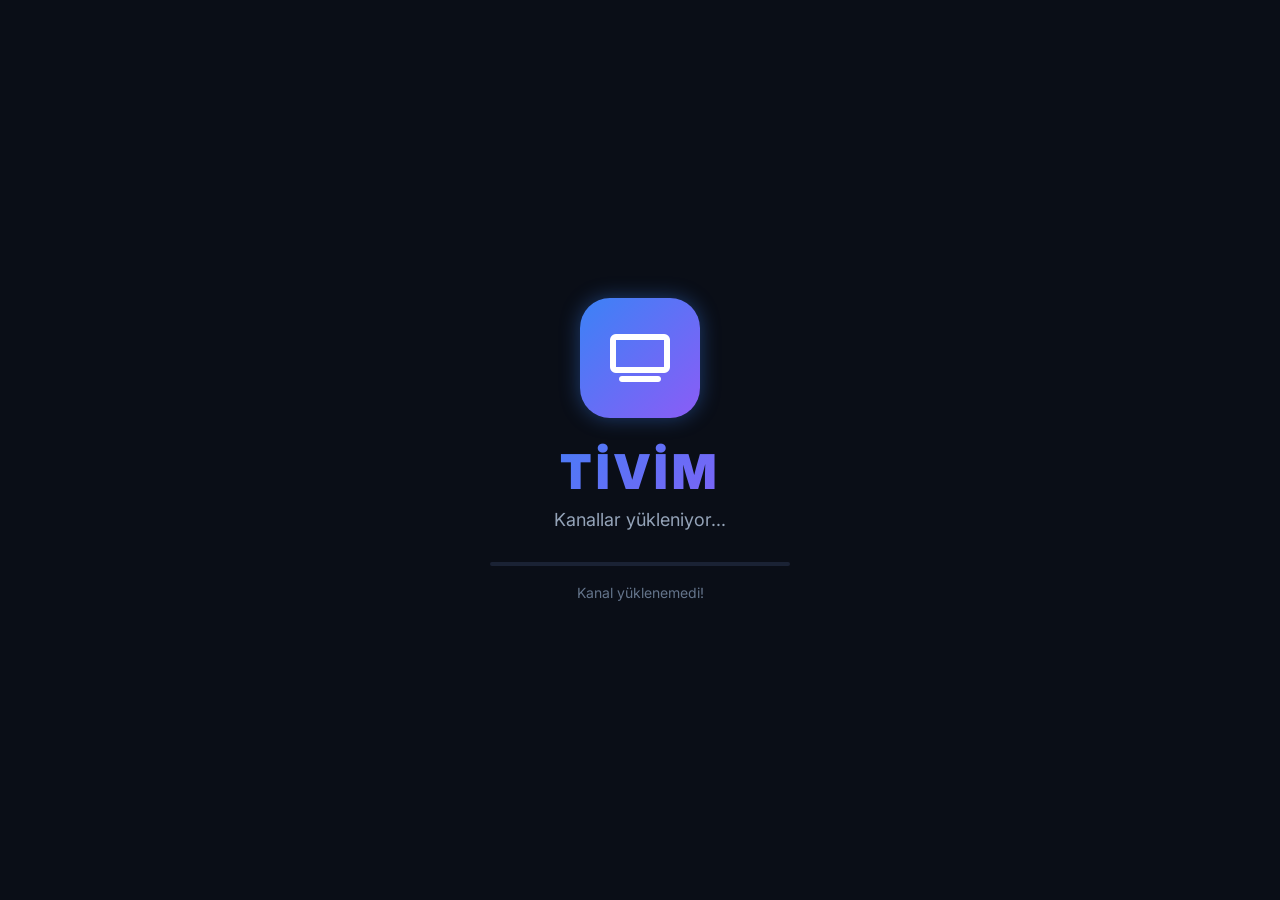
==== index.html @ acb21999 "Update index.html" ====
<!DOCTYPE html>
<html lang="tr">
<head>
    <meta charset="UTF-8">
    <meta name="viewport" content="width=device-width, initial-scale=1.0">
    <title>TİVİM - Canlı TV</title>
    <link rel="stylesheet" href="css/style.css">
    <link rel="stylesheet" href="css/remote.css">
    <!-- HLS.js - Her türlü video stream desteği -->
    <script src="https://cdn.jsdelivr.net/npm/hls.js@latest"></script>
    <!-- DASH desteği -->
    <script src="https://cdn.dashjs.org/latest/dash.all.min.js"></script>
    <!-- FLV desteği -->
    <script src="https://cdn.jsdelivr.net/npm/flv.js@latest/dist/flv.min.js"></script>
    <link href="https://fonts.googleapis.com/css2?family=Inter:wght@300;400;500;600;700;800;900&display=swap" rel="stylesheet">
    <link href="https://cdnjs.cloudflare.com/ajax/libs/font-awesome/6.5.0/css/all.min.css" rel="stylesheet">
</head>
<body>
    <!-- Splash Screen -->
    <div id="splashScreen" class="splash-screen">
        <div class="splash-content">
            <div class="splash-logo">
                <i class="fas fa-tv"></i>
            </div>
            <h1>TİVİM</h1>
            <p>Kanallar yükleniyor...</p>
            <div class="splash-loader">
                <div class="loader-bar"></div>
            </div>
            <span class="splash-status" id="splashStatus">Başlatılıyor...</span>
        </div>
    </div>

    <!-- Ana Uygulama -->
    <div id="app" class="app hidden">
        <!-- Üst Bar -->
        <header class="top-bar" id="topBar">
            <div class="top-bar-left">
                <div class="logo">
                    <i class="fas fa-tv"></i>
                    <span>TİVİM</span>
                </div>
            </div>
            <div class="top-bar-center">
                <div class="search-box" id="searchBox">
                    <i class="fas fa-search"></i>
                    <input type="text" id="searchInput" placeholder="Kanal ara..." autocomplete="off">
                    <kbd>OK tuşu ile ara</kbd>
                </div>
            </div>
            <div class="top-bar-right">
                <div class="clock" id="clock"></div>
                <div class="channel-count" id="channelCount">0 Kanal</div>
                <button class="btn-admin" id="btnAdmin" data-focusable="true">
                    <i class="fas fa-cog"></i>
                </button>
            </div>
        </header>

        <!-- Kategori Bar -->
        <nav class="category-bar" id="categoryBar">
            <div class="category-scroll" id="categoryScroll">
                <button class="category-btn active" data-category="all" data-focusable="true" data-focus-group="categories">
                    <i class="fas fa-globe"></i>
                    <span>Tümü</span>
                </button>
                <button class="category-btn" data-category="favorites" data-focusable="true" data-focus-group="categories">
                    <i class="fas fa-star"></i>
                    <span>Favoriler</span>
                </button>
                <button class="category-btn" data-category="recent" data-focusable="true" data-focus-group="categories">
                    <i class="fas fa-history"></i>
                    <span>Son İzlenen</span>
                </button>
                <!-- Dinamik kategoriler buraya eklenecek -->
            </div>
        </nav>

        <!-- Kanal Listesi -->
        <main class="main-content" id="mainContent">
            <div class="channel-grid" id="channelGrid">
                <!-- Kanallar dinamik olarak yüklenecek -->
            </div>
            <div class="no-results hidden" id="noResults">
                <i class="fas fa-search"></i>
                <h3>Kanal bulunamadı</h3>
                <p>Farklı bir arama terimi deneyin</p>
            </div>
        </main>

        <!-- Alt Bilgi Bar -->
        <footer class="bottom-bar" id="bottomBar">
            <div class="remote-hints">
                <span><kbd>◄►</kbd> Kategori</span>
                <span><kbd>▲▼</kbd> Gezin</span>
                <span><kbd>OK</kbd> İzle</span>
                <span><kbd>★</kbd> Favori</span>
                <span><kbd>↩</kbd> Geri</span>
                <span><kbd>🔍</kbd> Ara</span>
            </div>
        </footer>
    </div>

    <!-- Video Player Overlay -->
    <div id="playerOverlay" class="player-overlay hidden">
        <!-- Video Container -->
        <div class="video-container" id="videoContainer">
            <video id="videoPlayer" autoplay playsinline></video>
            <div class="player-loading" id="playerLoading">
                <div class="spinner"></div>
                <span>Yükleniyor...</span>
            </div>
            <div class="player-error hidden" id="playerError">
                <i class="fas fa-exclamation-triangle"></i>
                <span id="errorMessage">Yayın açılamadı</span>
                <button id="retryBtn" data-focusable="true">Tekrar Dene</button>
            </div>
        </div>

        <!-- Player Controls -->
        <div class="player-controls" id="playerControls">
            <div class="player-top-info">
                <div class="now-playing">
                    <img id="playerChannelLogo" src="" alt="" class="player-channel-logo">
                    <div class="player-channel-info">
                        <h2 id="playerChannelName">Kanal Adı</h2>
                        <span id="playerChannelCategory">Kategori</span>
                    </div>
                </div>
                <div class="player-time" id="playerTime"></div>
            </div>
            <div class="player-bottom-controls">
                <button class="player-btn" id="btnPrevChannel" data-focusable="true" data-focus-group="player">
                    <i class="fas fa-backward-step"></i>
                    <span>Önceki</span>
                </button>
                <button class="player-btn" id="btnPlayPause" data-focusable="true" data-focus-group="player">
                    <i class="fas fa-pause"></i>
                    <span>Duraklat</span>
                </button>
                <button class="player-btn" id="btnNextChannel" data-focusable="true" data-focus-group="player">
                    <i class="fas fa-forward-step"></i>
                    <span>Sonraki</span>
                </button>
                <button class="player-btn" id="btnToggleFav" data-focusable="true" data-focus-group="player">
                    <i class="fas fa-star"></i>
                    <span>Favori</span>
                </button>
                <button class="player-btn" id="btnAspectRatio" data-focusable="true" data-focus-group="player">
                    <i class="fas fa-expand"></i>
                    <span>Ekran</span>
                </button>
                <button class="player-btn" id="btnStop" data-focusable="true" data-focus-group="player">
                    <i class="fas fa-stop"></i>
                    <span>Kapat</span>
                </button>
            </div>
        </div>

        <!-- Channel Quick Switch -->
        <div class="channel-switch hidden" id="channelSwitch">
            <div class="switch-number" id="switchNumber"></div>
            <div class="switch-name" id="switchName"></div>
        </div>

        <!-- Volume Indicator -->
        <div class="volume-indicator hidden" id="volumeIndicator">
            <i class="fas fa-volume-up"></i>
            <div class="volume-bar">
                <div class="volume-level" id="volumeLevel"></div>
            </div>
            <span id="volumeText">100%</span>
        </div>

        <!-- Mini Channel List -->
        <div class="mini-channel-list hidden" id="miniChannelList">
            <h3>Kanallar</h3>
            <div class="mini-list-content" id="miniListContent"></div>
        </div>
    </div>

    <!-- EPG / Program Rehberi -->
    <div id="epgOverlay" class="epg-overlay hidden">
        <div class="epg-container">
            <h2><i class="fas fa-calendar-alt"></i> Program Rehberi</h2>
            <div class="epg-content" id="epgContent">
                <p>Program bilgisi bulunmuyor</p>
            </div>
        </div>
    </div>

    <script src="js/storage.js"></script>
    <script src="js/parser.js"></script>
    <script src="js/player.js"></script>
    <script src="js/remote.js"></script>
    <script src="js/app.js"></script>
</body>
</html>
---- css/style.css ----
/* ============================================
   TİVİM - Ana Stil Dosyası
   Android TV Box Optimizeli
   ============================================ */

:root {
    --bg-primary: #0a0e17;
    --bg-secondary: #111827;
    --bg-card: #1a2234;
    --bg-card-hover: #243049;
    --bg-overlay: rgba(0, 0, 0, 0.85);
    --text-primary: #ffffff;
    --text-secondary: #94a3b8;
    --text-muted: #64748b;
    --accent: #3b82f6;
    --accent-glow: rgba(59, 130, 246, 0.4);
    --accent-secondary: #8b5cf6;
    --success: #22c55e;
    --warning: #f59e0b;
    --danger: #ef4444;
    --favorite: #f59e0b;
    --border: #1e293b;
    --border-focus: #3b82f6;
    --gradient-1: linear-gradient(135deg, #3b82f6, #8b5cf6);
    --gradient-2: linear-gradient(135deg, #0a0e17, #1a2234);
    --shadow-sm: 0 2px 8px rgba(0,0,0,0.3);
    --shadow-md: 0 4px 16px rgba(0,0,0,0.4);
    --shadow-lg: 0 8px 32px rgba(0,0,0,0.5);
    --shadow-glow: 0 0 20px var(--accent-glow);
    --radius-sm: 8px;
    --radius-md: 12px;
    --radius-lg: 16px;
    --radius-xl: 24px;
    --transition: all 0.3s cubic-bezier(0.4, 0, 0.2, 1);
    --font: 'Inter', -apple-system, sans-serif;
}

* {
    margin: 0;
    padding: 0;
    box-sizing: border-box;
}

html {
    font-size: 16px;
    -webkit-font-smoothing: antialiased;
}

body {
    font-family: var(--font);
    background: var(--bg-primary);
    color: var(--text-primary);
    overflow: hidden;
    width: 100vw;
    height: 100vh;
    cursor: none;
    user-select: none;
}

.hidden {
    display: none !important;
}

/* ============ SPLASH SCREEN ============ */
.splash-screen {
    position: fixed;
    inset: 0;
    background: var(--bg-primary);
    display: flex;
    align-items: center;
    justify-content: center;
    z-index: 10000;
    transition: opacity 0.5s ease;
}

.splash-content {
    text-align: center;
}

.splash-logo {
    width: 120px;
    height: 120px;
    background: var(--gradient-1);
    border-radius: 30px;
    display: flex;
    align-items: center;
    justify-content: center;
    margin: 0 auto 24px;
    font-size: 48px;
    animation: pulse 2s infinite;
    box-shadow: var(--shadow-glow);
}

@keyframes pulse {
    0%, 100% { transform: scale(1); }
    50% { transform: scale(1.05); }
}

.splash-content h1 {
    font-size: 48px;
    font-weight: 900;
    background: var(--gradient-1);
    -webkit-background-clip: text;
    -webkit-text-fill-color: transparent;
    margin-bottom: 8px;
    letter-spacing: 4px;
}

.splash-content p {
    color: var(--text-secondary);
    font-size: 18px;
    margin-bottom: 32px;
}

.splash-loader {
    width: 300px;
    height: 4px;
    background: var(--bg-card);
    border-radius: 4px;
    margin: 0 auto 16px;
    overflow: hidden;
}

.loader-bar {
    height: 100%;
    width: 0%;
    background: var(--gradient-1);
    border-radius: 4px;
    transition: width 0.3s ease;
    animation: loading 2s infinite;
}

@keyframes loading {
    0% { width: 0%; margin-left: 0; }
    50% { width: 60%; margin-left: 20%; }
    100% { width: 0%; margin-left: 100%; }
}

.splash-status {
    color: var(--text-muted);
    font-size: 14px;
}

/* ============ TOP BAR ============ */
.top-bar {
    height: 70px;
    background: linear-gradient(180deg, var(--bg-secondary), transparent);
    display: flex;
    align-items: center;
    justify-content: space-between;
    padding: 0 32px;
    position: fixed;
    top: 0;
    left: 0;
    right: 0;
    z-index: 100;
    transition: var(--transition);
}

.logo {
    display: flex;
    align-items: center;
    gap: 12px;
    font-size: 28px;
    font-weight: 900;
    letter-spacing: 2px;
}

.logo i {
    color: var(--accent);
    font-size: 32px;
}

.logo span {
    background: var(--gradient-1);
    -webkit-background-clip: text;
    -webkit-text-fill-color: transparent;
}

.search-box {
    display: flex;
    align-items: center;
    background: var(--bg-card);
    border: 2px solid var(--border);
    border-radius: var(--radius-xl);
    padding: 10px 20px;
    gap: 12px;
    min-width: 400px;
    transition: var(--transition);
}

.search-box.focused {
    border-color: var(--accent);
    box-shadow: var(--shadow-glow);
}

.search-box i {
    color: var(--text-muted);
}

.search-box input {
    background: none;
    border: none;
    outline: none;
    color: var(--text-primary);
    font-size: 16px;
    flex: 1;
    font-family: var(--font);
}

.search-box input::placeholder {
    color: var(--text-muted);
}

.search-box kbd {
    background: var(--bg-secondary);
    padding: 4px 8px;
    border-radius: 6px;
    font-size: 11px;
    color: var(--text-muted);
    border: 1px solid var(--border);
}

.top-bar-right {
    display: flex;
    align-items: center;
    gap: 20px;
}

.clock {
    font-size: 20px;
    font-weight: 600;
    color: var(--text-secondary);
    font-variant-numeric: tabular-nums;
}

.channel-count {
    background: var(--bg-card);
    padding: 6px 14px;
    border-radius: var(--radius-xl);
    font-size: 13px;
    color: var(--text-secondary);
    border: 1px solid var(--border);
}

.btn-admin {
    width: 44px;
    height: 44px;
    border-radius: 50%;
    background: var(--bg-card);
    border: 2px solid var(--border);
    color: var(--text-secondary);
    font-size: 18px;
    cursor: pointer;
    transition: var(--transition);
    display: flex;
    align-items: center;
    justify-content: center;
}

.btn-admin:hover, .btn-admin.focused {
    border-color: var(--accent);
    color: var(--accent);
    box-shadow: var(--shadow-glow);
}

/* ============ CATEGORY BAR ============ */
.category-bar {
    position: fixed;
    top: 70px;
    left: 0;
    right: 0;
    height: 60px;
    background: var(--bg-secondary);
    border-bottom: 1px solid var(--border);
    z-index: 99;
    display: flex;
    align-items: center;
    overflow: hidden;
}

.category-scroll {
    display: flex;
    gap: 8px;
    padding: 0 32px;
    overflow-x: auto;
    scrollbar-width: none;
    scroll-behavior: smooth;
    width: 100%;
}

.category-scroll::-webkit-scrollbar {
    display: none;
}

.category-btn {
    display: flex;
    align-items: center;
    gap: 8px;
    padding: 10px 20px;
    background: transparent;
    border: 2px solid transparent;
    border-radius: var(--radius-xl);
    color: var(--text-secondary);
    font-size: 14px;
    font-weight: 500;
    cursor: pointer;
    white-space: nowrap;
    transition: var(--transition);
    font-family: var(--font);
    flex-shrink: 0;
}

.category-btn:hover, .category-btn.focused {
    background: var(--bg-card);
    border-color: var(--border);
    color: var(--text-primary);
}

.category-btn.active {
    background: var(--accent);
    border-color: var(--accent);
    color: white;
    font-weight: 600;
    box-shadow: 0 0 15px var(--accent-glow);
}

.category-btn i {
    font-size: 16px;
}

/* ============ MAIN CONTENT ============ */
.main-content {
    position: fixed;
    top: 130px;
    left: 0;
    right: 0;
    bottom: 50px;
    overflow-y: auto;
    padding: 24px 32px;
    scrollbar-width: thin;
    scrollbar-color: var(--bg-card) transparent;
    scroll-behavior: smooth;
}

.main-content::-webkit-scrollbar {
    width: 6px;
}

.main-content::-webkit-scrollbar-track {
    background: transparent;
}

.main-content::-webkit-scrollbar-thumb {
    background: var(--bg-card);
    border-radius: 3px;
}

/* ============ CHANNEL GRID ============ */
.channel-grid {
    display: grid;
    grid-template-columns: repeat(auto-fill, minmax(200px, 1fr));
    gap: 16px;
}

.channel-card {
    background: var(--bg-card);
    border: 2px solid var(--border);
    border-radius: var(--radius-md);
    padding: 16px;
    cursor: pointer;
    transition: var(--transition);
    position: relative;
    overflow: hidden;
    display: flex;
    flex-direction: column;
    align-items: center;
    text-align: center;
    gap: 12px;
    min-height: 160px;
    justify-content: center;
}

.channel-card::before {
    content: '';
    position: absolute;
    inset: 0;
    background: var(--gradient-1);
    opacity: 0;
    transition: opacity 0.3s;
}

.channel-card:hover, .channel-card.focused {
    border-color: var(--accent);
    transform: scale(1.05);
    box-shadow: var(--shadow-glow);
    z-index: 10;
}

.channel-card:hover::before, .channel-card.focused::before {
    opacity: 0.1;
}

.channel-card .channel-number {
    position: absolute;
    top: 8px;
    left: 8px;
    background: var(--bg-secondary);
    padding: 2px 8px;
    border-radius: var(--radius-sm);
    font-size: 11px;
    color: var(--text-muted);
    font-weight: 600;
    z-index: 1;
}

.channel-card .fav-indicator {
    position: absolute;
    top: 8px;
    right: 8px;
    color: var(--favorite);
    font-size: 14px;
    z-index: 1;
    display: none;
}

.channel-card.is-favorite .fav-indicator {
    display: block;
}

.channel-logo {
    width: 64px;
    height: 64px;
    border-radius: var(--radius-md);
    object-fit: contain;
    background: var(--bg-secondary);
    padding: 8px;
    z-index: 1;
    flex-shrink: 0;
}

.channel-logo-placeholder {
    width: 64px;
    height: 64px;
    border-radius: var(--radius-md);
    background: var(--gradient-1);
    display: flex;
    align-items: center;
    justify-content: center;
    font-size: 24px;
    font-weight: 700;
    color: white;
    z-index: 1;
    flex-shrink: 0;
}

.channel-name {
    font-size: 14px;
    font-weight: 600;
    line-height: 1.3;
    z-index: 1;
    word-break: break-word;
    max-width: 100%;
}

.channel-category-tag {
    font-size: 11px;
    color: var(--text-muted);
    background: var(--bg-secondary);
    padding: 2px 10px;
    border-radius: var(--radius-xl);
    z-index: 1;
}

/* ============ NO RESULTS ============ */
.no-results {
    text-align: center;
    padding: 80px 20px;
}

.no-results i {
    font-size: 64px;
    color: var(--text-muted);
    margin-bottom: 16px;
}

.no-results h3 {
    font-size: 24px;
    margin-bottom: 8px;
}

.no-results p {
    color: var(--text-secondary);
}

/* ============ BOTTOM BAR ============ */
.bottom-bar {
    position: fixed;
    bottom: 0;
    left: 0;
    right: 0;
    height: 50px;
    background: var(--bg-secondary);
    border-top: 1px solid var(--border);
    display: flex;
    align-items: center;
    justify-content: center;
    z-index: 100;
}

.remote-hints {
    display: flex;
    gap: 24px;
}

.remote-hints span {
    font-size: 13px;
    color: var(--text-muted);
    display: flex;
    align-items: center;
    gap: 6px;
}

.remote-hints kbd {
    background: var(--bg-card);
    padding: 3px 8px;
    border-radius: 4px;
    font-size: 11px;
    border: 1px solid var(--border);
    color: var(--text-secondary);
    font-family: var(--font);
}

/* ============ PLAYER OVERLAY ============ */
.player-overlay {
    position: fixed;
    inset: 0;
    background: #000;
    z-index: 1000;
    display: flex;
    align-items: center;
    justify-content: center;
}

.video-container {
    width: 100%;
    height: 100%;
    position: relative;
}

.video-container video {
    width: 100%;
    height: 100%;
    object-fit: contain;
    background: #000;
}

.video-container video.fill {
    object-fit: cover;
}

.video-container video.stretch {
    object-fit: fill;
}

.player-loading {
    position: absolute;
    inset: 0;
    background: rgba(0, 0, 0, 0.7);
    display: flex;
    flex-direction: column;
    align-items: center;
    justify-content: center;
    gap: 16px;
    z-index: 10;
}

.spinner {
    width: 48px;
    height: 48px;
    border: 4px solid var(--border);
    border-top-color: var(--accent);
    border-radius: 50%;
    animation: spin 1s linear infinite;
}

@keyframes spin {
    to { transform: rotate(360deg); }
}

.player-loading span {
    color: var(--text-secondary);
    font-size: 16px;
}

.player-error {
    position: absolute;
    inset: 0;
    background: rgba(0, 0, 0, 0.85);
    display: flex;
    flex-direction: column;
    align-items: center;
    justify-content: center;
    gap: 16px;
    z-index: 10;
}

.player-error i {
    font-size: 48px;
    color: var(--danger);
}

.player-error span {
    color: var(--text-secondary);
    font-size: 18px;
}

.player-error button {
    background: var(--accent);
    border: none;
    color: white;
    padding: 12px 32px;
    border-radius: var(--radius-md);
    font-size: 16px;
    cursor: pointer;
    font-family: var(--font);
    font-weight: 600;
    transition: var(--transition);
}

.player-error button.focused {
    box-shadow: var(--shadow-glow);
    transform: scale(1.1);
}

/* ============ PLAYER CONTROLS ============ */
.player-controls {
    position: absolute;
    inset: 0;
    background: linear-gradient(
        180deg,
        rgba(0,0,0,0.8) 0%,
        transparent 30%,
        transparent 70%,
        rgba(0,0,0,0.8) 100%
    );
    display: flex;
    flex-direction: column;
    justify-content: space-between;
    padding: 24px 32px;
    z-index: 5;
    transition: opacity 0.3s;
}

.player-controls.hidden-controls {
    opacity: 0;
    pointer-events: none;
}

.player-top-info {
    display: flex;
    justify-content: space-between;
    align-items: flex-start;
}

.now-playing {
    display: flex;
    align-items: center;
    gap: 16px;
}

.player-channel-logo {
    width: 56px;
    height: 56px;
    border-radius: var(--radius-md);
    object-fit: contain;
    background: var(--bg-card);
    padding: 4px;
}

.player-channel-info h2 {
    font-size: 28px;
    font-weight: 700;
}

.player-channel-info span {
    color: var(--text-secondary);
    font-size: 16px;
}

.player-time {
    font-size: 32px;
    font-weight: 600;
    font-variant-numeric: tabular-nums;
}

.player-bottom-controls {
    display: flex;
    justify-content: center;
    gap: 12px;
}

.player-btn {
    display: flex;
    flex-direction: column;
    align-items: center;
    gap: 6px;
    padding: 12px 24px;
    background: rgba(255, 255, 255, 0.1);
    backdrop-filter: blur(10px);
    border: 2px solid transparent;
    border-radius: var(--radius-md);
    color: white;
    cursor: pointer;
    transition: var(--transition);
    font-family: var(--font);
    font-size: 12px;
    min-width: 80px;
}

.player-btn i {
    font-size: 24px;
}

.player-btn:hover, .player-btn.focused {
    background: var(--accent);
    border-color: var(--accent);
    box-shadow: var(--shadow-glow);
    transform: scale(1.1);
}

/* ============ CHANNEL SWITCH OSD ============ */
.channel-switch {
    position: absolute;
    top: 40px;
    right: 40px;
    background: var(--bg-overlay);
    padding: 20px 32px;
    border-radius: var(--radius-lg);
    z-index: 20;
    text-align: center;
    backdrop-filter: blur(10px);
    border: 1px solid var(--border);
}

.switch-number {
    font-size: 48px;
    font-weight: 700;
    color: var(--accent);
    font-variant-numeric: tabular-nums;
}

.switch-name {
    font-size: 16px;
    color: var(--text-secondary);
    margin-top: 4px;
}

/* ============ VOLUME INDICATOR ============ */
.volume-indicator {
    position: absolute;
    left: 40px;
    top: 50%;
    transform: translateY(-50%);
    background: var(--bg-overlay);
    padding: 16px;
    border-radius: var(--radius-md);
    display: flex;
    flex-direction: column;
    align-items: center;
    gap: 8px;
    z-index: 20;
    backdrop-filter: blur(10px);
    border: 1px solid var(--border);
}

.volume-indicator i {
    font-size: 24px;
    color: var(--accent);
}

.volume-bar {
    width: 8px;
    height: 120px;
    background: var(--bg-card);
    border-radius: 4px;
    overflow: hidden;
    position: relative;
}

.volume-level {
    position: absolute;
    bottom: 0;
    width: 100%;
    background: var(--accent);
    border-radius: 4px;
    transition: height 0.1s;
}

.volume-indicator span {
    font-size: 14px;
    font-weight: 600;
}

/* ============ MINI CHANNEL LIST ============ */
.mini-channel-list {
    position: absolute;
    right: 0;
    top: 0;
    bottom: 0;
    width: 320px;
    background: var(--bg-overlay);
    backdrop-filter: blur(10px);
    z-index: 15;
    display: flex;
    flex-direction: column;
    border-left: 1px solid var(--border);
}

.mini-channel-list h3 {
    padding: 20px 24px;
    border-bottom: 1px solid var(--border);
    font-size: 18px;
}

.mini-list-content {
    flex: 1;
    overflow-y: auto;
    padding: 8px;
}

.mini-channel-item {
    display: flex;
    align-items: center;
    gap: 12px;
    padding: 12px 16px;
    border-radius: var(--radius-sm);
    cursor: pointer;
    transition: var(--transition);
    border: 2px solid transparent;
}

.mini-channel-item:hover, .mini-channel-item.focused {
    background: var(--bg-card);
    border-color: var(--accent);
}

.mini-channel-item.active {
    background: var(--accent);
    border-color: var(--accent);
}

.mini-channel-item img {
    width: 36px;
    height: 36px;
    border-radius: 6px;
    object-fit: contain;
    background: var(--bg-secondary);
}

.mini-channel-item .mini-ch-name {
    font-size: 14px;
    font-weight: 500;
    flex: 1;
    white-space: nowrap;
    overflow: hidden;
    text-overflow: ellipsis;
}

.mini-channel-item .mini-ch-num {
    font-size: 12px;
    color: var(--text-muted);
}

/* ============ EPG OVERLAY ============ */
.epg-overlay {
    position: fixed;
    inset: 0;
    background: var(--bg-overlay);
    z-index: 2000;
    display: flex;
    align-items: center;
    justify-content: center;
}

.epg-container {
    background: var(--bg-secondary);
    border-radius: var(--radius-lg);
    width: 80%;
    max-height: 80%;
    overflow-y: auto;
    padding: 32px;
    border: 1px solid var(--border);
}

.epg-container h2 {
    margin-bottom: 24px;
    display: flex;
    align-items: center;
    gap: 12px;
}

/* ============ RESPONSIVE ============ */
@media (max-width: 1280px) {
    .channel-grid {
        grid-template-columns: repeat(auto-fill, minmax(170px, 1fr));
    }
}

@media (max-width: 768px) {
    .channel-grid {
        grid-template-columns: repeat(auto-fill, minmax(140px, 1fr));
        gap: 8px;
    }
    
    .search-box {
        min-width: 200px;
    }
    
    .remote-hints {
        gap: 12px;
    }
}

/* ============ FOCUS ANIMATIONS ============ */
@keyframes focusPulse {
    0%, 100% { box-shadow: 0 0 0 0 var(--accent-glow); }
    50% { box-shadow: 0 0 0 8px transparent; }
}

.focused {
    animation: focusPulse 2s infinite;
}

/* ============ SCROLLBAR TV ============ */
::-webkit-scrollbar {
    width: 6px;
    height: 6px;
}

::-webkit-scrollbar-track {
    background: transparent;
}

::-webkit-scrollbar-thumb {
    background: var(--bg-card);
    border-radius: 3px;
}
---- css/remote.css ----
/* ============================================
   Kumanda Navigasyon Stilleri
   Android TV Box Remote Control Support
   ============================================ */

/* Focus Ring - Seçili öğe belirginleştirme */
[data-focusable].focused {
    outline: none;
    position: relative;
}

[data-focusable].focused::after {
    content: '';
    position: absolute;
    inset: -4px;
    border: 3px solid var(--accent);
    border-radius: inherit;
    pointer-events: none;
    animation: focusGlow 1.5s ease-in-out infinite;
    z-index: 100;
}

@keyframes focusGlow {
    0%, 100% {
        border-color: var(--accent);
        box-shadow: 0 0 10px var(--accent-glow);
    }
    50% {
        border-color: var(--accent-secondary);
        box-shadow: 0 0 20px rgba(139, 92, 246, 0.4);
    }
}

/* Kanal kartları focus */
.channel-card.focused {
    border-color: var(--accent) !important;
    transform: scale(1.08) !important;
    box-shadow: 0 0 30px var(--accent-glow), var(--shadow-lg) !important;
    z-index: 50 !important;
}

.channel-card.focused::after {
    border-radius: var(--radius-md);
}

.channel-card.focused .channel-name {
    color: var(--accent);
}

/* Kategori buton focus */
.category-btn.focused {
    border-color: var(--accent) !important;
    background: var(--bg-card-hover) !important;
    color: var(--text-primary) !important;
    transform: scale(1.05);
}

.category-btn.focused::after {
    border-radius: var(--radius-xl);
}

/* Player buton focus */
.player-btn.focused {
    transform: scale(1.15) !important;
    background: var(--accent) !important;
}

.player-btn.focused::after {
    border-radius: var(--radius-md);
}

/* D-Pad göstergesi */
.dpad-indicator {
    position: fixed;
    bottom: 60px;
    right: 20px;
    width: 100px;
    height: 100px;
    z-index: 9999;
    opacity: 0;
    transition: opacity 0.3s;
    pointer-events: none;
}

.dpad-indicator.visible {
    opacity: 0.5;
}

.dpad-indicator .dpad-center {
    position: absolute;
    top: 50%;
    left: 50%;
    transform: translate(-50%, -50%);
    width: 24px;
    height: 24px;
    background: var(--accent);
    border-radius: 50%;
}

.dpad-indicator .dpad-arrow {
    position: absolute;
    width: 0;
    height: 0;
    border: 10px solid transparent;
}

.dpad-indicator .dpad-up {
    top: 0;
    left: 50%;
    transform: translateX(-50%);
    border-bottom-color: var(--text-muted);
}

.dpad-indicator .dpad-down {
    bottom: 0;
    left: 50%;
    transform: translateX(-50%);
    border-top-color: var(--text-muted);
}

.dpad-indicator .dpad-left {
    left: 0;
    top: 50%;
    transform: translateY(-50%);
    border-right-color: var(--text-muted);
}

.dpad-indicator .dpad-right {
    right: 0;
    top: 50%;
    transform: translateY(-50%);
    border-left-color: var(--text-muted);
}

.dpad-indicator .dpad-arrow.active {
    border-bottom-color: var(--accent);
    border-top-color: var(--accent);
    border-right-color: var(--accent);
    border-left-color: var(--accent);
}

/* Scroll göstergesi */
.scroll-indicator {
    position: fixed;
    right: 12px;
    top: 140px;
    bottom: 60px;
    width: 4px;
    background: var(--bg-card);
    border-radius: 2px;
    z-index: 50;
    opacity: 0;
    transition: opacity 0.3s;
}

.scroll-indicator.visible {
    opacity: 1;
}

.scroll-indicator .scroll-thumb {
    width: 100%;
    background: var(--accent);
    border-radius: 2px;
    position: absolute;
    transition: top 0.1s, height 0.1s;
}
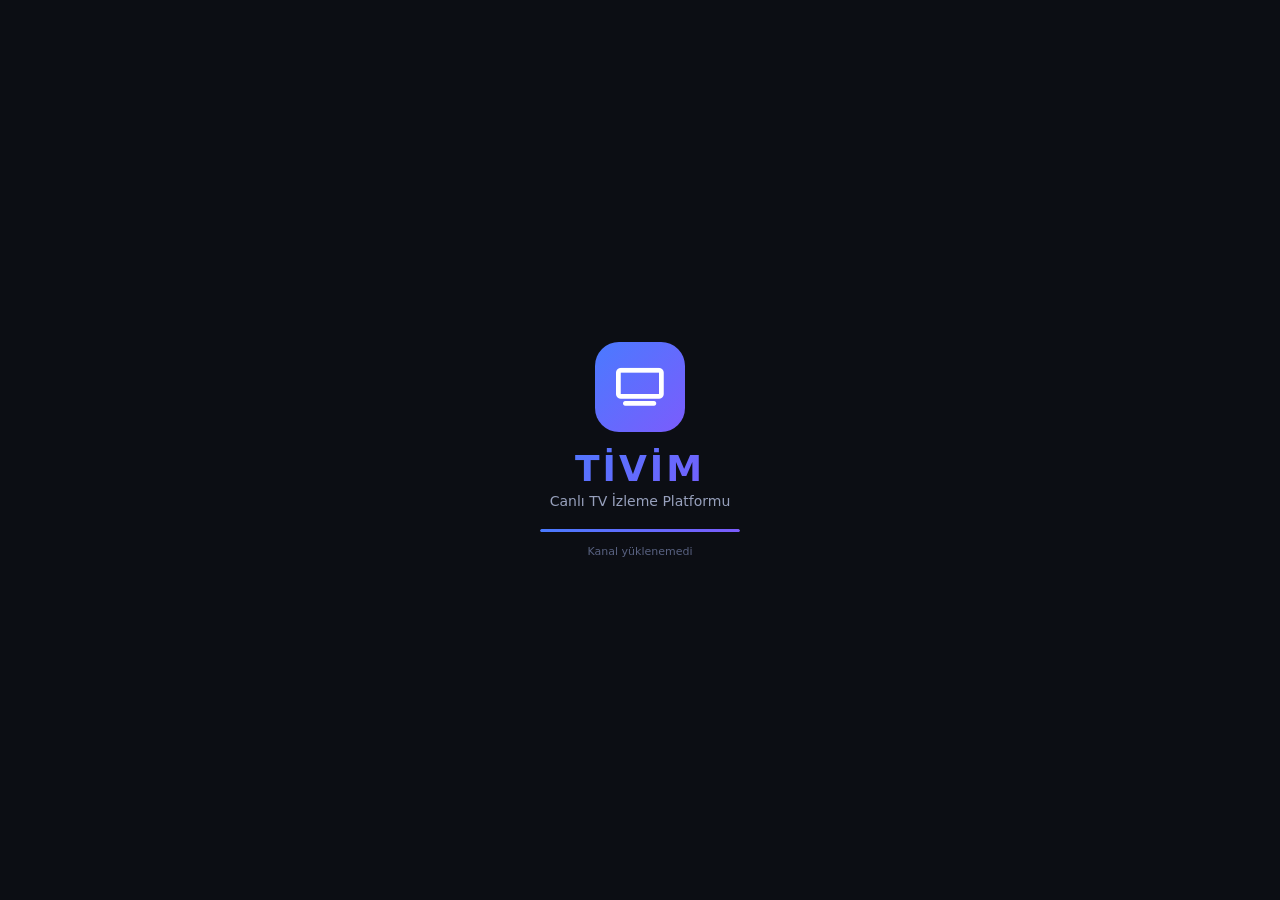
==== commit fa1ad19a: "Update index.html" ====
--- a/index.html
+++ b/index.html
@@ -2,197 +2,1031 @@
 <html lang="tr">
 <head>
     <meta charset="UTF-8">
-    <meta name="viewport" content="width=device-width, initial-scale=1.0">
+    <meta name="viewport" content="width=device-width, initial-scale=1.0, maximum-scale=1.0, user-scalable=no">
     <title>TİVİM - Canlı TV</title>
-    <link rel="stylesheet" href="css/style.css">
-    <link rel="stylesheet" href="css/remote.css">
-    <!-- HLS.js - Her türlü video stream desteği -->
-    <script src="https://cdn.jsdelivr.net/npm/hls.js@latest"></script>
-    <!-- DASH desteği -->
-    <script src="https://cdn.dashjs.org/latest/dash.all.min.js"></script>
-    <!-- FLV desteği -->
-    <script src="https://cdn.jsdelivr.net/npm/flv.js@latest/dist/flv.min.js"></script>
-    <link href="https://fonts.googleapis.com/css2?family=Inter:wght@300;400;500;600;700;800;900&display=swap" rel="stylesheet">
     <link href="https://cdnjs.cloudflare.com/ajax/libs/font-awesome/6.5.0/css/all.min.css" rel="stylesheet">
+    <script src="https://cdn.jsdelivr.net/npm/hls.js@1.5.7/dist/hls.min.js"></script>
+    <style>
+        *,*::before,*::after{margin:0;padding:0;box-sizing:border-box}
+        :root{
+            --bg:#0c0e14;--bg2:#151825;--bg3:#1e2235;--bg4:#282d48;
+            --acc:#4a7aff;--acc2:#7b5cfc;--acc-g:rgba(74,122,255,.35);
+            --txt:#edf0f7;--txt2:#97a0bc;--txt3:#586180;
+            --red:#ff4757;--grn:#2ed573;--ylw:#ffa502;
+            --brd:#252942;--r:12px;
+        }
+        html,body{width:100%;height:100%;overflow:hidden;font-family:'Segoe UI',system-ui,-apple-system,sans-serif;background:var(--bg);color:var(--txt);user-select:none;-webkit-user-select:none}
+        button{font-family:inherit;cursor:pointer;border:none;outline:none}
+        input,select,textarea{font-family:inherit;outline:none}
+        .hidden{display:none!important}
+
+        /* === SPLASH === */
+        #splash{position:fixed;inset:0;background:var(--bg);display:flex;align-items:center;justify-content:center;z-index:99999;transition:opacity .5s}
+        #splash.fade{opacity:0;pointer-events:none}
+        .sp-icon{width:90px;height:90px;background:linear-gradient(135deg,var(--acc),var(--acc2));border-radius:24px;display:flex;align-items:center;justify-content:center;font-size:38px;color:#fff;margin:0 auto 16px;animation:spP 1.4s ease infinite}
+        @keyframes spP{0%,100%{transform:scale(1);box-shadow:0 0 0 0 var(--acc-g)}50%{transform:scale(1.06);box-shadow:0 0 25px 8px var(--acc-g)}}
+        .sp-t{text-align:center}
+        .sp-t h1{font-size:36px;font-weight:800;letter-spacing:3px;background:linear-gradient(135deg,var(--acc),var(--acc2));-webkit-background-clip:text;-webkit-text-fill-color:transparent;background-clip:text}
+        .sp-t p{color:var(--txt2);font-size:14px;margin-top:4px}
+        .sp-bar{width:200px;height:3px;background:var(--bg3);border-radius:3px;margin:20px auto 8px;overflow:hidden}
+        .sp-fill{height:100%;background:linear-gradient(90deg,var(--acc),var(--acc2));border-radius:3px;animation:barM 1s ease infinite}
+        @keyframes barM{0%{width:8%;margin-left:0}50%{width:45%;margin-left:30%}100%{width:8%;margin-left:92%}}
+        #spMsg{font-size:11px;color:var(--txt3)}
+
+        /* === APP LAYOUT === */
+        #app{display:flex;flex-direction:column;height:100vh}
+
+        /* HEADER */
+        .hdr{height:52px;min-height:52px;background:var(--bg2);border-bottom:1px solid var(--brd);display:flex;align-items:center;padding:0 16px;gap:12px;z-index:100}
+        .hdr-logo{display:flex;align-items:center;gap:6px;font-size:18px;font-weight:800;letter-spacing:2px;flex-shrink:0}
+        .hdr-logo i{font-size:20px;color:var(--acc)}
+        .hdr-logo span{background:linear-gradient(135deg,var(--acc),var(--acc2));-webkit-background-clip:text;-webkit-text-fill-color:transparent;background-clip:text}
+        .hdr-src{flex:1;max-width:360px;position:relative}
+        .hdr-src input{width:100%;padding:7px 10px 7px 30px;background:var(--bg3);border:2px solid transparent;border-radius:8px;color:var(--txt);font-size:13px;transition:border-color .2s}
+        .hdr-src input::placeholder{color:var(--txt3)}
+        .hdr-src input:focus{border-color:var(--acc)}
+        .hdr-src i{position:absolute;left:9px;top:50%;transform:translateY(-50%);color:var(--txt3);font-size:12px}
+        .hdr-r{display:flex;align-items:center;gap:10px;margin-left:auto;flex-shrink:0}
+        .hdr-clk{font-size:15px;font-weight:600;color:var(--txt2);font-variant-numeric:tabular-nums}
+        .hdr-cnt{font-size:11px;color:var(--txt3);background:var(--bg3);padding:3px 8px;border-radius:16px}
+        .btn-i{width:32px;height:32px;border-radius:50%;background:var(--bg3);color:var(--txt2);display:flex;align-items:center;justify-content:center;font-size:13px;transition:all .2s}
+        .btn-i:hover,.btn-i.focused{background:var(--acc);color:#fff}
+
+        /* CATEGORIES */
+        .cats{height:44px;min-height:44px;background:var(--bg2);border-bottom:1px solid var(--brd);display:flex;align-items:center;overflow-x:auto;overflow-y:hidden;padding:0 16px;gap:5px;scrollbar-width:none}
+        .cats::-webkit-scrollbar{display:none}
+        .cat{padding:5px 14px;background:0;border:2px solid transparent;border-radius:18px;color:var(--txt2);font-size:12px;font-weight:500;white-space:nowrap;transition:all .2s;display:flex;align-items:center;gap:5px;flex-shrink:0}
+        .cat i{font-size:11px}
+        .cat:hover,.cat.foc{background:var(--bg3);color:var(--txt);border-color:var(--bg4)}
+        .cat.act{background:var(--acc);color:#fff;border-color:var(--acc)}
+        .cat.foc{border-color:var(--acc)!important;box-shadow:0 0 0 2px var(--acc-g)}
+
+        /* GRID */
+        .cnt{flex:1;overflow-y:auto;overflow-x:hidden;padding:14px 16px;scrollbar-width:thin;scrollbar-color:var(--bg3) transparent}
+        .cnt::-webkit-scrollbar{width:4px}
+        .cnt::-webkit-scrollbar-thumb{background:var(--bg3);border-radius:4px}
+        .grd{display:grid;grid-template-columns:repeat(auto-fill,minmax(165px,1fr));gap:10px}
+        .crd{background:var(--bg2);border:2px solid var(--brd);border-radius:var(--r);padding:12px;display:flex;flex-direction:column;align-items:center;gap:8px;text-align:center;cursor:pointer;transition:all .22s ease;position:relative;min-height:130px;justify-content:center}
+        .crd:hover,.crd.foc{border-color:var(--acc);transform:scale(1.06);box-shadow:0 0 18px var(--acc-g),0 6px 20px rgba(0,0,0,.3);z-index:5}
+        .crd.foc{animation:cG 1.4s ease infinite}
+        @keyframes cG{0%,100%{box-shadow:0 0 12px var(--acc-g)}50%{box-shadow:0 0 28px var(--acc-g)}}
+        .crd-n{position:absolute;top:5px;left:7px;font-size:9px;color:var(--txt3);background:var(--bg);padding:1px 5px;border-radius:5px;font-weight:600}
+        .crd-f{position:absolute;top:5px;right:7px;color:var(--ylw);font-size:11px;display:none}
+        .crd.fav .crd-f{display:block}
+        .crd-img{width:48px;height:48px;border-radius:10px;object-fit:contain;background:var(--bg);padding:3px}
+        .crd-ph{width:48px;height:48px;border-radius:10px;background:linear-gradient(135deg,var(--acc),var(--acc2));display:flex;align-items:center;justify-content:center;font-size:18px;font-weight:700;color:#fff}
+        .crd-nm{font-size:12px;font-weight:600;line-height:1.2;word-break:break-word}
+        .crd-gr{font-size:9px;color:var(--txt3);background:var(--bg);padding:1px 7px;border-radius:8px}
+        .no-d{text-align:center;padding:50px 20px;color:var(--txt3)}
+        .no-d i{font-size:42px;margin-bottom:10px;display:block}
+        .no-d h3{font-size:18px;color:var(--txt2);margin-bottom:3px}
+
+        /* FOOTER */
+        .ftr{height:36px;min-height:36px;background:var(--bg2);border-top:1px solid var(--brd);display:flex;align-items:center;justify-content:center;gap:16px;padding:0 16px}
+        .ftr span{font-size:10px;color:var(--txt3);display:flex;align-items:center;gap:3px}
+        .ftr kbd{background:var(--bg3);padding:1px 4px;border-radius:3px;font-size:9px;border:1px solid var(--bg4);font-family:inherit}
+
+        /* === PLAYER === */
+        #player{position:fixed;inset:0;background:#000;z-index:9000}
+        #player video{width:100%;height:100%;object-fit:contain}
+        #player video.cover{object-fit:cover}
+        #player video.stretch{object-fit:fill}
+
+        .pl{position:absolute;inset:0;background:rgba(0,0,0,.7);display:flex;flex-direction:column;align-items:center;justify-content:center;gap:10px;z-index:10}
+        .spn{width:36px;height:36px;border:3px solid var(--bg3);border-top-color:var(--acc);border-radius:50%;animation:spin .7s linear infinite}
+        @keyframes spin{to{transform:rotate(360deg)}}
+        .pl span{color:var(--txt2);font-size:13px}
+
+        .pe{position:absolute;inset:0;background:rgba(0,0,0,.85);display:flex;flex-direction:column;align-items:center;justify-content:center;gap:12px;z-index:11}
+        .pe i{font-size:36px;color:var(--red)}
+        .pe span{color:var(--txt2);font-size:15px;max-width:80%;text-align:center}
+        .pe button{padding:9px 24px;background:var(--acc);color:#fff;border-radius:8px;font-size:13px;font-weight:600;transition:all .2s}
+        .pe button.foc{transform:scale(1.1);box-shadow:0 0 12px var(--acc-g)}
+
+        .pc{position:absolute;inset:0;background:linear-gradient(180deg,rgba(0,0,0,.7) 0%,transparent 22%,transparent 78%,rgba(0,0,0,.7) 100%);display:flex;flex-direction:column;justify-content:space-between;padding:16px 20px;z-index:5;transition:opacity .3s}
+        .pc.hid{opacity:0;pointer-events:none}
+        .pc-t{display:flex;justify-content:space-between;align-items:flex-start}
+        .pc-now{display:flex;align-items:center;gap:12px}
+        .pc-now img{width:40px;height:40px;border-radius:8px;object-fit:contain;background:rgba(255,255,255,.1);padding:2px}
+        .pc-now h2{font-size:20px;font-weight:700}
+        .pc-now small{color:var(--txt2);font-size:12px}
+        .pc-clk{font-size:24px;font-weight:600;font-variant-numeric:tabular-nums}
+
+        .pc-b{display:flex;justify-content:center;gap:8px}
+        .pb{display:flex;flex-direction:column;align-items:center;gap:3px;padding:8px 15px;background:rgba(255,255,255,.1);backdrop-filter:blur(6px);border:2px solid transparent;border-radius:10px;color:#fff;font-size:10px;transition:all .2s;min-width:62px}
+        .pb i{font-size:18px}
+        .pb:hover,.pb.foc{background:var(--acc);border-color:var(--acc);transform:scale(1.1);box-shadow:0 0 12px var(--acc-g)}
+
+        /* OSDs */
+        .osd-ch{position:absolute;top:24px;right:24px;background:rgba(0,0,0,.8);backdrop-filter:blur(8px);padding:14px 22px;border-radius:12px;border:1px solid var(--brd);text-align:center;z-index:20}
+        .osd-ch-n{font-size:36px;font-weight:700;color:var(--acc);font-variant-numeric:tabular-nums}
+        .osd-ch-nm{font-size:13px;color:var(--txt2);margin-top:2px}
+
+        .osd-v{position:absolute;left:24px;top:50%;transform:translateY(-50%);background:rgba(0,0,0,.8);backdrop-filter:blur(8px);padding:12px;border-radius:10px;border:1px solid var(--brd);display:flex;flex-direction:column;align-items:center;gap:6px;z-index:20}
+        .osd-v i{font-size:18px;color:var(--acc)}
+        .vb{width:5px;height:90px;background:var(--bg3);border-radius:3px;position:relative;overflow:hidden}
+        .vf{position:absolute;bottom:0;width:100%;background:var(--acc);border-radius:3px;transition:height .1s}
+        .osd-v span{font-size:11px;font-weight:600}
+
+        .osd-t{position:absolute;bottom:90px;left:50%;transform:translateX(-50%);background:rgba(0,0,0,.8);backdrop-filter:blur(8px);padding:8px 18px;border-radius:8px;border:1px solid var(--brd);font-size:15px;font-weight:600;z-index:20;white-space:nowrap}
+
+        /* MINI LIST */
+        .ml{position:absolute;right:0;top:0;bottom:0;width:280px;background:rgba(12,14,20,.95);backdrop-filter:blur(8px);z-index:15;display:flex;flex-direction:column;border-left:1px solid var(--brd)}
+        .ml h3{padding:12px 14px;font-size:14px;border-bottom:1px solid var(--brd)}
+        .ml-items{flex:1;overflow-y:auto;padding:4px}
+        .mi{display:flex;align-items:center;gap:8px;padding:7px 10px;border-radius:7px;cursor:pointer;transition:all .2s;border:2px solid transparent}
+        .mi:hover,.mi.foc{background:var(--bg3);border-color:var(--acc)}
+        .mi.act{background:var(--acc)}
+        .mi img{width:26px;height:26px;border-radius:5px;object-fit:contain;background:var(--bg2)}
+        .mi-nm{flex:1;font-size:12px;font-weight:500;white-space:nowrap;overflow:hidden;text-overflow:ellipsis}
+        .mi-n{font-size:10px;color:var(--txt3)}
+
+        /* === ADMIN === */
+        .adm-ov{position:fixed;inset:0;background:rgba(0,0,0,.85);z-index:10000;display:flex;align-items:center;justify-content:center;padding:16px}
+        .adm-box{background:var(--bg2);border-radius:14px;width:100%;max-width:860px;max-height:85vh;display:flex;flex-direction:column;border:1px solid var(--brd);overflow:hidden}
+        .adm-hd{display:flex;align-items:center;justify-content:space-between;padding:14px 18px;border-bottom:1px solid var(--brd);background:var(--bg)}
+        .adm-hd h2{font-size:16px;display:flex;align-items:center;gap:7px}
+        .adm-hd h2 i{color:var(--acc)}
+        .adm-cl{width:28px;height:28px;border-radius:50%;background:var(--bg3);color:var(--txt2);display:flex;align-items:center;justify-content:center;font-size:12px}
+        .adm-cl:hover{background:var(--red);color:#fff}
+        .adm-bd{display:flex;flex:1;overflow:hidden}
+        .adm-nv{width:160px;min-width:160px;background:var(--bg);border-right:1px solid var(--brd);padding:8px 4px;display:flex;flex-direction:column;gap:2px}
+        .adm-nv button{display:flex;align-items:center;gap:7px;padding:8px 12px;background:0;color:var(--txt2);font-size:12px;border-radius:7px;transition:all .2s;text-align:left;width:100%}
+        .adm-nv button i{width:14px;text-align:center;font-size:12px}
+        .adm-nv button:hover{background:var(--bg3);color:var(--txt)}
+        .adm-nv button.act{background:var(--acc);color:#fff}
+        .adm-ct{flex:1;overflow-y:auto;padding:16px}
+        .adm-s{display:none}.adm-s.act{display:block}
+        .adm-s h3{font-size:15px;margin-bottom:12px;display:flex;align-items:center;gap:7px}
+        .adm-s h3 i{color:var(--acc)}
+        .sts{display:grid;grid-template-columns:repeat(auto-fill,minmax(145px,1fr));gap:10px;margin-bottom:16px}
+        .st{background:var(--bg);padding:14px;border-radius:10px;border:1px solid var(--brd)}
+        .st-v{font-size:24px;font-weight:700}
+        .st-l{font-size:11px;color:var(--txt3);margin-top:2px}
+        .fg{margin-bottom:12px}
+        .fg label{display:block;font-size:12px;color:var(--txt2);margin-bottom:4px;font-weight:500}
+        .fg input,.fg select,.fg textarea{width:100%;padding:9px 12px;background:var(--bg);border:2px solid var(--brd);border-radius:7px;color:var(--txt);font-size:13px;transition:border-color .2s}
+        .fg input:focus,.fg select:focus,.fg textarea:focus{border-color:var(--acc)}
+        .fg textarea{height:70px;resize:vertical}
+        .btn{padding:8px 18px;border-radius:7px;font-size:12px;font-weight:600;display:inline-flex;align-items:center;gap:5px;transition:all .2s}
+        .btn-p{background:var(--acc);color:#fff}.btn-p:hover{filter:brightness(1.15)}
+        .btn-s{background:var(--grn);color:#fff}
+        .btn-d{background:var(--red);color:#fff}
+        .alr{padding:8px 14px;border-radius:7px;margin:10px 0;font-size:12px;display:flex;align-items:center;gap:7px}
+        .alr-i{background:rgba(74,122,255,.1);border:1px solid rgba(74,122,255,.2);color:var(--acc)}
+
+        @media(max-width:600px){
+            .grd{grid-template-columns:repeat(auto-fill,minmax(120px,1fr));gap:7px}
+            .hdr-src{max-width:180px}
+            .ftr span{font-size:8px}
+            .ml{width:220px}
+            .adm-nv{width:120px;min-width:120px}
+        }
+    </style>
 </head>
 <body>
-    <!-- Splash Screen -->
-    <div id="splashScreen" class="splash-screen">
-        <div class="splash-content">
-            <div class="splash-logo">
-                <i class="fas fa-tv"></i>
-            </div>
-            <h1>TİVİM</h1>
-            <p>Kanallar yükleniyor...</p>
-            <div class="splash-loader">
-                <div class="loader-bar"></div>
-            </div>
-            <span class="splash-status" id="splashStatus">Başlatılıyor...</span>
+
+<div id="splash">
+    <div class="sp-t">
+        <div class="sp-icon"><i class="fas fa-tv"></i></div>
+        <h1>TİVİM</h1>
+        <p>Canlı TV İzleme Platformu</p>
+        <div class="sp-bar"><div class="sp-fill"></div></div>
+        <span id="spMsg">Başlatılıyor...</span>
+    </div>
+</div>
+
+<div id="app" class="hidden">
+    <div class="hdr">
+        <div class="hdr-logo"><i class="fas fa-tv"></i><span>TİVİM</span></div>
+        <div class="hdr-src"><i class="fas fa-search"></i><input type="text" id="srcIn" placeholder="Kanal ara..."></div>
+        <div class="hdr-r">
+            <span class="hdr-clk" id="clk">--:--</span>
+            <span class="hdr-cnt" id="chCnt">0</span>
+            <button class="btn-i" id="btnAdm" title="Admin"><i class="fas fa-cog"></i></button>
         </div>
     </div>
-
-    <!-- Ana Uygulama -->
-    <div id="app" class="app hidden">
-        <!-- Üst Bar -->
-        <header class="top-bar" id="topBar">
-            <div class="top-bar-left">
-                <div class="logo">
-                    <i class="fas fa-tv"></i>
-                    <span>TİVİM</span>
-                </div>
-            </div>
-            <div class="top-bar-center">
-                <div class="search-box" id="searchBox">
-                    <i class="fas fa-search"></i>
-                    <input type="text" id="searchInput" placeholder="Kanal ara..." autocomplete="off">
-                    <kbd>OK tuşu ile ara</kbd>
-                </div>
-            </div>
-            <div class="top-bar-right">
-                <div class="clock" id="clock"></div>
-                <div class="channel-count" id="channelCount">0 Kanal</div>
-                <button class="btn-admin" id="btnAdmin" data-focusable="true">
-                    <i class="fas fa-cog"></i>
-                </button>
-            </div>
-        </header>
-
-        <!-- Kategori Bar -->
-        <nav class="category-bar" id="categoryBar">
-            <div class="category-scroll" id="categoryScroll">
-                <button class="category-btn active" data-category="all" data-focusable="true" data-focus-group="categories">
-                    <i class="fas fa-globe"></i>
-                    <span>Tümü</span>
-                </button>
-                <button class="category-btn" data-category="favorites" data-focusable="true" data-focus-group="categories">
-                    <i class="fas fa-star"></i>
-                    <span>Favoriler</span>
-                </button>
-                <button class="category-btn" data-category="recent" data-focusable="true" data-focus-group="categories">
-                    <i class="fas fa-history"></i>
-                    <span>Son İzlenen</span>
-                </button>
-                <!-- Dinamik kategoriler buraya eklenecek -->
-            </div>
-        </nav>
-
-        <!-- Kanal Listesi -->
-        <main class="main-content" id="mainContent">
-            <div class="channel-grid" id="channelGrid">
-                <!-- Kanallar dinamik olarak yüklenecek -->
-            </div>
-            <div class="no-results hidden" id="noResults">
-                <i class="fas fa-search"></i>
-                <h3>Kanal bulunamadı</h3>
-                <p>Farklı bir arama terimi deneyin</p>
-            </div>
-        </main>
-
-        <!-- Alt Bilgi Bar -->
-        <footer class="bottom-bar" id="bottomBar">
-            <div class="remote-hints">
-                <span><kbd>◄►</kbd> Kategori</span>
-                <span><kbd>▲▼</kbd> Gezin</span>
-                <span><kbd>OK</kbd> İzle</span>
-                <span><kbd>★</kbd> Favori</span>
-                <span><kbd>↩</kbd> Geri</span>
-                <span><kbd>🔍</kbd> Ara</span>
-            </div>
-        </footer>
+    <div class="cats" id="catBar">
+        <button class="cat act" data-c="all"><i class="fas fa-globe"></i> Tümü</button>
+        <button class="cat" data-c="favs"><i class="fas fa-star"></i> Favoriler</button>
+        <button class="cat" data-c="recent"><i class="fas fa-history"></i> Son İzlenen</button>
     </div>
-
-    <!-- Video Player Overlay -->
-    <div id="playerOverlay" class="player-overlay hidden">
-        <!-- Video Container -->
-        <div class="video-container" id="videoContainer">
-            <video id="videoPlayer" autoplay playsinline></video>
-            <div class="player-loading" id="playerLoading">
-                <div class="spinner"></div>
-                <span>Yükleniyor...</span>
-            </div>
-            <div class="player-error hidden" id="playerError">
-                <i class="fas fa-exclamation-triangle"></i>
-                <span id="errorMessage">Yayın açılamadı</span>
-                <button id="retryBtn" data-focusable="true">Tekrar Dene</button>
-            </div>
+    <div class="cnt" id="cnt">
+        <div class="grd" id="grd"></div>
+        <div class="no-d hidden" id="noD"><i class="fas fa-satellite-dish"></i><h3>Kanal bulunamadı</h3><p>Farklı bir arama deneyin</p></div>
+    </div>
+    <div class="ftr">
+        <span><kbd>▲▼◄►</kbd> Gezin</span>
+        <span><kbd>OK</kbd> İzle</span>
+        <span><kbd>CH±</kbd> Kanal</span>
+        <span><kbd>VOL</kbd> Ses</span>
+        <span><kbd>↩</kbd> Geri</span>
+    </div>
+</div>
+
+<div id="player" class="hidden">
+    <video id="vid" autoplay playsinline></video>
+    <div class="pl" id="pL"><div class="spn"></div><span>Yükleniyor...</span></div>
+    <div class="pe hidden" id="pE"><i class="fas fa-exclamation-triangle"></i><span id="pEM">Yayın açılamadı</span><button id="btnRt">Tekrar Dene</button></div>
+    <div class="pc" id="pC">
+        <div class="pc-t">
+            <div class="pc-now"><img id="pLg" src="" style="display:none"><div><h2 id="pNm">-</h2><small id="pCt">-</small></div></div>
+            <span class="pc-clk" id="pClk">--:--</span>
         </div>
-
-        <!-- Player Controls -->
-        <div class="player-controls" id="playerControls">
-            <div class="player-top-info">
-                <div class="now-playing">
-                    <img id="playerChannelLogo" src="" alt="" class="player-channel-logo">
-                    <div class="player-channel-info">
-                        <h2 id="playerChannelName">Kanal Adı</h2>
-                        <span id="playerChannelCategory">Kategori</span>
-                    </div>
-                </div>
-                <div class="player-time" id="playerTime"></div>
-            </div>
-            <div class="player-bottom-controls">
-                <button class="player-btn" id="btnPrevChannel" data-focusable="true" data-focus-group="player">
-                    <i class="fas fa-backward-step"></i>
-                    <span>Önceki</span>
-                </button>
-                <button class="player-btn" id="btnPlayPause" data-focusable="true" data-focus-group="player">
-                    <i class="fas fa-pause"></i>
-                    <span>Duraklat</span>
-                </button>
-                <button class="player-btn" id="btnNextChannel" data-focusable="true" data-focus-group="player">
-                    <i class="fas fa-forward-step"></i>
-                    <span>Sonraki</span>
-                </button>
-                <button class="player-btn" id="btnToggleFav" data-focusable="true" data-focus-group="player">
-                    <i class="fas fa-star"></i>
-                    <span>Favori</span>
-                </button>
-                <button class="player-btn" id="btnAspectRatio" data-focusable="true" data-focus-group="player">
-                    <i class="fas fa-expand"></i>
-                    <span>Ekran</span>
-                </button>
-                <button class="player-btn" id="btnStop" data-focusable="true" data-focus-group="player">
-                    <i class="fas fa-stop"></i>
-                    <span>Kapat</span>
-                </button>
-            </div>
-        </div>
-
-        <!-- Channel Quick Switch -->
-        <div class="channel-switch hidden" id="channelSwitch">
-            <div class="switch-number" id="switchNumber"></div>
-            <div class="switch-name" id="switchName"></div>
-        </div>
-
-        <!-- Volume Indicator -->
-        <div class="volume-indicator hidden" id="volumeIndicator">
-            <i class="fas fa-volume-up"></i>
-            <div class="volume-bar">
-                <div class="volume-level" id="volumeLevel"></div>
-            </div>
-            <span id="volumeText">100%</span>
-        </div>
-
-        <!-- Mini Channel List -->
-        <div class="mini-channel-list hidden" id="miniChannelList">
-            <h3>Kanallar</h3>
-            <div class="mini-list-content" id="miniListContent"></div>
+        <div class="pc-b">
+            <button class="pb" id="bPrv"><i class="fas fa-backward-step"></i>Önceki</button>
+            <button class="pb" id="bPP"><i class="fas fa-pause"></i>Duraklat</button>
+            <button class="pb" id="bNxt"><i class="fas fa-forward-step"></i>Sonraki</button>
+            <button class="pb" id="bFav"><i class="far fa-star"></i>Favori</button>
+            <button class="pb" id="bRat"><i class="fas fa-expand"></i>Ekran</button>
+            <button class="pb" id="bStp"><i class="fas fa-stop"></i>Kapat</button>
         </div>
     </div>
-
-    <!-- EPG / Program Rehberi -->
-    <div id="epgOverlay" class="epg-overlay hidden">
-        <div class="epg-container">
-            <h2><i class="fas fa-calendar-alt"></i> Program Rehberi</h2>
-            <div class="epg-content" id="epgContent">
-                <p>Program bilgisi bulunmuyor</p>
-            </div>
-        </div>
-    </div>
-
-    <script src="js/storage.js"></script>
-    <script src="js/parser.js"></script>
-    <script src="js/player.js"></script>
-    <script src="js/remote.js"></script>
-    <script src="js/app.js"></script>
+    <div class="osd-ch hidden" id="osdCh"><div class="osd-ch-n" id="osdN"></div><div class="osd-ch-nm" id="osdNm"></div></div>
+    <div class="osd-v hidden" id="osdV"><i class="fas fa-volume-up" id="vIc"></i><div class="vb"><div class="vf" id="vFl" style="height:100%"></div></div><span id="vTx">100%</span></div>
+    <div class="osd-t hidden" id="osdT"></div>
+    <div class="ml hidden" id="mL"><h3><i class="fas fa-list"></i> Kanallar</h3><div class="ml-items" id="mLi"></div></div>
+</div>
+
+<script>
+/* ===================================================================
+   STORAGE
+   =================================================================== */
+const S={
+    p:'tv_',
+    g(k,d=null){try{const v=localStorage.getItem(this.p+k);return v?JSON.parse(v):d}catch(e){return d}},
+    s(k,v){try{localStorage.setItem(this.p+k,JSON.stringify(v))}catch(e){}},
+    d(k){localStorage.removeItem(this.p+k)},
+    favs(){return this.g('f',[])},
+    tFav(id){let f=this.favs();const i=f.indexOf(id);if(i>-1)f.splice(i,1);else f.push(id);this.s('f',f);return i===-1},
+    isFav(id){return this.favs().includes(id)},
+    rec(){return this.g('r',[])},
+    aRec(id){let r=this.rec().filter(x=>x!==id);r.unshift(id);this.s('r',r.slice(0,50))},
+    cf(){return this.g('c',{url:'https://raw.githubusercontent.com/kadirsener1/tivim/refs/heads/main/merged.m3u',pass:'admin123',vol:100,interval:3600000,lastUp:null})},
+    sCf(c){this.s('c',{...this.cf(),...c})},
+    ca(){return this.g('cache',null)},
+    sCa(d){this.s('cache',{d:d,t:Date.now()})},
+    clr(){Object.keys(localStorage).filter(k=>k.startsWith(this.p)).forEach(k=>localStorage.removeItem(k))}
+};
+
+/* ===================================================================
+   M3U PARSER  - Header & URL desteği ile
+   =================================================================== */
+function parseM3U(text){
+    const ls=text.split('\n').map(l=>l.trim()).filter(l=>l);
+    const chs=[];
+    let info=null,extraHeaders={},kodiProps={};
+
+    for(let i=0;i<ls.length;i++){
+        const L=ls[i];
+
+        if(L.startsWith('#EXTINF:')){
+            info={};extraHeaders={};kodiProps={};
+            const m=t=>{const r=L.match(new RegExp(t+'="([^"]*)"','i'));return r?r[1]:''};
+            info.logo=m('tvg-logo');
+            info.group=m('group-title')||'Diğer';
+            info.tvgId=m('tvg-id');
+            info.tvgName=m('tvg-name');
+
+            // http-referrer / http-user-agent in EXTINF
+            const ref=m('http-referrer')||m('http-referer');
+            if(ref) extraHeaders['Referer']=ref;
+            const ua=m('http-user-agent');
+            if(ua) extraHeaders['User-Agent']=ua;
+
+            const nm=L.match(/,\s*(.+)$/);
+            info.name=nm?nm[1].trim():'Kanal '+(chs.length+1);
+        }
+        else if(L.startsWith('#EXTVLCOPT:')){
+            // #EXTVLCOPT:http-referrer=xxx
+            const m=L.match(/#EXTVLCOPT:(.+?)=(.+)/i);
+            if(m){
+                const k=m[1].trim().toLowerCase(),v=m[2].trim();
+                if(k.includes('referrer')||k.includes('referer')) extraHeaders['Referer']=v;
+                else if(k.includes('user-agent')) extraHeaders['User-Agent']=v;
+                else if(k.includes('origin')) extraHeaders['Origin']=v;
+            }
+        }
+        else if(L.startsWith('#KODIPROP:')){
+            // #KODIPROP:inputstream.adaptive.stream_headers=Referer=xxx
+            const m=L.match(/#KODIPROP:(.+?)=(.+)/i);
+            if(m){
+                const k=m[1].trim().toLowerCase(),v=m[2].trim();
+                if(k.includes('stream_headers')){
+                    // Parse "key=value&key2=value2"
+                    v.split('&').forEach(p=>{
+                        const [hk,...hv]=p.split('=');
+                        if(hk&&hv.length) extraHeaders[hk.trim()]=hv.join('=').trim();
+                    });
+                }
+                if(k.includes('license_key')) kodiProps.licenseKey=v;
+            }
+        }
+        else if(!L.startsWith('#')&&info){
+            let url=L;
+
+            // URL'de headers parametresi var mı? (base64 encoded)
+            let urlHeaders={...extraHeaders};
+            try{
+                const u=new URL(url);
+                const hParam=u.searchParams.get('headers');
+                if(hParam){
+                    try{
+                        const decoded=JSON.parse(atob(hParam));
+                        Object.assign(urlHeaders,decoded);
+                    }catch(e2){
+                        try{
+                            const decoded=JSON.parse(decodeURIComponent(hParam));
+                            Object.assign(urlHeaders,decoded);
+                        }catch(e3){
+                            try{ Object.assign(urlHeaders,JSON.parse(hParam)); }catch(e4){}
+                        }
+                    }
+                }
+            }catch(e){}
+
+            let type='hls';
+            const ul=url.toLowerCase();
+            if(ul.includes('.mpd'))type='dash';
+            else if(ul.includes('.flv'))type='flv';
+            else if(ul.includes('.mp4')&&!ul.includes('.m3u'))type='mp4';
+
+            chs.push({
+                id:(info.name||'c').toLowerCase().replace(/[^a-z0-9]/g,'_').slice(0,25)+'_'+chs.length,
+                num:chs.length+1,
+                name:info.name,url,type,
+                logo:info.logo,group:info.group,
+                tvgId:info.tvgId,
+                headers:urlHeaders,
+                kodiProps
+            });
+            info=null;extraHeaders={};kodiProps={};
+        }
+    }
+    return chs;
+}
+
+async function fetchM3U(url){
+    const px=[
+        url,
+        'https://api.allorigins.win/raw?url='+encodeURIComponent(url),
+        'https://corsproxy.io/?'+encodeURIComponent(url),
+        'https://api.codetabs.com/v1/proxy?quest='+encodeURIComponent(url)
+    ];
+    for(const p of px){
+        try{
+            const r=await fetch(p,{headers:{'Accept':'*/*'}});
+            if(r.ok){const t=await r.text();if(t.length>20)return t;}
+        }catch(e){continue}
+    }
+    throw new Error('M3U indirilemedi');
+}
+
+function catIcon(g){
+    const c=g.toLowerCase();
+    const m={haber:'fa-newspaper',news:'fa-newspaper',spor:'fa-futbol',sport:'fa-futbol',sports:'fa-futbol',sinema:'fa-film',film:'fa-film',movie:'fa-film',dizi:'fa-tv',series:'fa-tv',müzik:'fa-music',music:'fa-music',çocuk:'fa-child',kids:'fa-child',belgesel:'fa-earth-americas',documentary:'fa-earth-americas',eğlence:'fa-masks-theater',entertainment:'fa-masks-theater',din:'fa-mosque',radyo:'fa-radio',radio:'fa-radio',ulusal:'fa-flag',national:'fa-flag',tr:'fa-flag','türk':'fa-flag'};
+    for(const[k,v]of Object.entries(m))if(c.includes(k))return v;
+    return'fa-layer-group';
+}
+
+function getCats(chs){
+    const m=new Map();
+    chs.forEach(c=>{if(!m.has(c.group))m.set(c.group,{name:c.group,cnt:0,icon:catIcon(c.group)});m.get(c.group).cnt++});
+    return[...m.values()].sort((a,b)=>b.cnt-a.cnt);
+}
+
+/* ===================================================================
+   VIDEO PLAYER - Gelişmiş header desteği
+   =================================================================== */
+const V={
+    el:null,hls:null,ch:null,playing:false,
+    vol:100,asp:0,asps:['','cover','stretch'],
+    retry:0,maxR:4,rT:null,
+    cT:null,cVis:true,
+
+    init(){
+        this.el=$('vid');
+        this.vol=S.cf().vol||100;
+        this.el.volume=this.vol/100;
+        this.el.addEventListener('playing',()=>this.onPlay());
+        this.el.addEventListener('waiting',()=>this.onBuf());
+        this.el.addEventListener('error',()=>this.onFail());
+        this.el.addEventListener('pause',()=>{
+            $('bPP').querySelector('i').className='fas fa-play';
+            $('bPP').lastChild.textContent='Oynat';
+        });
+    },
+
+    async play(ch){
+        this.ch=ch;this.retry=0;
+        this.kill();
+        this.showL(true);this.showE(false);
+        this.updUI(ch);
+        S.aRec(ch.id);
+        console.log('▶️',ch.name,'|',ch.type,'|',ch.url);
+        if(Object.keys(ch.headers||{}).length)console.log('📋 Headers:',ch.headers);
+        try{await this.load(ch)}catch(e){console.error('Play fail:',e);this.fail()}
+    },
+
+    async load(ch){
+        const url=ch.url;
+        const headers=ch.headers||{};
+        const hasHeaders=Object.keys(headers).length>0;
+
+        // Her zaman önce HLS dene
+        if(Hls.isSupported()){
+            return new Promise((ok,no)=>{
+                const cfg={
+                    maxBufferLength:30,
+                    maxMaxBufferLength:600,
+                    maxBufferSize:60*1000*1000,
+                    maxBufferHole:0.5,
+                    enableWorker:true,
+                    lowLatencyMode:false,
+                    startLevel:-1,
+                    fragLoadingMaxRetry:8,
+                    manifestLoadingMaxRetry:6,
+                    levelLoadingMaxRetry:6,
+                    fragLoadingRetryDelay:1000,
+                    manifestLoadingRetryDelay:1000,
+                    xhrSetup:(xhr,xhrUrl)=>{
+                        // Custom headers ekle
+                        if(headers['Referer']){
+                            try{xhr.setRequestHeader('Referer',headers['Referer'])}catch(e){}
+                        }
+                        if(headers['Origin']){
+                            try{xhr.setRequestHeader('Origin',headers['Origin'])}catch(e){}
+                        }
+                        if(headers['User-Agent']){
+                            try{xhr.setRequestHeader('User-Agent',headers['User-Agent'])}catch(e){}
+                        }
+                        // Diğer tüm headerlar
+                        Object.entries(headers).forEach(([k,v])=>{
+                            if(!['Referer','Origin','User-Agent'].includes(k)){
+                                try{xhr.setRequestHeader(k,v)}catch(e){}
+                            }
+                        });
+                    }
+                };
+
+                const h=new Hls(cfg);
+
+                h.loadSource(url);
+                h.attachMedia(this.el);
+
+                let resolved=false;
+
+                h.on(Hls.Events.MANIFEST_PARSED,(ev,data)=>{
+                    console.log('✅ HLS manifest parsed, levels:',data.levels.length);
+                    this.el.play().then(()=>{resolved=true;ok()}).catch(e=>{
+                        // Autoplay blocked - try muted
+                        this.el.muted=true;
+                        this.el.play().then(()=>{resolved=true;ok()}).catch(no);
+                    });
+                });
+
+                h.on(Hls.Events.ERROR,(ev,data)=>{
+                    console.warn('HLS Error:',data.type,data.details,data.fatal);
+                    if(data.fatal){
+                        switch(data.type){
+                            case Hls.ErrorTypes.NETWORK_ERROR:
+                                if(this.retry<2){h.startLoad();this.retry++;return;}
+                                h.destroy();
+                                if(!resolved)no(new Error('network'));
+                                break;
+                            case Hls.ErrorTypes.MEDIA_ERROR:
+                                h.recoverMediaError();
+                                break;
+                            default:
+                                h.destroy();
+                                if(!resolved)no(new Error(data.details));
+                                break;
+                        }
+                    }
+                });
+
+                this.hls=h;
+
+                // Timeout - 20 saniye sonra hala yüklenmediyse
+                setTimeout(()=>{
+                    if(!resolved){
+                        console.warn('HLS timeout');
+                        h.destroy();
+                        this.hls=null;
+                        no(new Error('timeout'));
+                    }
+                },20000);
+            });
+        }
+
+        // Native HLS (Safari)
+        if(this.el.canPlayType('application/vnd.apple.mpegurl')){
+            return new Promise((ok,no)=>{
+                this.el.src=url;
+                this.el.addEventListener('loadedmetadata',()=>this.el.play().then(ok).catch(no),{once:true});
+                this.el.addEventListener('error',()=>no(new Error('native hls fail')),{once:true});
+            });
+        }
+
+        // Direct
+        return this.loadDirect(url);
+    },
+
+    loadDirect(url){
+        return new Promise((ok,no)=>{
+            this.el.src=url;
+            this.el.addEventListener('canplay',()=>this.el.play().then(ok).catch(no),{once:true});
+            this.el.addEventListener('error',()=>no(new Error('direct fail')),{once:true});
+            this.el.load();
+        });
+    },
+
+    kill(){
+        if(this.hls){this.hls.destroy();this.hls=null}
+        this.el.removeAttribute('src');
+        this.el.load();
+        clearTimeout(this.rT);
+    },
+
+    stop(){this.kill();this.ch=null;this.playing=false},
+    tPP(){this.el.paused?this.el.play():this.el.pause()},
+
+    sVol(v){
+        this.vol=Math.max(0,Math.min(100,v));
+        this.el.volume=this.vol/100;
+        this.el.muted=this.vol===0;
+        S.sCf({vol:this.vol});
+        this.showVol();
+    },
+    vUp(){this.sVol(this.vol+5)},
+    vDn(){this.sVol(this.vol-5)},
+    tMute(){this.el.muted=!this.el.muted;this.showVol()},
+
+    cyAsp(){
+        this.asp=(this.asp+1)%this.asps.length;
+        this.el.className=this.asps[this.asp];
+        this.showTxt('Ekran: '+['Sığdır','Doldur','Ger'][this.asp]);
+    },
+
+    showL(b){$('pL').classList.toggle('hidden',!b)},
+    showE(b,msg){$('pE').classList.toggle('hidden',!b);if(msg)$('pEM').textContent=msg;if(b)this.showL(false)},
+
+    updUI(ch){
+        $('pNm').textContent=ch.name;
+        $('pCt').textContent=ch.group;
+        const lg=$('pLg');
+        if(ch.logo){lg.src=ch.logo;lg.style.display='block';lg.onerror=()=>lg.style.display='none'}
+        else lg.style.display='none';
+        this.updFav();
+    },
+
+    updFav(){
+        if(!this.ch)return;
+        const f=S.isFav(this.ch.id);
+        const b=$('bFav');
+        b.querySelector('i').className=f?'fas fa-star':'far fa-star';
+        b.style.color=f?'var(--ylw)':'#fff';
+    },
+
+    showVol(){
+        const e=$('osdV');
+        $('vFl').style.height=this.vol+'%';
+        $('vTx').textContent=(this.el.muted?0:this.vol)+'%';
+        $('vIc').className=this.el.muted||this.vol===0?'fas fa-volume-mute':this.vol<50?'fas fa-volume-down':'fas fa-volume-up';
+        e.classList.remove('hidden');
+        clearTimeout(this._vt);
+        this._vt=setTimeout(()=>e.classList.add('hidden'),2000);
+    },
+
+    showTxt(m){
+        const e=$('osdT');e.textContent=m;e.classList.remove('hidden');
+        clearTimeout(this._tt);this._tt=setTimeout(()=>e.classList.add('hidden'),2000);
+    },
+
+    showC(){
+        $('pC').classList.remove('hid');this.cVis=true;
+        clearTimeout(this.cT);
+        this.cT=setTimeout(()=>{if(this.playing){$('pC').classList.add('hid');this.cVis=false}},5000);
+    },
+    hideC(){$('pC').classList.add('hid');this.cVis=false},
+
+    onPlay(){
+        this.playing=true;this.showL(false);this.showE(false);this.retry=0;
+        $('bPP').querySelector('i').className='fas fa-pause';
+        $('bPP').lastChild.textContent='Duraklat';
+        this.showC();
+    },
+    onBuf(){this.showL(true)},
+    onFail(){this.fail()},
+
+    fail(){
+        if(this.retry<this.maxR&&this.ch){
+            this.retry++;
+            console.log('🔄 Retry',this.retry+'/'+this.maxR);
+            this.showL(true);
+            this.rT=setTimeout(()=>{
+                this.kill();
+                // Son denemede direct dene
+                const p = this.retry>=this.maxR-1 ? this.loadDirect(this.ch.url) : this.load(this.ch);
+                p.catch(()=>this.fail());
+            },2000*this.retry);
+        }else{
+            this.showE(true,'Yayın açılamadı. Kanal aktif olmayabilir.');
+        }
+    },
+
+    retr(){if(this.ch){this.retry=0;this.play(this.ch)}}
+};
+
+function $(id){return document.getElementById(id)}
+
+/* ===================================================================
+   APP
+   =================================================================== */
+const A={
+    chs:[],flt:[],cats:[],
+    curC:'all',curI:-1,
+    area:'grid',_fi:-1,
+
+    async init(){
+        msg('Sistem hazırlanıyor...');
+        V.init();
+        this.clk();
+        msg('Kanallar yükleniyor...');
+        await this.loadChs();
+        this.bind();
+        this.bindRC();
+
+        setTimeout(()=>{
+            const sp=$('splash');
+            sp.classList.add('fade');
+            setTimeout(()=>{sp.classList.add('hidden');$('app').classList.remove('hidden')},600);
+            setTimeout(()=>this.focCard(0),400);
+        },1200);
+
+        try{if(!document.fullscreenElement)document.documentElement.requestFullscreen().catch(()=>{})}catch(e){}
+    },
+
+    async loadChs(){
+        const cf=S.cf(),ca=S.ca();
+        if(ca&&ca.d&&(Date.now()-ca.t<cf.interval)){
+            this.chs=ca.d;msg('Cache yüklendi');
+        }else{
+            try{
+                msg('M3U indiriliyor...');
+                const txt=await fetchM3U(cf.url);
+                this.chs=parseM3U(txt);
+                this.chs.forEach((c,i)=>c.num=i+1);
+                S.sCa(this.chs);S.sCf({lastUp:Date.now()});
+                msg(this.chs.length+' kanal yüklendi');
+            }catch(e){
+                msg('Hata! Cache deneniyor...');
+                if(ca&&ca.d)this.chs=ca.d;
+                else{this.chs=[];msg('Kanal yüklenemedi')}
+            }
+        }
+        this.cats=getCats(this.chs);
+        this.renderCats();
+        this.filter('all');
+        $('chCnt').textContent=this.chs.length+' kanal';
+    },
+
+    renderCats(){
+        const bar=$('catBar');
+        bar.querySelectorAll('.cat.dyn').forEach(b=>b.remove());
+        this.cats.forEach(c=>{
+            const b=document.createElement('button');
+            b.className='cat dyn';b.dataset.c=c.name;
+            b.innerHTML=`<i class="fas ${c.icon}"></i> ${c.name} (${c.cnt})`;
+            bar.appendChild(b);
+        });
+    },
+
+    filter(c){
+        this.curC=c;
+        if(c==='all')this.flt=[...this.chs];
+        else if(c==='favs')this.flt=this.chs.filter(x=>S.isFav(x.id));
+        else if(c==='recent'){const r=S.rec();this.flt=r.map(id=>this.chs.find(x=>x.id===id)).filter(Boolean)}
+        else this.flt=this.chs.filter(x=>x.group===c);
+        this.renderGrid();this.updCats();
+    },
+
+    renderGrid(){
+        const g=$('grd'),nd=$('noD');
+        if(!this.flt.length){g.innerHTML='';nd.classList.remove('hidden');return}
+        nd.classList.add('hidden');
+        g.innerHTML=this.flt.map(ch=>{
+            const fv=S.isFav(ch.id)?'fav':'';
+            const logo=ch.logo?`<img class="crd-img" src="${ch.logo}" loading="lazy" onerror="this.style.display='none';this.nextElementSibling.style.display='flex'">`:'';
+            const ph=`<div class="crd-ph" style="${ch.logo?'display:none':''}">${ch.name.charAt(0).toUpperCase()}</div>`;
+            return`<div class="crd ${fv}" data-id="${ch.id}"><span class="crd-n">${ch.num}</span><span class="crd-f"><i class="fas fa-star"></i></span>${logo}${ph}<div class="crd-nm">${ch.name}</div><span class="crd-gr">${ch.group}</span></div>`;
+        }).join('');
+    },
+
+    updCats(){
+        document.querySelectorAll('.cat').forEach(b=>b.classList.toggle('act',b.dataset.c===this.curC));
+    },
+
+    search(q){
+        q=q.toLowerCase().trim();
+        if(!q){this.filter(this.curC);return}
+        this.flt=this.chs.filter(c=>c.name.toLowerCase().includes(q)||c.group.toLowerCase().includes(q)||String(c.num).includes(q));
+        this.renderGrid();
+    },
+
+    async playCh(id){
+        const ch=this.chs.find(c=>c.id===id);if(!ch)return;
+        this.curI=this.flt.findIndex(c=>c.id===id);
+        $('player').classList.remove('hidden');
+        $('mL').classList.add('hidden');
+        await V.play(ch);
+    },
+
+    nextCh(){if(!this.flt.length)return;this.curI=(this.curI+1)%this.flt.length;this.playCh(this.flt[this.curI].id)},
+    prevCh(){if(!this.flt.length)return;this.curI=(this.curI-1+this.flt.length)%this.flt.length;this.playCh(this.flt[this.curI].id)},
+    chByNum(n){return this.chs.find(c=>c.num===n)},
+    closeP(){V.stop();$('player').classList.add('hidden');$('mL').classList.add('hidden');this.area='grid'},
+    pVis(){return!$('player').classList.contains('hidden')},
+
+    tMini(){
+        const e=$('mL');
+        if(e.classList.contains('hidden')){this.renderMini();e.classList.remove('hidden');this.area='mini'}
+        else{e.classList.add('hidden');this.area='player'}
+    },
+
+    renderMini(){
+        const cur=V.ch?.id;
+        $('mLi').innerHTML=this.flt.map(ch=>{
+            const a=ch.id===cur?'act':'';
+            const img=ch.logo?`<img src="${ch.logo}" onerror="this.style.display='none'">`:`<div style="width:26px;height:26px;border-radius:5px;background:linear-gradient(135deg,var(--acc),var(--acc2));display:flex;align-items:center;justify-content:center;font-weight:700;font-size:11px;color:#fff">${ch.name.charAt(0)}</div>`;
+            return`<div class="mi ${a}" data-id="${ch.id}"><span class="mi-n">${ch.num}</span>${img}<span class="mi-nm">${ch.name}</span></div>`;
+        }).join('');
+    },
+
+    tFav(){
+        if(this.pVis()&&V.ch){
+            const a=S.tFav(V.ch.id);V.updFav();
+            V.showTxt(a?'⭐ Favorilere eklendi':'☆ Favoriden çıkarıldı');
+        }else{
+            const fc=document.querySelector('.crd.foc');
+            if(fc){const id=fc.dataset.id;const a=S.tFav(id);fc.classList.toggle('fav',a)}
+        }
+    },
+
+    // ADMIN
+    openAdm(){
+        const p=prompt('Admin Şifresi:');
+        if(p!==S.cf().pass){if(p!==null)alert('Yanlış şifre!');return}
+        this.renderAdm();
+    },
+    closeAdm(){const o=document.querySelector('.adm-ov');if(o)o.remove()},
+
+    renderAdm(){
+        this.closeAdm();
+        const cf=S.cf(),cats=this.cats;
+        const ov=document.createElement('div');ov.className='adm-ov';
+        ov.innerHTML=`<div class="adm-box"><div class="adm-hd"><h2><i class="fas fa-cog"></i> Admin Panel</h2><button class="adm-cl" onclick="A.closeAdm()"><i class="fas fa-times"></i></button></div><div class="adm-bd"><div class="adm-nv"><button class="act" onclick="admS('dash',this)"><i class="fas fa-tachometer-alt"></i> Dashboard</button><button onclick="admS('pl',this)"><i class="fas fa-list"></i> Playlist</button><button onclick="admS('ch',this)"><i class="fas fa-tv"></i> Kanallar</button><button onclick="admS('set',this)"><i class="fas fa-sliders-h"></i> Ayarlar</button><button onclick="admS('bk',this)"><i class="fas fa-database"></i> Yedekleme</button></div><div class="adm-ct"><div class="adm-s act" id="a-dash"><h3><i class="fas fa-tachometer-alt"></i> Dashboard</h3><div class="sts"><div class="st"><div class="st-v" style="color:var(--acc)">${this.chs.length}</div><div class="st-l">Toplam Kanal</div></div><div class="st"><div class="st-v" style="color:var(--grn)">${cats.length}</div><div class="st-l">Kategori</div></div><div class="st"><div class="st-v" style="color:var(--ylw)">${S.favs().length}</div><div class="st-l">Favori</div></div><div class="st"><div class="st-v" style="color:var(--acc2)">${S.rec().length}</div><div class="st-l">Son İzlenen</div></div></div><h3>Kategoriler</h3><div style="margin-top:6px;max-height:260px;overflow-y:auto">${cats.map(c=>`<div style="display:flex;justify-content:space-between;padding:5px 10px;border-bottom:1px solid var(--brd);font-size:12px"><span><i class="fas ${c.icon}" style="color:var(--acc);width:16px;margin-right:5px"></i>${c.name}</span><span style="color:var(--txt3)">${c.cnt}</span></div>`).join('')}</div></div><div class="adm-s" id="a-pl"><h3><i class="fas fa-list"></i> Playlist</h3><div class="fg"><label>M3U URL</label><input id="aUrl" value="${cf.url}"></div><div class="fg"><label>Güncelleme Aralığı</label><select id="aInt"><option value="1800000" ${cf.interval==1800000?'selected':''}>30 dk</option><option value="3600000" ${cf.interval==3600000?'selected':''}>1 saat</option><option value="21600000" ${cf.interval==21600000?'selected':''}>6 saat</option><option value="86400000" ${cf.interval==86400000?'selected':''}>24 saat</option></select></div><div style="display:flex;gap:6px"><button class="btn btn-p" onclick="S.sCf({url:$('aUrl').value,interval:+$('aInt').value});alert('Kaydedildi!')"><i class="fas fa-save"></i> Kaydet</button><button class="btn btn-s" onclick="S.d('cache');alert('Sayfa yenilenecek');location.reload()"><i class="fas fa-sync-alt"></i> Güncelle</button></div><div class="alr alr-i" style="margin-top:10px"><i class="fas fa-info-circle"></i>Son güncelleme: ${cf.lastUp?new Date(cf.lastUp).toLocaleString('tr-TR'):'Hiç'}</div><h3 style="margin-top:16px"><i class="fas fa-plus-circle"></i> Manuel Kanal</h3><div class="fg"><label>Kanal Adı</label><input id="mNm" placeholder="Ad"></div><div class="fg"><label>URL</label><input id="mUr" placeholder="http://..."></div><div class="fg"><label>Kategori</label><input id="mGr" value="Özel"></div><div class="fg"><label>Logo</label><input id="mLo" placeholder="https://..."></div><div class="fg"><label>Referer Header (opsiyonel)</label><input id="mRef" placeholder="https://example.com/"></div><button class="btn btn-p" onclick="A.addCh()"><i class="fas fa-plus"></i> Ekle</button></div><div class="adm-s" id="a-ch"><h3><i class="fas fa-tv"></i> Kanallar (${this.chs.length})</h3><div class="fg"><input id="aSrc" placeholder="Ara..." oninput="A.fltAdm(this.value)"></div><div style="max-height:350px;overflow-y:auto" id="aChL"></div></div><div class="adm-s" id="a-set"><h3><i class="fas fa-sliders-h"></i> Ayarlar</h3><div class="fg"><label>Admin Şifresi</label><input id="aPas" value="${cf.pass}"></div><div class="fg"><label>Varsayılan Ses: <b id="aVoV">${cf.vol}%</b></label><input type="range" id="aVol" min="0" max="100" value="${cf.vol}" style="width:100%" oninput="$('aVoV').textContent=this.value+'%'"></div><button class="btn btn-p" onclick="S.sCf({pass:$('aPas').value,vol:+$('aVol').value});alert('Kaydedildi!')"><i class="fas fa-save"></i> Kaydet</button></div><div class="adm-s" id="a-bk"><h3><i class="fas fa-database"></i> Yedekleme</h3><div style="display:flex;gap:6px;flex-wrap:wrap;margin-bottom:12px"><button class="btn btn-p" onclick="A.exp()"><i class="fas fa-download"></i> Dışa Aktar</button><button class="btn btn-d" onclick="S.d('cache');alert('Cache temizlendi!')"><i class="fas fa-broom"></i> Cache Temizle</button><button class="btn btn-d" onclick="if(confirm('TÜM veriler silinecek!')){S.clr();location.reload()}"><i class="fas fa-trash"></i> Sıfırla</button></div><div class="alr alr-i"><i class="fas fa-info-circle"></i>Depolama: ~${(JSON.stringify(localStorage).length/1024).toFixed(1)} KB</div></div></div></div></div>`;
+        document.body.appendChild(ov);
+        this.fillAdm(this.chs.slice(0,150));
+    },
+
+    fillAdm(list){
+        const el=$('aChL');if(!el)return;
+        el.innerHTML=`<table style="width:100%;border-collapse:collapse;font-size:12px">${list.map(c=>`<tr style="border-bottom:1px solid var(--brd)"><td style="padding:5px 8px;color:var(--txt3)">${c.num}</td><td style="padding:5px">${c.logo?`<img src="${c.logo}" style="width:22px;height:22px;border-radius:3px;object-fit:contain;vertical-align:middle" onerror="this.style.display='none'">`:'—'}</td><td style="padding:5px">${c.name}</td><td style="padding:5px;color:var(--txt3)">${c.group}</td><td style="padding:5px;color:var(--txt3)">${c.type}</td><td style="padding:5px;color:var(--txt3)">${Object.keys(c.headers||{}).length?'🔒':''}</td></tr>`).join('')}</table>`;
+    },
+    fltAdm(q){q=q.toLowerCase();this.fillAdm(this.chs.filter(c=>c.name.toLowerCase().includes(q)||c.group.toLowerCase().includes(q)).slice(0,150))},
+
+    addCh(){
+        const n=$('mNm').value.trim(),u=$('mUr').value.trim();
+        if(!n||!u){alert('Ad ve URL gerekli!');return}
+        const headers={};
+        const ref=$('mRef').value.trim();
+        if(ref)headers['Referer']=ref;
+
+        const ch={id:n.toLowerCase().replace(/[^a-z0-9]/g,'_')+'_'+Date.now(),num:this.chs.length+1,name:n,url:u,group:$('mGr').value.trim()||'Özel',logo:$('mLo').value.trim(),type:'hls',headers};
+        this.chs.push(ch);S.sCa(this.chs);
+        this.cats=getCats(this.chs);this.renderCats();this.filter(this.curC);
+        $('mNm').value='';$('mUr').value='';$('mLo').value='';$('mRef').value='';
+        alert('"'+n+'" eklendi!');
+    },
+
+    exp(){
+        const d={};Object.keys(localStorage).filter(k=>k.startsWith('tv_')).forEach(k=>d[k.replace('tv_','')]=JSON.parse(localStorage.getItem(k)));
+        const b=new Blob([JSON.stringify(d,null,2)],{type:'application/json'});
+        const a=document.createElement('a');a.href=URL.createObjectURL(b);a.download='tivim_backup.json';a.click();
+    },
+
+    clk(){
+        const u=()=>{const t=new Date().toLocaleTimeString('tr-TR',{hour:'2-digit',minute:'2-digit'});$('clk').textContent=t;$('pClk').textContent=t};
+        u();setInterval(u,1000);
+    },
+
+    // ====== NAVIGATION ======
+    focCard(i){
+        const cards=document.querySelectorAll('#grd .crd');
+        cards.forEach(c=>c.classList.remove('foc'));
+        if(i<0||i>=cards.length)return;
+        this._fi=i;cards[i].classList.add('foc');
+        cards[i].scrollIntoView({behavior:'smooth',block:'nearest'});
+        this.area='grid';
+    },
+
+    focCat(dir){
+        const bs=[...document.querySelectorAll('.cat')];
+        let fi=bs.findIndex(b=>b.classList.contains('foc'));
+        bs.forEach(b=>b.classList.remove('foc'));
+        if(dir==='r')fi=Math.min(bs.length-1,fi+1);else fi=Math.max(0,fi-1);
+        if(fi<0)fi=0;
+        bs[fi].classList.add('foc');bs[fi].scrollIntoView({behavior:'smooth',block:'nearest',inline:'center'});
+        this.area='cats';
+    },
+
+    actCat(){
+        const b=document.querySelector('.cat.foc');
+        if(b){this.filter(b.dataset.c);setTimeout(()=>this.focCard(0),50)}
+    },
+
+    navG(d){
+        const cards=document.querySelectorAll('#grd .crd');
+        if(!cards.length)return;
+        const cols=Math.max(1,Math.round($('grd').clientWidth/(cards[0].offsetWidth+10)));
+        let fi=this._fi;if(fi<0)fi=0;
+        switch(d){
+            case'u':if(fi<cols){this.toCats();return}fi-=cols;break;
+            case'd':fi=Math.min(cards.length-1,fi+cols);break;
+            case'l':fi=Math.max(0,fi-1);break;
+            case'r':fi=Math.min(cards.length-1,fi+1);break;
+        }
+        this.focCard(fi);
+    },
+
+    toCats(){
+        document.querySelectorAll('#grd .crd').forEach(c=>c.classList.remove('foc'));
+        const a=document.querySelector('.cat.act')||document.querySelector('.cat');
+        if(a){document.querySelectorAll('.cat').forEach(b=>b.classList.remove('foc'));a.classList.add('foc');this.area='cats'}
+    },
+
+    navP(d){
+        const bs=[...$('pC').querySelectorAll('.pb')];
+        let fi=bs.findIndex(b=>b.classList.contains('foc'));
+        bs.forEach(b=>b.classList.remove('foc'));
+        if(d==='l')fi=Math.max(0,fi-1);else if(d==='r')fi=Math.min(bs.length-1,fi+1);
+        if(fi<0)fi=0;
+        bs[fi].classList.add('foc');
+    },
+
+    actP(){const b=document.querySelector('.pb.foc');if(b)b.click()},
+
+    navM(d){
+        const its=[...document.querySelectorAll('.mi')];if(!its.length)return;
+        let fi=its.findIndex(i=>i.classList.contains('foc'));
+        its.forEach(i=>i.classList.remove('foc'));
+        if(d==='u')fi=Math.max(0,fi-1);else if(d==='d')fi=Math.min(its.length-1,fi+1);else if(d==='l'){this.tMini();return}
+        if(fi<0)fi=0;
+        its[fi].classList.add('foc');its[fi].scrollIntoView({behavior:'smooth',block:'nearest'});
+    },
+
+    actM(){const it=document.querySelector('.mi.foc');if(it){this.playCh(it.dataset.id);this.tMini()}},
+
+    // ====== EVENTS ======
+    bind(){
+        let st;
+        $('srcIn').addEventListener('input',e=>{clearTimeout(st);st=setTimeout(()=>this.search(e.target.value),300)});
+        $('catBar').addEventListener('click',e=>{const b=e.target.closest('.cat');if(b){this.filter(b.dataset.c);setTimeout(()=>this.focCard(0),50)}});
+        $('grd').addEventListener('click',e=>{const c=e.target.closest('.crd');if(c)this.playCh(c.dataset.id)});
+        $('btnAdm').addEventListener('click',()=>this.openAdm());
+        $('bPP').addEventListener('click',()=>V.tPP());
+        $('bNxt').addEventListener('click',()=>this.nextCh());
+        $('bPrv').addEventListener('click',()=>this.prevCh());
+        $('bFav').addEventListener('click',()=>this.tFav());
+        $('bRat').addEventListener('click',()=>V.cyAsp());
+        $('bStp').addEventListener('click',()=>this.closeP());
+        $('btnRt').addEventListener('click',()=>V.retr());
+        $('vid').addEventListener('click',()=>{V.cVis?V.hideC():V.showC()});
+        $('mLi').addEventListener('click',e=>{const it=e.target.closest('.mi');if(it){this.playCh(it.dataset.id);this.tMini()}});
+    },
+
+    // ====== REMOTE CONTROL ======
+    _nb:'',_nt:null,
+
+    bindRC(){
+        document.addEventListener('keydown',e=>{
+            const k=e.keyCode;
+            // Input focus
+            if(document.activeElement.tagName==='INPUT'||document.activeElement.tagName==='TEXTAREA'||document.activeElement.tagName==='SELECT'){
+                if(k===27||k===4){document.activeElement.blur();e.preventDefault();return}
+                if(k===13&&document.activeElement.id==='srcIn'){this.search(document.activeElement.value);document.activeElement.blur();e.preventDefault()}
+                return;
+            }
+            e.preventDefault();
+
+            const pv=this.pVis(),mo=!$('mL').classList.contains('hidden'),ao=!!document.querySelector('.adm-ov');
+
+            // BACK
+            if([27,4,8,461].includes(k)){
+                if(ao){this.closeAdm();return}
+                if(mo){this.tMini();return}
+                if(pv){V.cVis?V.hideC():this.closeP();return}
+                if($('srcIn').value){$('srcIn').value='';this.search('');return}
+                return;
+            }
+            if(ao)return;
+
+            // ARROWS
+            if([38,19].includes(k)){
+                if(mo)this.navM('u');
+                else if(pv&&!V.cVis){V.showC();this.area='player'}
+                else if(pv){}
+                else if(this.area==='cats'){}
+                else this.navG('u');
+            }
+            else if([40,20].includes(k)){
+                if(mo)this.navM('d');
+                else if(pv&&!V.cVis){V.showC();this.area='player'}
+                else if(pv){}
+                else if(this.area==='cats')this.focCard(0);
+                else this.navG('d');
+            }
+            else if([37,21].includes(k)){
+                if(mo)this.navM('l');
+                else if(pv&&V.cVis)this.navP('l');
+                else if(pv&&!V.cVis){V.showC();this.area='player'}
+                else if(this.area==='cats')this.focCat('l');
+                else this.navG('l');
+            }
+            else if([39,22].includes(k)){
+                if(mo){}
+                else if(pv&&V.cVis)this.navP('r');
+                else if(pv&&!V.cVis){V.showC();this.area='player'}
+                else if(this.area==='cats')this.focCat('r');
+                else this.navG('r');
+            }
+            // OK
+            else if([13,23,66].includes(k)){
+                if(mo)this.actM();
+                else if(pv&&V.cVis)this.actP();
+                else if(pv&&!V.cVis){V.showC();this.area='player'}
+                else if(this.area==='cats')this.actCat();
+                else{const fc=document.querySelector('.crd.foc');if(fc)this.playCh(fc.dataset.id)}
+            }
+            // VOL
+            else if([175,24].includes(k))V.vUp();
+            else if([174,25].includes(k))V.vDn();
+            else if([173,164].includes(k))V.tMute();
+            // CH
+            else if([33,166].includes(k)){if(pv)this.nextCh()}
+            else if([34,167].includes(k)){if(pv)this.prevCh()}
+            // PLAY/PAUSE
+            else if([179,85,415].includes(k)){if(pv)V.tPP()}
+            else if([178,86].includes(k)){if(pv)this.closeP()}
+            // NUMBERS
+            else if(this.isN(k))this.hNum(this.toN(k));
+            // SEARCH
+            else if([217,84].includes(k))$('srcIn').focus();
+            // FAV
+            else if([182,364,405].includes(k))this.tFav();
+            // MENU
+            else if([93,82].includes(k))this.openAdm();
+            // INFO
+            else if([457,165].includes(k)){if(pv)V.showC()}
+            // GUIDE/BLUE
+            else if([458,172,406].includes(k)){if(pv)this.tMini()}
+            // RED
+            else if([403].includes(k)){try{document.documentElement.requestFullscreen().catch(()=>{})}catch(e){}}
+            // GREEN
+            else if([404].includes(k)){if(pv)V.cyAsp()}
+        });
+    },
+
+    isN(k){return(k>=48&&k<=57)||(k>=96&&k<=105)},
+    toN(k){return k>=96?k-96:k-48},
+    hNum(n){
+        this._nb+=n;
+        if(this.pVis()){
+            $('osdN').textContent=this._nb;
+            const ch=this.chByNum(parseInt(this._nb));
+            $('osdNm').textContent=ch?ch.name:'';
+            $('osdCh').classList.remove('hidden');
+        }
+        clearTimeout(this._nt);
+        this._nt=setTimeout(()=>{
+            const ch=this.chByNum(parseInt(this._nb));
+            if(ch)this.playCh(ch.id);
+            this._nb='';$('osdCh').classList.add('hidden');
+        },2000);
+    }
+};
+
+function admS(n,btn){
+    document.querySelectorAll('.adm-s').forEach(s=>s.classList.remove('act'));
+    document.querySelectorAll('.adm-nv button').forEach(b=>b.classList.remove('act'));
+    const el=document.getElementById('a-'+n);if(el)el.classList.add('act');
+    btn.classList.add('act');
+}
+
+function msg(t){const e=$('spMsg');if(e)e.textContent=t}
+
+document.addEventListener('DOMContentLoaded',()=>A.init());
+</script>
 </body>
 </html>
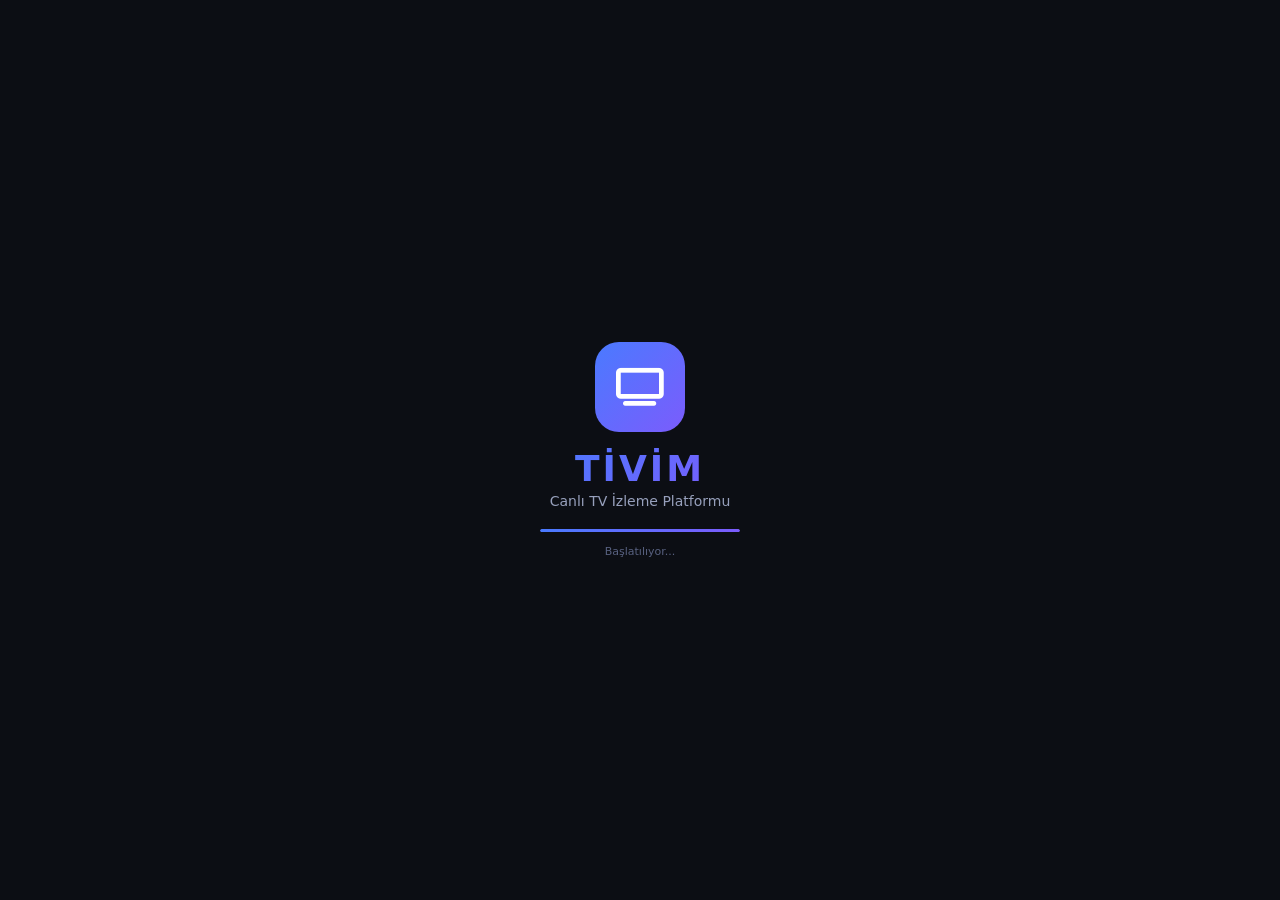
==== commit 723297a0: "Update index.html" ====
--- a/index.html
+++ b/index.html
@@ -249,784 +249,215 @@
 </div>
 
 <script>
-/* ===================================================================
-   STORAGE
-   =================================================================== */
+const $=id=>document.getElementById(id)
+
+/* ================= STORAGE ================= */
 const S={
-    p:'tv_',
-    g(k,d=null){try{const v=localStorage.getItem(this.p+k);return v?JSON.parse(v):d}catch(e){return d}},
-    s(k,v){try{localStorage.setItem(this.p+k,JSON.stringify(v))}catch(e){}},
-    d(k){localStorage.removeItem(this.p+k)},
-    favs(){return this.g('f',[])},
-    tFav(id){let f=this.favs();const i=f.indexOf(id);if(i>-1)f.splice(i,1);else f.push(id);this.s('f',f);return i===-1},
-    isFav(id){return this.favs().includes(id)},
-    rec(){return this.g('r',[])},
-    aRec(id){let r=this.rec().filter(x=>x!==id);r.unshift(id);this.s('r',r.slice(0,50))},
-    cf(){return this.g('c',{url:'https://raw.githubusercontent.com/kadirsener1/tivim/refs/heads/main/merged.m3u',pass:'admin123',vol:100,interval:3600000,lastUp:null})},
-    sCf(c){this.s('c',{...this.cf(),...c})},
-    ca(){return this.g('cache',null)},
-    sCa(d){this.s('cache',{d:d,t:Date.now()})},
-    clr(){Object.keys(localStorage).filter(k=>k.startsWith(this.p)).forEach(k=>localStorage.removeItem(k))}
-};
-
-/* ===================================================================
-   M3U PARSER  - Header & URL desteği ile
-   =================================================================== */
-function parseM3U(text){
-    const ls=text.split('\n').map(l=>l.trim()).filter(l=>l);
-    const chs=[];
-    let info=null,extraHeaders={},kodiProps={};
-
-    for(let i=0;i<ls.length;i++){
-        const L=ls[i];
-
-        if(L.startsWith('#EXTINF:')){
-            info={};extraHeaders={};kodiProps={};
-            const m=t=>{const r=L.match(new RegExp(t+'="([^"]*)"','i'));return r?r[1]:''};
-            info.logo=m('tvg-logo');
-            info.group=m('group-title')||'Diğer';
-            info.tvgId=m('tvg-id');
-            info.tvgName=m('tvg-name');
-
-            // http-referrer / http-user-agent in EXTINF
-            const ref=m('http-referrer')||m('http-referer');
-            if(ref) extraHeaders['Referer']=ref;
-            const ua=m('http-user-agent');
-            if(ua) extraHeaders['User-Agent']=ua;
-
-            const nm=L.match(/,\s*(.+)$/);
-            info.name=nm?nm[1].trim():'Kanal '+(chs.length+1);
-        }
-        else if(L.startsWith('#EXTVLCOPT:')){
-            // #EXTVLCOPT:http-referrer=xxx
-            const m=L.match(/#EXTVLCOPT:(.+?)=(.+)/i);
-            if(m){
-                const k=m[1].trim().toLowerCase(),v=m[2].trim();
-                if(k.includes('referrer')||k.includes('referer')) extraHeaders['Referer']=v;
-                else if(k.includes('user-agent')) extraHeaders['User-Agent']=v;
-                else if(k.includes('origin')) extraHeaders['Origin']=v;
-            }
-        }
-        else if(L.startsWith('#KODIPROP:')){
-            // #KODIPROP:inputstream.adaptive.stream_headers=Referer=xxx
-            const m=L.match(/#KODIPROP:(.+?)=(.+)/i);
-            if(m){
-                const k=m[1].trim().toLowerCase(),v=m[2].trim();
-                if(k.includes('stream_headers')){
-                    // Parse "key=value&key2=value2"
-                    v.split('&').forEach(p=>{
-                        const [hk,...hv]=p.split('=');
-                        if(hk&&hv.length) extraHeaders[hk.trim()]=hv.join('=').trim();
-                    });
-                }
-                if(k.includes('license_key')) kodiProps.licenseKey=v;
-            }
-        }
-        else if(!L.startsWith('#')&&info){
-            let url=L;
-
-            // URL'de headers parametresi var mı? (base64 encoded)
-            let urlHeaders={...extraHeaders};
-            try{
-                const u=new URL(url);
-                const hParam=u.searchParams.get('headers');
-                if(hParam){
-                    try{
-                        const decoded=JSON.parse(atob(hParam));
-                        Object.assign(urlHeaders,decoded);
-                    }catch(e2){
-                        try{
-                            const decoded=JSON.parse(decodeURIComponent(hParam));
-                            Object.assign(urlHeaders,decoded);
-                        }catch(e3){
-                            try{ Object.assign(urlHeaders,JSON.parse(hParam)); }catch(e4){}
-                        }
-                    }
-                }
-            }catch(e){}
-
-            let type='hls';
-            const ul=url.toLowerCase();
-            if(ul.includes('.mpd'))type='dash';
-            else if(ul.includes('.flv'))type='flv';
-            else if(ul.includes('.mp4')&&!ul.includes('.m3u'))type='mp4';
-
-            chs.push({
-                id:(info.name||'c').toLowerCase().replace(/[^a-z0-9]/g,'_').slice(0,25)+'_'+chs.length,
-                num:chs.length+1,
-                name:info.name,url,type,
-                logo:info.logo,group:info.group,
-                tvgId:info.tvgId,
-                headers:urlHeaders,
-                kodiProps
-            });
-            info=null;extraHeaders={};kodiProps={};
-        }
+ p:'tv_',
+ g:(k,d=null)=>{try{let v=localStorage.getItem('tv_'+k);return v?JSON.parse(v):d}catch(e){return d}},
+ s:(k,v)=>localStorage.setItem('tv_'+k,JSON.stringify(v)),
+ favs(){return this.g('f',[])},
+ tFav(id){let f=this.favs();let i=f.indexOf(id);i>-1?f.splice(i,1):f.push(id);this.s('f',f);return i===-1},
+ isFav(id){return this.favs().includes(id)}
+}
+
+/* ================= PARSER ================= */
+function parseM3U(t){
+ const l=t.split('\n')
+ const ch=[]
+ let info=null
+
+ for(let i=0;i<l.length;i++){
+  let line=l[i].trim()
+
+  if(line.startsWith('#EXTINF')){
+    info={
+     name:(line.split(',')[1]||'Kanal').trim(),
+     group:(line.match(/group-title="(.*?)"/)||[])[1]||'Diğer',
+     logo:(line.match(/tvg-logo="(.*?)"/)||[])[1]||''
     }
-    return chs;
+  }
+  else if(line && !line.startsWith('#') && info){
+    ch.push({
+     id:info.name.replace(/\W/g,'_')+i,
+     name:info.name,
+     group:info.group,
+     logo:info.logo,
+     url:line,
+     num:ch.length+1
+    })
+    info=null
+  }
+ }
+ return ch
 }
 
-async function fetchM3U(url){
-    const px=[
-        url,
-        'https://api.allorigins.win/raw?url='+encodeURIComponent(url),
-        'https://corsproxy.io/?'+encodeURIComponent(url),
-        'https://api.codetabs.com/v1/proxy?quest='+encodeURIComponent(url)
-    ];
-    for(const p of px){
-        try{
-            const r=await fetch(p,{headers:{'Accept':'*/*'}});
-            if(r.ok){const t=await r.text();if(t.length>20)return t;}
-        }catch(e){continue}
-    }
-    throw new Error('M3U indirilemedi');
+/* ================= PLAYER ================= */
+const V={
+ el:null,hls:null,ch:null,retry:0,
+
+ init(){
+  this.el=$('vid')
+ },
+
+ async play(ch){
+  this.stop()
+  this.ch=ch
+  $('player').classList.remove('hidden')
+  $('pL').classList.remove('hidden')
+
+  try{
+   await this.load(ch.url)
+   $('pL').classList.add('hidden')
+  }catch(e){
+   this.fail()
+  }
+ },
+
+ async load(url){
+  const isHls=url.includes('.m3u8')
+
+  if(Hls.isSupported() && isHls){
+   return new Promise((ok,no)=>{
+    const h=new Hls({
+     maxBufferLength:60,
+     fragLoadingMaxRetry:10,
+     manifestLoadingMaxRetry:8
+    })
+
+    let done=false
+
+    h.loadSource(url)
+    h.attachMedia(this.el)
+
+    h.on(Hls.Events.MANIFEST_PARSED,()=>{
+     this.el.play().then(()=>{
+      done=true;ok()
+     }).catch(()=>{
+      this.el.muted=true
+      this.el.play().then(()=>{
+       done=true;ok()
+      }).catch(no)
+     })
+    })
+
+    h.on(Hls.Events.ERROR,(e,d)=>{
+     if(d.fatal){
+      h.destroy()
+      if(!done){
+       this.loadDirect(url).then(ok).catch(no)
+      }
+     }
+    })
+
+    this.hls=h
+
+    setTimeout(()=>{
+     if(!done){
+      h.destroy()
+      this.loadDirect(url).then(ok).catch(no)
+     }
+    },20000)
+   })
+  }
+
+  return this.loadDirect(url)
+ },
+
+ loadDirect(url){
+  return new Promise((ok,no)=>{
+   this.el.src=url
+   this.el.oncanplay=()=>this.el.play().then(ok).catch(no)
+   this.el.onerror=()=>no()
+  })
+ },
+
+ stop(){
+  if(this.hls){this.hls.destroy();this.hls=null}
+  this.el.src=''
+ },
+
+ fail(){
+  $('pL').classList.add('hidden')
+  $('pE').classList.remove('hidden')
+ }
 }
 
-function catIcon(g){
-    const c=g.toLowerCase();
-    const m={haber:'fa-newspaper',news:'fa-newspaper',spor:'fa-futbol',sport:'fa-futbol',sports:'fa-futbol',sinema:'fa-film',film:'fa-film',movie:'fa-film',dizi:'fa-tv',series:'fa-tv',müzik:'fa-music',music:'fa-music',çocuk:'fa-child',kids:'fa-child',belgesel:'fa-earth-americas',documentary:'fa-earth-americas',eğlence:'fa-masks-theater',entertainment:'fa-masks-theater',din:'fa-mosque',radyo:'fa-radio',radio:'fa-radio',ulusal:'fa-flag',national:'fa-flag',tr:'fa-flag','türk':'fa-flag'};
-    for(const[k,v]of Object.entries(m))if(c.includes(k))return v;
-    return'fa-layer-group';
+/* ================= APP ================= */
+const A={
+ chs:[],flt:[],fi:0,
+
+ async init(){
+  V.init()
+
+  const txt=await fetch("https://iptv-org.github.io/iptv/index.m3u").then(r=>r.text())
+  this.chs=parseM3U(txt)
+  this.flt=[...this.chs]
+
+  this.render()
+  this.bind()
+ },
+
+ render(){
+  const g=$('grd')
+  const frag=document.createDocumentFragment()
+
+  this.flt.slice(0,300).forEach(ch=>{
+   const d=document.createElement('div')
+   d.className='crd'
+   d.dataset.id=ch.id
+
+   d.innerHTML=`
+    <span class="crd-n">${ch.num}</span>
+    ${ch.logo?`<img class="crd-img" src="${ch.logo}">`:`<div class="crd-ph">${ch.name[0]}</div>`}
+    <div class="crd-nm">${ch.name}</div>
+   `
+   frag.appendChild(d)
+  })
+
+  g.innerHTML=''
+  g.appendChild(frag)
+ },
+
+ play(id){
+  const ch=this.chs.find(c=>c.id===id)
+  if(ch)V.play(ch)
+ },
+
+ bind(){
+  $('grd').onclick=e=>{
+   const c=e.target.closest('.crd')
+   if(c)this.play(c.dataset.id)
+  }
+
+  // NAV FIX
+  let last=0
+  document.addEventListener('keydown',e=>{
+   if(Date.now()-last<80)return
+   last=Date.now()
+
+   const cards=[...document.querySelectorAll('.crd')]
+
+   if(e.key==="ArrowRight")this.fi=Math.min(cards.length-1,this.fi+1)
+   if(e.key==="ArrowLeft")this.fi=Math.max(0,this.fi-1)
+   if(e.key==="ArrowDown")this.fi=Math.min(cards.length-1,this.fi+5)
+   if(e.key==="ArrowUp")this.fi=Math.max(0,this.fi-5)
+
+   cards.forEach(c=>c.classList.remove('foc'))
+   if(cards[this.fi]){
+    cards[this.fi].classList.add('foc')
+    cards[this.fi].scrollIntoView({block:'nearest'})
+   }
+
+   if(e.key==="Enter"){
+    const el=cards[this.fi]
+    if(el)this.play(el.dataset.id)
+   }
+  })
+ }
 }
 
-function getCats(chs){
-    const m=new Map();
-    chs.forEach(c=>{if(!m.has(c.group))m.set(c.group,{name:c.group,cnt:0,icon:catIcon(c.group)});m.get(c.group).cnt++});
-    return[...m.values()].sort((a,b)=>b.cnt-a.cnt);
-}
-
-/* ===================================================================
-   VIDEO PLAYER - Gelişmiş header desteği
-   =================================================================== */
-const V={
-    el:null,hls:null,ch:null,playing:false,
-    vol:100,asp:0,asps:['','cover','stretch'],
-    retry:0,maxR:4,rT:null,
-    cT:null,cVis:true,
-
-    init(){
-        this.el=$('vid');
-        this.vol=S.cf().vol||100;
-        this.el.volume=this.vol/100;
-        this.el.addEventListener('playing',()=>this.onPlay());
-        this.el.addEventListener('waiting',()=>this.onBuf());
-        this.el.addEventListener('error',()=>this.onFail());
-        this.el.addEventListener('pause',()=>{
-            $('bPP').querySelector('i').className='fas fa-play';
-            $('bPP').lastChild.textContent='Oynat';
-        });
-    },
-
-    async play(ch){
-        this.ch=ch;this.retry=0;
-        this.kill();
-        this.showL(true);this.showE(false);
-        this.updUI(ch);
-        S.aRec(ch.id);
-        console.log('▶️',ch.name,'|',ch.type,'|',ch.url);
-        if(Object.keys(ch.headers||{}).length)console.log('📋 Headers:',ch.headers);
-        try{await this.load(ch)}catch(e){console.error('Play fail:',e);this.fail()}
-    },
-
-    async load(ch){
-        const url=ch.url;
-        const headers=ch.headers||{};
-        const hasHeaders=Object.keys(headers).length>0;
-
-        // Her zaman önce HLS dene
-        if(Hls.isSupported()){
-            return new Promise((ok,no)=>{
-                const cfg={
-                    maxBufferLength:30,
-                    maxMaxBufferLength:600,
-                    maxBufferSize:60*1000*1000,
-                    maxBufferHole:0.5,
-                    enableWorker:true,
-                    lowLatencyMode:false,
-                    startLevel:-1,
-                    fragLoadingMaxRetry:8,
-                    manifestLoadingMaxRetry:6,
-                    levelLoadingMaxRetry:6,
-                    fragLoadingRetryDelay:1000,
-                    manifestLoadingRetryDelay:1000,
-                    xhrSetup:(xhr,xhrUrl)=>{
-                        // Custom headers ekle
-                        if(headers['Referer']){
-                            try{xhr.setRequestHeader('Referer',headers['Referer'])}catch(e){}
-                        }
-                        if(headers['Origin']){
-                            try{xhr.setRequestHeader('Origin',headers['Origin'])}catch(e){}
-                        }
-                        if(headers['User-Agent']){
-                            try{xhr.setRequestHeader('User-Agent',headers['User-Agent'])}catch(e){}
-                        }
-                        // Diğer tüm headerlar
-                        Object.entries(headers).forEach(([k,v])=>{
-                            if(!['Referer','Origin','User-Agent'].includes(k)){
-                                try{xhr.setRequestHeader(k,v)}catch(e){}
-                            }
-                        });
-                    }
-                };
-
-                const h=new Hls(cfg);
-
-                h.loadSource(url);
-                h.attachMedia(this.el);
-
-                let resolved=false;
-
-                h.on(Hls.Events.MANIFEST_PARSED,(ev,data)=>{
-                    console.log('✅ HLS manifest parsed, levels:',data.levels.length);
-                    this.el.play().then(()=>{resolved=true;ok()}).catch(e=>{
-                        // Autoplay blocked - try muted
-                        this.el.muted=true;
-                        this.el.play().then(()=>{resolved=true;ok()}).catch(no);
-                    });
-                });
-
-                h.on(Hls.Events.ERROR,(ev,data)=>{
-                    console.warn('HLS Error:',data.type,data.details,data.fatal);
-                    if(data.fatal){
-                        switch(data.type){
-                            case Hls.ErrorTypes.NETWORK_ERROR:
-                                if(this.retry<2){h.startLoad();this.retry++;return;}
-                                h.destroy();
-                                if(!resolved)no(new Error('network'));
-                                break;
-                            case Hls.ErrorTypes.MEDIA_ERROR:
-                                h.recoverMediaError();
-                                break;
-                            default:
-                                h.destroy();
-                                if(!resolved)no(new Error(data.details));
-                                break;
-                        }
-                    }
-                });
-
-                this.hls=h;
-
-                // Timeout - 20 saniye sonra hala yüklenmediyse
-                setTimeout(()=>{
-                    if(!resolved){
-                        console.warn('HLS timeout');
-                        h.destroy();
-                        this.hls=null;
-                        no(new Error('timeout'));
-                    }
-                },20000);
-            });
-        }
-
-        // Native HLS (Safari)
-        if(this.el.canPlayType('application/vnd.apple.mpegurl')){
-            return new Promise((ok,no)=>{
-                this.el.src=url;
-                this.el.addEventListener('loadedmetadata',()=>this.el.play().then(ok).catch(no),{once:true});
-                this.el.addEventListener('error',()=>no(new Error('native hls fail')),{once:true});
-            });
-        }
-
-        // Direct
-        return this.loadDirect(url);
-    },
-
-    loadDirect(url){
-        return new Promise((ok,no)=>{
-            this.el.src=url;
-            this.el.addEventListener('canplay',()=>this.el.play().then(ok).catch(no),{once:true});
-            this.el.addEventListener('error',()=>no(new Error('direct fail')),{once:true});
-            this.el.load();
-        });
-    },
-
-    kill(){
-        if(this.hls){this.hls.destroy();this.hls=null}
-        this.el.removeAttribute('src');
-        this.el.load();
-        clearTimeout(this.rT);
-    },
-
-    stop(){this.kill();this.ch=null;this.playing=false},
-    tPP(){this.el.paused?this.el.play():this.el.pause()},
-
-    sVol(v){
-        this.vol=Math.max(0,Math.min(100,v));
-        this.el.volume=this.vol/100;
-        this.el.muted=this.vol===0;
-        S.sCf({vol:this.vol});
-        this.showVol();
-    },
-    vUp(){this.sVol(this.vol+5)},
-    vDn(){this.sVol(this.vol-5)},
-    tMute(){this.el.muted=!this.el.muted;this.showVol()},
-
-    cyAsp(){
-        this.asp=(this.asp+1)%this.asps.length;
-        this.el.className=this.asps[this.asp];
-        this.showTxt('Ekran: '+['Sığdır','Doldur','Ger'][this.asp]);
-    },
-
-    showL(b){$('pL').classList.toggle('hidden',!b)},
-    showE(b,msg){$('pE').classList.toggle('hidden',!b);if(msg)$('pEM').textContent=msg;if(b)this.showL(false)},
-
-    updUI(ch){
-        $('pNm').textContent=ch.name;
-        $('pCt').textContent=ch.group;
-        const lg=$('pLg');
-        if(ch.logo){lg.src=ch.logo;lg.style.display='block';lg.onerror=()=>lg.style.display='none'}
-        else lg.style.display='none';
-        this.updFav();
-    },
-
-    updFav(){
-        if(!this.ch)return;
-        const f=S.isFav(this.ch.id);
-        const b=$('bFav');
-        b.querySelector('i').className=f?'fas fa-star':'far fa-star';
-        b.style.color=f?'var(--ylw)':'#fff';
-    },
-
-    showVol(){
-        const e=$('osdV');
-        $('vFl').style.height=this.vol+'%';
-        $('vTx').textContent=(this.el.muted?0:this.vol)+'%';
-        $('vIc').className=this.el.muted||this.vol===0?'fas fa-volume-mute':this.vol<50?'fas fa-volume-down':'fas fa-volume-up';
-        e.classList.remove('hidden');
-        clearTimeout(this._vt);
-        this._vt=setTimeout(()=>e.classList.add('hidden'),2000);
-    },
-
-    showTxt(m){
-        const e=$('osdT');e.textContent=m;e.classList.remove('hidden');
-        clearTimeout(this._tt);this._tt=setTimeout(()=>e.classList.add('hidden'),2000);
-    },
-
-    showC(){
-        $('pC').classList.remove('hid');this.cVis=true;
-        clearTimeout(this.cT);
-        this.cT=setTimeout(()=>{if(this.playing){$('pC').classList.add('hid');this.cVis=false}},5000);
-    },
-    hideC(){$('pC').classList.add('hid');this.cVis=false},
-
-    onPlay(){
-        this.playing=true;this.showL(false);this.showE(false);this.retry=0;
-        $('bPP').querySelector('i').className='fas fa-pause';
-        $('bPP').lastChild.textContent='Duraklat';
-        this.showC();
-    },
-    onBuf(){this.showL(true)},
-    onFail(){this.fail()},
-
-    fail(){
-        if(this.retry<this.maxR&&this.ch){
-            this.retry++;
-            console.log('🔄 Retry',this.retry+'/'+this.maxR);
-            this.showL(true);
-            this.rT=setTimeout(()=>{
-                this.kill();
-                // Son denemede direct dene
-                const p = this.retry>=this.maxR-1 ? this.loadDirect(this.ch.url) : this.load(this.ch);
-                p.catch(()=>this.fail());
-            },2000*this.retry);
-        }else{
-            this.showE(true,'Yayın açılamadı. Kanal aktif olmayabilir.');
-        }
-    },
-
-    retr(){if(this.ch){this.retry=0;this.play(this.ch)}}
-};
-
-function $(id){return document.getElementById(id)}
-
-/* ===================================================================
-   APP
-   =================================================================== */
-const A={
-    chs:[],flt:[],cats:[],
-    curC:'all',curI:-1,
-    area:'grid',_fi:-1,
-
-    async init(){
-        msg('Sistem hazırlanıyor...');
-        V.init();
-        this.clk();
-        msg('Kanallar yükleniyor...');
-        await this.loadChs();
-        this.bind();
-        this.bindRC();
-
-        setTimeout(()=>{
-            const sp=$('splash');
-            sp.classList.add('fade');
-            setTimeout(()=>{sp.classList.add('hidden');$('app').classList.remove('hidden')},600);
-            setTimeout(()=>this.focCard(0),400);
-        },1200);
-
-        try{if(!document.fullscreenElement)document.documentElement.requestFullscreen().catch(()=>{})}catch(e){}
-    },
-
-    async loadChs(){
-        const cf=S.cf(),ca=S.ca();
-        if(ca&&ca.d&&(Date.now()-ca.t<cf.interval)){
-            this.chs=ca.d;msg('Cache yüklendi');
-        }else{
-            try{
-                msg('M3U indiriliyor...');
-                const txt=await fetchM3U(cf.url);
-                this.chs=parseM3U(txt);
-                this.chs.forEach((c,i)=>c.num=i+1);
-                S.sCa(this.chs);S.sCf({lastUp:Date.now()});
-                msg(this.chs.length+' kanal yüklendi');
-            }catch(e){
-                msg('Hata! Cache deneniyor...');
-                if(ca&&ca.d)this.chs=ca.d;
-                else{this.chs=[];msg('Kanal yüklenemedi')}
-            }
-        }
-        this.cats=getCats(this.chs);
-        this.renderCats();
-        this.filter('all');
-        $('chCnt').textContent=this.chs.length+' kanal';
-    },
-
-    renderCats(){
-        const bar=$('catBar');
-        bar.querySelectorAll('.cat.dyn').forEach(b=>b.remove());
-        this.cats.forEach(c=>{
-            const b=document.createElement('button');
-            b.className='cat dyn';b.dataset.c=c.name;
-            b.innerHTML=`<i class="fas ${c.icon}"></i> ${c.name} (${c.cnt})`;
-            bar.appendChild(b);
-        });
-    },
-
-    filter(c){
-        this.curC=c;
-        if(c==='all')this.flt=[...this.chs];
-        else if(c==='favs')this.flt=this.chs.filter(x=>S.isFav(x.id));
-        else if(c==='recent'){const r=S.rec();this.flt=r.map(id=>this.chs.find(x=>x.id===id)).filter(Boolean)}
-        else this.flt=this.chs.filter(x=>x.group===c);
-        this.renderGrid();this.updCats();
-    },
-
-    renderGrid(){
-        const g=$('grd'),nd=$('noD');
-        if(!this.flt.length){g.innerHTML='';nd.classList.remove('hidden');return}
-        nd.classList.add('hidden');
-        g.innerHTML=this.flt.map(ch=>{
-            const fv=S.isFav(ch.id)?'fav':'';
-            const logo=ch.logo?`<img class="crd-img" src="${ch.logo}" loading="lazy" onerror="this.style.display='none';this.nextElementSibling.style.display='flex'">`:'';
-            const ph=`<div class="crd-ph" style="${ch.logo?'display:none':''}">${ch.name.charAt(0).toUpperCase()}</div>`;
-            return`<div class="crd ${fv}" data-id="${ch.id}"><span class="crd-n">${ch.num}</span><span class="crd-f"><i class="fas fa-star"></i></span>${logo}${ph}<div class="crd-nm">${ch.name}</div><span class="crd-gr">${ch.group}</span></div>`;
-        }).join('');
-    },
-
-    updCats(){
-        document.querySelectorAll('.cat').forEach(b=>b.classList.toggle('act',b.dataset.c===this.curC));
-    },
-
-    search(q){
-        q=q.toLowerCase().trim();
-        if(!q){this.filter(this.curC);return}
-        this.flt=this.chs.filter(c=>c.name.toLowerCase().includes(q)||c.group.toLowerCase().includes(q)||String(c.num).includes(q));
-        this.renderGrid();
-    },
-
-    async playCh(id){
-        const ch=this.chs.find(c=>c.id===id);if(!ch)return;
-        this.curI=this.flt.findIndex(c=>c.id===id);
-        $('player').classList.remove('hidden');
-        $('mL').classList.add('hidden');
-        await V.play(ch);
-    },
-
-    nextCh(){if(!this.flt.length)return;this.curI=(this.curI+1)%this.flt.length;this.playCh(this.flt[this.curI].id)},
-    prevCh(){if(!this.flt.length)return;this.curI=(this.curI-1+this.flt.length)%this.flt.length;this.playCh(this.flt[this.curI].id)},
-    chByNum(n){return this.chs.find(c=>c.num===n)},
-    closeP(){V.stop();$('player').classList.add('hidden');$('mL').classList.add('hidden');this.area='grid'},
-    pVis(){return!$('player').classList.contains('hidden')},
-
-    tMini(){
-        const e=$('mL');
-        if(e.classList.contains('hidden')){this.renderMini();e.classList.remove('hidden');this.area='mini'}
-        else{e.classList.add('hidden');this.area='player'}
-    },
-
-    renderMini(){
-        const cur=V.ch?.id;
-        $('mLi').innerHTML=this.flt.map(ch=>{
-            const a=ch.id===cur?'act':'';
-            const img=ch.logo?`<img src="${ch.logo}" onerror="this.style.display='none'">`:`<div style="width:26px;height:26px;border-radius:5px;background:linear-gradient(135deg,var(--acc),var(--acc2));display:flex;align-items:center;justify-content:center;font-weight:700;font-size:11px;color:#fff">${ch.name.charAt(0)}</div>`;
-            return`<div class="mi ${a}" data-id="${ch.id}"><span class="mi-n">${ch.num}</span>${img}<span class="mi-nm">${ch.name}</span></div>`;
-        }).join('');
-    },
-
-    tFav(){
-        if(this.pVis()&&V.ch){
-            const a=S.tFav(V.ch.id);V.updFav();
-            V.showTxt(a?'⭐ Favorilere eklendi':'☆ Favoriden çıkarıldı');
-        }else{
-            const fc=document.querySelector('.crd.foc');
-            if(fc){const id=fc.dataset.id;const a=S.tFav(id);fc.classList.toggle('fav',a)}
-        }
-    },
-
-    // ADMIN
-    openAdm(){
-        const p=prompt('Admin Şifresi:');
-        if(p!==S.cf().pass){if(p!==null)alert('Yanlış şifre!');return}
-        this.renderAdm();
-    },
-    closeAdm(){const o=document.querySelector('.adm-ov');if(o)o.remove()},
-
-    renderAdm(){
-        this.closeAdm();
-        const cf=S.cf(),cats=this.cats;
-        const ov=document.createElement('div');ov.className='adm-ov';
-        ov.innerHTML=`<div class="adm-box"><div class="adm-hd"><h2><i class="fas fa-cog"></i> Admin Panel</h2><button class="adm-cl" onclick="A.closeAdm()"><i class="fas fa-times"></i></button></div><div class="adm-bd"><div class="adm-nv"><button class="act" onclick="admS('dash',this)"><i class="fas fa-tachometer-alt"></i> Dashboard</button><button onclick="admS('pl',this)"><i class="fas fa-list"></i> Playlist</button><button onclick="admS('ch',this)"><i class="fas fa-tv"></i> Kanallar</button><button onclick="admS('set',this)"><i class="fas fa-sliders-h"></i> Ayarlar</button><button onclick="admS('bk',this)"><i class="fas fa-database"></i> Yedekleme</button></div><div class="adm-ct"><div class="adm-s act" id="a-dash"><h3><i class="fas fa-tachometer-alt"></i> Dashboard</h3><div class="sts"><div class="st"><div class="st-v" style="color:var(--acc)">${this.chs.length}</div><div class="st-l">Toplam Kanal</div></div><div class="st"><div class="st-v" style="color:var(--grn)">${cats.length}</div><div class="st-l">Kategori</div></div><div class="st"><div class="st-v" style="color:var(--ylw)">${S.favs().length}</div><div class="st-l">Favori</div></div><div class="st"><div class="st-v" style="color:var(--acc2)">${S.rec().length}</div><div class="st-l">Son İzlenen</div></div></div><h3>Kategoriler</h3><div style="margin-top:6px;max-height:260px;overflow-y:auto">${cats.map(c=>`<div style="display:flex;justify-content:space-between;padding:5px 10px;border-bottom:1px solid var(--brd);font-size:12px"><span><i class="fas ${c.icon}" style="color:var(--acc);width:16px;margin-right:5px"></i>${c.name}</span><span style="color:var(--txt3)">${c.cnt}</span></div>`).join('')}</div></div><div class="adm-s" id="a-pl"><h3><i class="fas fa-list"></i> Playlist</h3><div class="fg"><label>M3U URL</label><input id="aUrl" value="${cf.url}"></div><div class="fg"><label>Güncelleme Aralığı</label><select id="aInt"><option value="1800000" ${cf.interval==1800000?'selected':''}>30 dk</option><option value="3600000" ${cf.interval==3600000?'selected':''}>1 saat</option><option value="21600000" ${cf.interval==21600000?'selected':''}>6 saat</option><option value="86400000" ${cf.interval==86400000?'selected':''}>24 saat</option></select></div><div style="display:flex;gap:6px"><button class="btn btn-p" onclick="S.sCf({url:$('aUrl').value,interval:+$('aInt').value});alert('Kaydedildi!')"><i class="fas fa-save"></i> Kaydet</button><button class="btn btn-s" onclick="S.d('cache');alert('Sayfa yenilenecek');location.reload()"><i class="fas fa-sync-alt"></i> Güncelle</button></div><div class="alr alr-i" style="margin-top:10px"><i class="fas fa-info-circle"></i>Son güncelleme: ${cf.lastUp?new Date(cf.lastUp).toLocaleString('tr-TR'):'Hiç'}</div><h3 style="margin-top:16px"><i class="fas fa-plus-circle"></i> Manuel Kanal</h3><div class="fg"><label>Kanal Adı</label><input id="mNm" placeholder="Ad"></div><div class="fg"><label>URL</label><input id="mUr" placeholder="http://..."></div><div class="fg"><label>Kategori</label><input id="mGr" value="Özel"></div><div class="fg"><label>Logo</label><input id="mLo" placeholder="https://..."></div><div class="fg"><label>Referer Header (opsiyonel)</label><input id="mRef" placeholder="https://example.com/"></div><button class="btn btn-p" onclick="A.addCh()"><i class="fas fa-plus"></i> Ekle</button></div><div class="adm-s" id="a-ch"><h3><i class="fas fa-tv"></i> Kanallar (${this.chs.length})</h3><div class="fg"><input id="aSrc" placeholder="Ara..." oninput="A.fltAdm(this.value)"></div><div style="max-height:350px;overflow-y:auto" id="aChL"></div></div><div class="adm-s" id="a-set"><h3><i class="fas fa-sliders-h"></i> Ayarlar</h3><div class="fg"><label>Admin Şifresi</label><input id="aPas" value="${cf.pass}"></div><div class="fg"><label>Varsayılan Ses: <b id="aVoV">${cf.vol}%</b></label><input type="range" id="aVol" min="0" max="100" value="${cf.vol}" style="width:100%" oninput="$('aVoV').textContent=this.value+'%'"></div><button class="btn btn-p" onclick="S.sCf({pass:$('aPas').value,vol:+$('aVol').value});alert('Kaydedildi!')"><i class="fas fa-save"></i> Kaydet</button></div><div class="adm-s" id="a-bk"><h3><i class="fas fa-database"></i> Yedekleme</h3><div style="display:flex;gap:6px;flex-wrap:wrap;margin-bottom:12px"><button class="btn btn-p" onclick="A.exp()"><i class="fas fa-download"></i> Dışa Aktar</button><button class="btn btn-d" onclick="S.d('cache');alert('Cache temizlendi!')"><i class="fas fa-broom"></i> Cache Temizle</button><button class="btn btn-d" onclick="if(confirm('TÜM veriler silinecek!')){S.clr();location.reload()}"><i class="fas fa-trash"></i> Sıfırla</button></div><div class="alr alr-i"><i class="fas fa-info-circle"></i>Depolama: ~${(JSON.stringify(localStorage).length/1024).toFixed(1)} KB</div></div></div></div></div>`;
-        document.body.appendChild(ov);
-        this.fillAdm(this.chs.slice(0,150));
-    },
-
-    fillAdm(list){
-        const el=$('aChL');if(!el)return;
-        el.innerHTML=`<table style="width:100%;border-collapse:collapse;font-size:12px">${list.map(c=>`<tr style="border-bottom:1px solid var(--brd)"><td style="padding:5px 8px;color:var(--txt3)">${c.num}</td><td style="padding:5px">${c.logo?`<img src="${c.logo}" style="width:22px;height:22px;border-radius:3px;object-fit:contain;vertical-align:middle" onerror="this.style.display='none'">`:'—'}</td><td style="padding:5px">${c.name}</td><td style="padding:5px;color:var(--txt3)">${c.group}</td><td style="padding:5px;color:var(--txt3)">${c.type}</td><td style="padding:5px;color:var(--txt3)">${Object.keys(c.headers||{}).length?'🔒':''}</td></tr>`).join('')}</table>`;
-    },
-    fltAdm(q){q=q.toLowerCase();this.fillAdm(this.chs.filter(c=>c.name.toLowerCase().includes(q)||c.group.toLowerCase().includes(q)).slice(0,150))},
-
-    addCh(){
-        const n=$('mNm').value.trim(),u=$('mUr').value.trim();
-        if(!n||!u){alert('Ad ve URL gerekli!');return}
-        const headers={};
-        const ref=$('mRef').value.trim();
-        if(ref)headers['Referer']=ref;
-
-        const ch={id:n.toLowerCase().replace(/[^a-z0-9]/g,'_')+'_'+Date.now(),num:this.chs.length+1,name:n,url:u,group:$('mGr').value.trim()||'Özel',logo:$('mLo').value.trim(),type:'hls',headers};
-        this.chs.push(ch);S.sCa(this.chs);
-        this.cats=getCats(this.chs);this.renderCats();this.filter(this.curC);
-        $('mNm').value='';$('mUr').value='';$('mLo').value='';$('mRef').value='';
-        alert('"'+n+'" eklendi!');
-    },
-
-    exp(){
-        const d={};Object.keys(localStorage).filter(k=>k.startsWith('tv_')).forEach(k=>d[k.replace('tv_','')]=JSON.parse(localStorage.getItem(k)));
-        const b=new Blob([JSON.stringify(d,null,2)],{type:'application/json'});
-        const a=document.createElement('a');a.href=URL.createObjectURL(b);a.download='tivim_backup.json';a.click();
-    },
-
-    clk(){
-        const u=()=>{const t=new Date().toLocaleTimeString('tr-TR',{hour:'2-digit',minute:'2-digit'});$('clk').textContent=t;$('pClk').textContent=t};
-        u();setInterval(u,1000);
-    },
-
-    // ====== NAVIGATION ======
-    focCard(i){
-        const cards=document.querySelectorAll('#grd .crd');
-        cards.forEach(c=>c.classList.remove('foc'));
-        if(i<0||i>=cards.length)return;
-        this._fi=i;cards[i].classList.add('foc');
-        cards[i].scrollIntoView({behavior:'smooth',block:'nearest'});
-        this.area='grid';
-    },
-
-    focCat(dir){
-        const bs=[...document.querySelectorAll('.cat')];
-        let fi=bs.findIndex(b=>b.classList.contains('foc'));
-        bs.forEach(b=>b.classList.remove('foc'));
-        if(dir==='r')fi=Math.min(bs.length-1,fi+1);else fi=Math.max(0,fi-1);
-        if(fi<0)fi=0;
-        bs[fi].classList.add('foc');bs[fi].scrollIntoView({behavior:'smooth',block:'nearest',inline:'center'});
-        this.area='cats';
-    },
-
-    actCat(){
-        const b=document.querySelector('.cat.foc');
-        if(b){this.filter(b.dataset.c);setTimeout(()=>this.focCard(0),50)}
-    },
-
-    navG(d){
-        const cards=document.querySelectorAll('#grd .crd');
-        if(!cards.length)return;
-        const cols=Math.max(1,Math.round($('grd').clientWidth/(cards[0].offsetWidth+10)));
-        let fi=this._fi;if(fi<0)fi=0;
-        switch(d){
-            case'u':if(fi<cols){this.toCats();return}fi-=cols;break;
-            case'd':fi=Math.min(cards.length-1,fi+cols);break;
-            case'l':fi=Math.max(0,fi-1);break;
-            case'r':fi=Math.min(cards.length-1,fi+1);break;
-        }
-        this.focCard(fi);
-    },
-
-    toCats(){
-        document.querySelectorAll('#grd .crd').forEach(c=>c.classList.remove('foc'));
-        const a=document.querySelector('.cat.act')||document.querySelector('.cat');
-        if(a){document.querySelectorAll('.cat').forEach(b=>b.classList.remove('foc'));a.classList.add('foc');this.area='cats'}
-    },
-
-    navP(d){
-        const bs=[...$('pC').querySelectorAll('.pb')];
-        let fi=bs.findIndex(b=>b.classList.contains('foc'));
-        bs.forEach(b=>b.classList.remove('foc'));
-        if(d==='l')fi=Math.max(0,fi-1);else if(d==='r')fi=Math.min(bs.length-1,fi+1);
-        if(fi<0)fi=0;
-        bs[fi].classList.add('foc');
-    },
-
-    actP(){const b=document.querySelector('.pb.foc');if(b)b.click()},
-
-    navM(d){
-        const its=[...document.querySelectorAll('.mi')];if(!its.length)return;
-        let fi=its.findIndex(i=>i.classList.contains('foc'));
-        its.forEach(i=>i.classList.remove('foc'));
-        if(d==='u')fi=Math.max(0,fi-1);else if(d==='d')fi=Math.min(its.length-1,fi+1);else if(d==='l'){this.tMini();return}
-        if(fi<0)fi=0;
-        its[fi].classList.add('foc');its[fi].scrollIntoView({behavior:'smooth',block:'nearest'});
-    },
-
-    actM(){const it=document.querySelector('.mi.foc');if(it){this.playCh(it.dataset.id);this.tMini()}},
-
-    // ====== EVENTS ======
-    bind(){
-        let st;
-        $('srcIn').addEventListener('input',e=>{clearTimeout(st);st=setTimeout(()=>this.search(e.target.value),300)});
-        $('catBar').addEventListener('click',e=>{const b=e.target.closest('.cat');if(b){this.filter(b.dataset.c);setTimeout(()=>this.focCard(0),50)}});
-        $('grd').addEventListener('click',e=>{const c=e.target.closest('.crd');if(c)this.playCh(c.dataset.id)});
-        $('btnAdm').addEventListener('click',()=>this.openAdm());
-        $('bPP').addEventListener('click',()=>V.tPP());
-        $('bNxt').addEventListener('click',()=>this.nextCh());
-        $('bPrv').addEventListener('click',()=>this.prevCh());
-        $('bFav').addEventListener('click',()=>this.tFav());
-        $('bRat').addEventListener('click',()=>V.cyAsp());
-        $('bStp').addEventListener('click',()=>this.closeP());
-        $('btnRt').addEventListener('click',()=>V.retr());
-        $('vid').addEventListener('click',()=>{V.cVis?V.hideC():V.showC()});
-        $('mLi').addEventListener('click',e=>{const it=e.target.closest('.mi');if(it){this.playCh(it.dataset.id);this.tMini()}});
-    },
-
-    // ====== REMOTE CONTROL ======
-    _nb:'',_nt:null,
-
-    bindRC(){
-        document.addEventListener('keydown',e=>{
-            const k=e.keyCode;
-            // Input focus
-            if(document.activeElement.tagName==='INPUT'||document.activeElement.tagName==='TEXTAREA'||document.activeElement.tagName==='SELECT'){
-                if(k===27||k===4){document.activeElement.blur();e.preventDefault();return}
-                if(k===13&&document.activeElement.id==='srcIn'){this.search(document.activeElement.value);document.activeElement.blur();e.preventDefault()}
-                return;
-            }
-            e.preventDefault();
-
-            const pv=this.pVis(),mo=!$('mL').classList.contains('hidden'),ao=!!document.querySelector('.adm-ov');
-
-            // BACK
-            if([27,4,8,461].includes(k)){
-                if(ao){this.closeAdm();return}
-                if(mo){this.tMini();return}
-                if(pv){V.cVis?V.hideC():this.closeP();return}
-                if($('srcIn').value){$('srcIn').value='';this.search('');return}
-                return;
-            }
-            if(ao)return;
-
-            // ARROWS
-            if([38,19].includes(k)){
-                if(mo)this.navM('u');
-                else if(pv&&!V.cVis){V.showC();this.area='player'}
-                else if(pv){}
-                else if(this.area==='cats'){}
-                else this.navG('u');
-            }
-            else if([40,20].includes(k)){
-                if(mo)this.navM('d');
-                else if(pv&&!V.cVis){V.showC();this.area='player'}
-                else if(pv){}
-                else if(this.area==='cats')this.focCard(0);
-                else this.navG('d');
-            }
-            else if([37,21].includes(k)){
-                if(mo)this.navM('l');
-                else if(pv&&V.cVis)this.navP('l');
-                else if(pv&&!V.cVis){V.showC();this.area='player'}
-                else if(this.area==='cats')this.focCat('l');
-                else this.navG('l');
-            }
-            else if([39,22].includes(k)){
-                if(mo){}
-                else if(pv&&V.cVis)this.navP('r');
-                else if(pv&&!V.cVis){V.showC();this.area='player'}
-                else if(this.area==='cats')this.focCat('r');
-                else this.navG('r');
-            }
-            // OK
-            else if([13,23,66].includes(k)){
-                if(mo)this.actM();
-                else if(pv&&V.cVis)this.actP();
-                else if(pv&&!V.cVis){V.showC();this.area='player'}
-                else if(this.area==='cats')this.actCat();
-                else{const fc=document.querySelector('.crd.foc');if(fc)this.playCh(fc.dataset.id)}
-            }
-            // VOL
-            else if([175,24].includes(k))V.vUp();
-            else if([174,25].includes(k))V.vDn();
-            else if([173,164].includes(k))V.tMute();
-            // CH
-            else if([33,166].includes(k)){if(pv)this.nextCh()}
-            else if([34,167].includes(k)){if(pv)this.prevCh()}
-            // PLAY/PAUSE
-            else if([179,85,415].includes(k)){if(pv)V.tPP()}
-            else if([178,86].includes(k)){if(pv)this.closeP()}
-            // NUMBERS
-            else if(this.isN(k))this.hNum(this.toN(k));
-            // SEARCH
-            else if([217,84].includes(k))$('srcIn').focus();
-            // FAV
-            else if([182,364,405].includes(k))this.tFav();
-            // MENU
-            else if([93,82].includes(k))this.openAdm();
-            // INFO
-            else if([457,165].includes(k)){if(pv)V.showC()}
-            // GUIDE/BLUE
-            else if([458,172,406].includes(k)){if(pv)this.tMini()}
-            // RED
-            else if([403].includes(k)){try{document.documentElement.requestFullscreen().catch(()=>{})}catch(e){}}
-            // GREEN
-            else if([404].includes(k)){if(pv)V.cyAsp()}
-        });
-    },
-
-    isN(k){return(k>=48&&k<=57)||(k>=96&&k<=105)},
-    toN(k){return k>=96?k-96:k-48},
-    hNum(n){
-        this._nb+=n;
-        if(this.pVis()){
-            $('osdN').textContent=this._nb;
-            const ch=this.chByNum(parseInt(this._nb));
-            $('osdNm').textContent=ch?ch.name:'';
-            $('osdCh').classList.remove('hidden');
-        }
-        clearTimeout(this._nt);
-        this._nt=setTimeout(()=>{
-            const ch=this.chByNum(parseInt(this._nb));
-            if(ch)this.playCh(ch.id);
-            this._nb='';$('osdCh').classList.add('hidden');
-        },2000);
-    }
-};
-
-function admS(n,btn){
-    document.querySelectorAll('.adm-s').forEach(s=>s.classList.remove('act'));
-    document.querySelectorAll('.adm-nv button').forEach(b=>b.classList.remove('act'));
-    const el=document.getElementById('a-'+n);if(el)el.classList.add('act');
-    btn.classList.add('act');
-}
-
-function msg(t){const e=$('spMsg');if(e)e.textContent=t}
-
-document.addEventListener('DOMContentLoaded',()=>A.init());
+document.addEventListener('DOMContentLoaded',()=>A.init())
 </script>
 </body>
 </html>
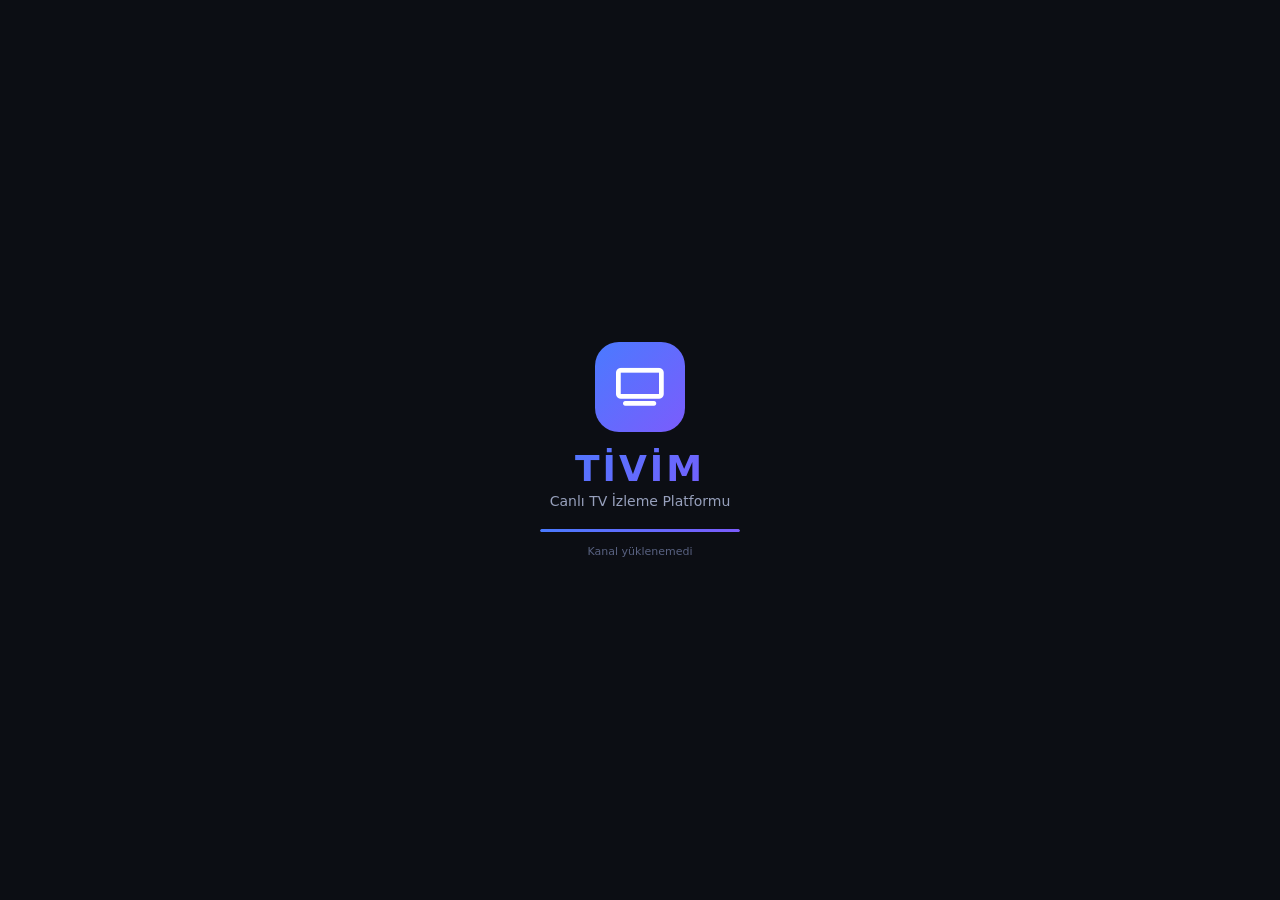
==== commit 46aca304: "Update index.html" ====
--- a/index.html
+++ b/index.html
@@ -249,215 +249,780 @@
 </div>
 
 <script>
-const $=id=>document.getElementById(id)
-
-/* ================= STORAGE ================= */
+/* ===================================================================
+   STORAGE
+   =================================================================== */
 const S={
- p:'tv_',
- g:(k,d=null)=>{try{let v=localStorage.getItem('tv_'+k);return v?JSON.parse(v):d}catch(e){return d}},
- s:(k,v)=>localStorage.setItem('tv_'+k,JSON.stringify(v)),
- favs(){return this.g('f',[])},
- tFav(id){let f=this.favs();let i=f.indexOf(id);i>-1?f.splice(i,1):f.push(id);this.s('f',f);return i===-1},
- isFav(id){return this.favs().includes(id)}
+    p:'tv_',
+    g(k,d=null){try{const v=localStorage.getItem(this.p+k);return v?JSON.parse(v):d}catch(e){return d}},
+    s(k,v){try{localStorage.setItem(this.p+k,JSON.stringify(v))}catch(e){}},
+    d(k){localStorage.removeItem(this.p+k)},
+    favs(){return this.g('f',[])},
+    tFav(id){let f=this.favs();const i=f.indexOf(id);if(i>-1)f.splice(i,1);else f.push(id);this.s('f',f);return i===-1},
+    isFav(id){return this.favs().includes(id)},
+    rec(){return this.g('r',[])},
+    aRec(id){let r=this.rec().filter(x=>x!==id);r.unshift(id);this.s('r',r.slice(0,50))},
+    cf(){return this.g('c',{url:'https://raw.githubusercontent.com/kadirsener1/tivim/refs/heads/main/merged.m3u',pass:'admin123',vol:100,interval:3600000,lastUp:null})},
+    sCf(c){this.s('c',{...this.cf(),...c})},
+    ca(){return this.g('cache',null)},
+    sCa(d){this.s('cache',{d:d,t:Date.now()})},
+    clr(){Object.keys(localStorage).filter(k=>k.startsWith(this.p)).forEach(k=>localStorage.removeItem(k))}
+};
+
+/* ===================================================================
+   M3U PARSER  - Header & URL desteği ile
+   =================================================================== */
+function parseM3U(text){
+    const ls=text.split('\n').map(l=>l.trim()).filter(l=>l);
+    const chs=[];
+    let info=null,extraHeaders={},kodiProps={};
+
+    for(let i=0;i<ls.length;i++){
+        const L=ls[i];
+
+        if(L.startsWith('#EXTINF:')){
+            info={};extraHeaders={};kodiProps={};
+            const m=t=>{const r=L.match(new RegExp(t+'="([^"]*)"','i'));return r?r[1]:''};
+            info.logo=m('tvg-logo');
+            info.group=m('group-title')||'Diğer';
+            info.tvgId=m('tvg-id');
+            info.tvgName=m('tvg-name');
+
+            // http-referrer / http-user-agent in EXTINF
+            const ref=m('http-referrer')||m('http-referer');
+            if(ref) extraHeaders['Referer']=ref;
+            const ua=m('http-user-agent');
+            if(ua) extraHeaders['User-Agent']=ua;
+
+            const nm=L.match(/,\s*(.+)$/);
+            info.name=nm?nm[1].trim():'Kanal '+(chs.length+1);
+        }
+        else if(L.startsWith('#EXTVLCOPT:')){
+            // #EXTVLCOPT:http-referrer=xxx
+            const m=L.match(/#EXTVLCOPT:(.+?)=(.+)/i);
+            if(m){
+                const k=m[1].trim().toLowerCase(),v=m[2].trim();
+                if(k.includes('referrer')||k.includes('referer')) extraHeaders['Referer']=v;
+                else if(k.includes('user-agent')) extraHeaders['User-Agent']=v;
+                else if(k.includes('origin')) extraHeaders['Origin']=v;
+            }
+        }
+        else if(L.startsWith('#KODIPROP:')){
+            // #KODIPROP:inputstream.adaptive.stream_headers=Referer=xxx
+            const m=L.match(/#KODIPROP:(.+?)=(.+)/i);
+            if(m){
+                const k=m[1].trim().toLowerCase(),v=m[2].trim();
+                if(k.includes('stream_headers')){
+                    // Parse "key=value&key2=value2"
+                    v.split('&').forEach(p=>{
+                        const [hk,...hv]=p.split('=');
+                        if(hk&&hv.length) extraHeaders[hk.trim()]=hv.join('=').trim();
+                    });
+                }
+                if(k.includes('license_key')) kodiProps.licenseKey=v;
+            }
+        }
+        else if(!L.startsWith('#')&&info){
+            let url=L;
+
+            // URL'de headers parametresi var mı? (base64 encoded)
+            let urlHeaders={...extraHeaders};
+            try{
+                const u=new URL(url);
+                const hParam=u.searchParams.get('headers');
+                if(hParam){
+                    try{
+                        const decoded=JSON.parse(atob(hParam));
+                        Object.assign(urlHeaders,decoded);
+                    }catch(e2){
+                        try{
+                            const decoded=JSON.parse(decodeURIComponent(hParam));
+                            Object.assign(urlHeaders,decoded);
+                        }catch(e3){
+                            try{ Object.assign(urlHeaders,JSON.parse(hParam)); }catch(e4){}
+                        }
+                    }
+                }
+            }catch(e){}
+
+            let type='hls';
+            const ul=url.toLowerCase();
+            if(ul.includes('.mpd'))type='dash';
+            else if(ul.includes('.flv'))type='flv';
+            else if(ul.includes('.mp4')&&!ul.includes('.m3u'))type='mp4';
+
+            chs.push({
+                id:(info.name||'c').toLowerCase().replace(/[^a-z0-9]/g,'_').slice(0,25)+'_'+chs.length,
+                num:chs.length+1,
+                name:info.name,url,type,
+                logo:info.logo,group:info.group,
+                tvgId:info.tvgId,
+                headers:urlHeaders,
+                kodiProps
+            });
+            info=null;extraHeaders={};kodiProps={};
+        }
+    }
+    return chs;
 }
 
-/* ================= PARSER ================= */
-function parseM3U(t){
- const l=t.split('\n')
- const ch=[]
- let info=null
-
- for(let i=0;i<l.length;i++){
-  let line=l[i].trim()
-
-  if(line.startsWith('#EXTINF')){
-    info={
-     name:(line.split(',')[1]||'Kanal').trim(),
-     group:(line.match(/group-title="(.*?)"/)||[])[1]||'Diğer',
-     logo:(line.match(/tvg-logo="(.*?)"/)||[])[1]||''
+async function fetchM3U(url){
+    const px=[
+        url,
+        'https://api.allorigins.win/raw?url='+encodeURIComponent(url),
+        'https://corsproxy.io/?'+encodeURIComponent(url),
+        'https://api.codetabs.com/v1/proxy?quest='+encodeURIComponent(url)
+    ];
+    for(const p of px){
+        try{
+            const r=await fetch(p,{headers:{'Accept':'*/*'}});
+            if(r.ok){const t=await r.text();if(t.length>20)return t;}
+        }catch(e){continue}
     }
-  }
-  else if(line && !line.startsWith('#') && info){
-    ch.push({
-     id:info.name.replace(/\W/g,'_')+i,
-     name:info.name,
-     group:info.group,
-     logo:info.logo,
-     url:line,
-     num:ch.length+1
-    })
-    info=null
-  }
- }
- return ch
+    throw new Error('M3U indirilemedi');
 }
 
-/* ================= PLAYER ================= */
+function catIcon(g){
+    const c=g.toLowerCase();
+    const m={haber:'fa-newspaper',news:'fa-newspaper',spor:'fa-futbol',sport:'fa-futbol',sports:'fa-futbol',sinema:'fa-film',film:'fa-film',movie:'fa-film',dizi:'fa-tv',series:'fa-tv',müzik:'fa-music',music:'fa-music',çocuk:'fa-child',kids:'fa-child',belgesel:'fa-earth-americas',documentary:'fa-earth-americas',eğlence:'fa-masks-theater',entertainment:'fa-masks-theater',din:'fa-mosque',radyo:'fa-radio',radio:'fa-radio',ulusal:'fa-flag',national:'fa-flag',tr:'fa-flag','türk':'fa-flag'};
+    for(const[k,v]of Object.entries(m))if(c.includes(k))return v;
+    return'fa-layer-group';
+}
+
+function getCats(chs){
+    const m=new Map();
+    chs.forEach(c=>{if(!m.has(c.group))m.set(c.group,{name:c.group,cnt:0,icon:catIcon(c.group)});m.get(c.group).cnt++});
+    return[...m.values()].sort((a,b)=>b.cnt-a.cnt);
+}
+
+/* ===================================================================
+   VIDEO PLAYER - Gelişmiş header desteği
+   =================================================================== */
 const V={
- el:null,hls:null,ch:null,retry:0,
-
- init(){
-  this.el=$('vid')
- },
-
- async play(ch){
-  this.stop()
-  this.ch=ch
-  $('player').classList.remove('hidden')
-  $('pL').classList.remove('hidden')
-
-  try{
-   await this.load(ch.url)
-   $('pL').classList.add('hidden')
-  }catch(e){
-   this.fail()
-  }
- },
-
- async load(url){
-  const isHls=url.includes('.m3u8')
-
-  if(Hls.isSupported() && isHls){
-   return new Promise((ok,no)=>{
-    const h=new Hls({
-     maxBufferLength:60,
-     fragLoadingMaxRetry:10,
-     manifestLoadingMaxRetry:8
-    })
-
-    let done=false
-
-    h.loadSource(url)
-    h.attachMedia(this.el)
-
-    h.on(Hls.Events.MANIFEST_PARSED,()=>{
-     this.el.play().then(()=>{
-      done=true;ok()
-     }).catch(()=>{
-      this.el.muted=true
-      this.el.play().then(()=>{
-       done=true;ok()
-      }).catch(no)
-     })
-    })
-
-    h.on(Hls.Events.ERROR,(e,d)=>{
-     if(d.fatal){
-      h.destroy()
-      if(!done){
-       this.loadDirect(url).then(ok).catch(no)
-      }
-     }
-    })
-
-    this.hls=h
-
-    setTimeout(()=>{
-     if(!done){
-      h.destroy()
-      this.loadDirect(url).then(ok).catch(no)
-     }
-    },20000)
-   })
-  }
-
-  return this.loadDirect(url)
- },
-
- loadDirect(url){
-  return new Promise((ok,no)=>{
-   this.el.src=url
-   this.el.oncanplay=()=>this.el.play().then(ok).catch(no)
-   this.el.onerror=()=>no()
-  })
- },
-
- stop(){
-  if(this.hls){this.hls.destroy();this.hls=null}
-  this.el.src=''
- },
-
- fail(){
-  $('pL').classList.add('hidden')
-  $('pE').classList.remove('hidden')
- }
+    el:null,hls:null,ch:null,playing:false,
+    vol:100,asp:0,asps:['','cover','stretch'],
+    retry:0,maxR:4,rT:null,
+    cT:null,cVis:true,
+
+    init(){
+        this.el=$('vid');
+        this.vol=S.cf().vol||100;
+        this.el.volume=this.vol/100;
+        this.el.addEventListener('playing',()=>this.onPlay());
+        this.el.addEventListener('waiting',()=>this.onBuf());
+        this.el.addEventListener('error',()=>this.onFail());
+        this.el.addEventListener('pause',()=>{
+            $('bPP').querySelector('i').className='fas fa-play';
+            $('bPP').lastChild.textContent='Oynat';
+        });
+    },
+
+    async play(ch){
+        this.ch=ch;this.retry=0;
+        this.kill();
+        this.showL(true);this.showE(false);
+        this.updUI(ch);
+        S.aRec(ch.id);
+        console.log('▶️',ch.name,'|',ch.type,'|',ch.url);
+        if(Object.keys(ch.headers||{}).length)console.log('📋 Headers:',ch.headers);
+        try{await this.load(ch)}catch(e){console.error('Play fail:',e);this.fail()}
+    },
+
+    async load(ch){
+        const url=ch.url;
+        const headers=ch.headers||{};
+        const hasHeaders=Object.keys(headers).length>0;
+
+        // Her zaman önce HLS dene
+        if(Hls.isSupported()){
+            return new Promise((ok,no)=>{
+                const cfg={
+                    enableWorker: true,
+                lowLatencyMode: true,
+                backBufferLength: 90,
+                maxBufferLength: 60,
+                maxMaxBufferLength: 120,
+                fragLoadingMaxRetry: 10,
+                manifestLoadingMaxRetry: 8,
+                levelLoadingMaxRetry: 8,
+                xhrSetup: (xhr) => {
+                        // Custom headers ekle
+                        if(headers['Referer']){
+                            try{xhr.setRequestHeader('Referer',headers['Referer'])}catch(e){}
+                        }
+                        if(headers['Origin']){
+                            try{xhr.setRequestHeader('Origin',headers['Origin'])}catch(e){}
+                        }
+                        if(headers['User-Agent']){
+                            try{xhr.setRequestHeader('User-Agent',headers['User-Agent'])}catch(e){}
+                        }
+                        // Diğer tüm headerlar
+                        Object.entries(headers).forEach(([k,v])=>{
+                            if(!['Referer','Origin','User-Agent'].includes(k)){
+                                try{xhr.setRequestHeader(k,v)}catch(e){}
+                            }
+                        });
+                    }
+                };
+
+                const h=new Hls(cfg);
+
+                h.loadSource(url);
+                h.attachMedia(this.el);
+
+                let resolved=false;
+
+                h.on(Hls.Events.MANIFEST_PARSED,(ev,data)=>{
+                    console.log('✅ HLS manifest parsed, levels:',data.levels.length);
+                    this.el.play().then(()=>{resolved=true;ok()}).catch(e=>{
+                        // Autoplay blocked - try muted
+                        this.el.muted=true;
+                        this.el.play().then(()=>{resolved=true;ok()}).catch(no);
+                    });
+                });
+
+                h.on(Hls.Events.ERROR,(ev,data)=>{
+                    console.warn('HLS Error:',data.type,data.details,data.fatal);
+                    if(data.fatal){
+                        switch(data.type){
+                            case Hls.ErrorTypes.NETWORK_ERROR:
+                                if(this.retry<2){h.startLoad();this.retry++;return;}
+                                h.destroy();
+                                if(!resolved)no(new Error('network'));
+                                break;
+                            case Hls.ErrorTypes.MEDIA_ERROR:
+                                h.recoverMediaError();
+                                break;
+                            default:
+                                h.destroy();
+                                if(!resolved)no(new Error(data.details));
+                                break;
+                        }
+                    }
+                });
+
+                this.hls=h;
+
+                // Timeout - 20 saniye sonra hala yüklenmediyse
+                setTimeout(()=>{
+                    if(!resolved){
+                        console.warn('HLS timeout');
+                        h.destroy();
+                        this.hls=null;
+                        no(new Error('timeout'));
+                    }
+                },20000);
+            });
+        }
+
+        // Native HLS (Safari)
+        if(this.el.canPlayType('application/vnd.apple.mpegurl')){
+            return new Promise((ok,no)=>{
+                this.el.src=url;
+                this.el.addEventListener('loadedmetadata',()=>this.el.play().then(ok).catch(no),{once:true});
+                this.el.addEventListener('error',()=>no(new Error('native hls fail')),{once:true});
+            });
+        }
+
+        // Direct
+        return this.loadDirect(url);
+    },
+
+    loadDirect(url){
+        return new Promise((ok,no)=>{
+            this.el.src=url;
+            this.el.addEventListener('canplay',()=>this.el.play().then(ok).catch(no),{once:true});
+            this.el.addEventListener('error',()=>no(new Error('direct fail')),{once:true});
+            this.el.load();
+        });
+    },
+
+    kill(){
+        if(this.hls){this.hls.destroy();this.hls=null}
+        this.el.removeAttribute('src');
+        this.el.load();
+        clearTimeout(this.rT);
+    },
+
+    stop(){this.kill();this.ch=null;this.playing=false},
+    tPP(){this.el.paused?this.el.play():this.el.pause()},
+
+    sVol(v){
+        this.vol=Math.max(0,Math.min(100,v));
+        this.el.volume=this.vol/100;
+        this.el.muted=this.vol===0;
+        S.sCf({vol:this.vol});
+        this.showVol();
+    },
+    vUp(){this.sVol(this.vol+5)},
+    vDn(){this.sVol(this.vol-5)},
+    tMute(){this.el.muted=!this.el.muted;this.showVol()},
+
+    cyAsp(){
+        this.asp=(this.asp+1)%this.asps.length;
+        this.el.className=this.asps[this.asp];
+        this.showTxt('Ekran: '+['Sığdır','Doldur','Ger'][this.asp]);
+    },
+
+    showL(b){$('pL').classList.toggle('hidden',!b)},
+    showE(b,msg){$('pE').classList.toggle('hidden',!b);if(msg)$('pEM').textContent=msg;if(b)this.showL(false)},
+
+    updUI(ch){
+        $('pNm').textContent=ch.name;
+        $('pCt').textContent=ch.group;
+        const lg=$('pLg');
+        if(ch.logo){lg.src=ch.logo;lg.style.display='block';lg.onerror=()=>lg.style.display='none'}
+        else lg.style.display='none';
+        this.updFav();
+    },
+
+    updFav(){
+        if(!this.ch)return;
+        const f=S.isFav(this.ch.id);
+        const b=$('bFav');
+        b.querySelector('i').className=f?'fas fa-star':'far fa-star';
+        b.style.color=f?'var(--ylw)':'#fff';
+    },
+
+    showVol(){
+        const e=$('osdV');
+        $('vFl').style.height=this.vol+'%';
+        $('vTx').textContent=(this.el.muted?0:this.vol)+'%';
+        $('vIc').className=this.el.muted||this.vol===0?'fas fa-volume-mute':this.vol<50?'fas fa-volume-down':'fas fa-volume-up';
+        e.classList.remove('hidden');
+        clearTimeout(this._vt);
+        this._vt=setTimeout(()=>e.classList.add('hidden'),2000);
+    },
+
+    showTxt(m){
+        const e=$('osdT');e.textContent=m;e.classList.remove('hidden');
+        clearTimeout(this._tt);this._tt=setTimeout(()=>e.classList.add('hidden'),2000);
+    },
+
+    showC(){
+        $('pC').classList.remove('hid');this.cVis=true;
+        clearTimeout(this.cT);
+        this.cT=setTimeout(()=>{if(this.playing){$('pC').classList.add('hid');this.cVis=false}},5000);
+    },
+    hideC(){$('pC').classList.add('hid');this.cVis=false},
+
+    onPlay(){
+        this.playing=true;this.showL(false);this.showE(false);this.retry=0;
+        $('bPP').querySelector('i').className='fas fa-pause';
+        $('bPP').lastChild.textContent='Duraklat';
+        this.showC();
+    },
+    onBuf(){this.showL(true)},
+    onFail(){this.fail()},
+
+    fail(){
+        if(this.retry<this.maxR&&this.ch){
+            this.retry++;
+            console.log('🔄 Retry',this.retry+'/'+this.maxR);
+            this.showL(true);
+            this.rT=setTimeout(()=>{
+                this.kill();
+                // Son denemede direct dene
+                const p = this.retry>=this.maxR-1 ? this.loadDirect(this.ch.url) : this.load(this.ch);
+                p.catch(()=>this.fail());
+            },2000*this.retry);
+        }else{
+            this.showE(true,'Yayın açılamadı. Kanal aktif olmayabilir.');
+        }
+    },
+
+    retr(){if(this.ch){this.retry=0;this.play(this.ch)}}
+};
+
+function $(id){return document.getElementById(id)}
+
+/* ===================================================================
+   APP
+   =================================================================== */
+const A={
+    chs:[],flt:[],cats:[],
+    curC:'all',curI:-1,
+    area:'grid',_fi:-1,
+
+    async init(){
+        msg('Sistem hazırlanıyor...');
+        V.init();
+        this.clk();
+        msg('Kanallar yükleniyor...');
+        await this.loadChs();
+        this.bind();
+        this.bindRC();
+
+        setTimeout(()=>{
+            const sp=$('splash');
+            sp.classList.add('fade');
+            setTimeout(()=>{sp.classList.add('hidden');$('app').classList.remove('hidden')},600);
+            setTimeout(()=>this.focCard(0),400);
+        },1200);
+
+        try{if(!document.fullscreenElement)document.documentElement.requestFullscreen().catch(()=>{})}catch(e){}
+    },
+
+    async loadChs(){
+        const cf=S.cf(),ca=S.ca();
+        if(ca&&ca.d&&(Date.now()-ca.t<cf.interval)){
+            this.chs=ca.d;msg('Cache yüklendi');
+        }else{
+            try{
+                msg('M3U indiriliyor...');
+                const txt=await fetchM3U(cf.url);
+                this.chs=parseM3U(txt);
+                this.chs.forEach((c,i)=>c.num=i+1);
+                S.sCa(this.chs);S.sCf({lastUp:Date.now()});
+                msg(this.chs.length+' kanal yüklendi');
+            }catch(e){
+                msg('Hata! Cache deneniyor...');
+                if(ca&&ca.d)this.chs=ca.d;
+                else{this.chs=[];msg('Kanal yüklenemedi')}
+            }
+        }
+        this.cats=getCats(this.chs);
+        this.renderCats();
+        this.filter('all');
+        $('chCnt').textContent=this.chs.length+' kanal';
+    },
+
+    renderCats(){
+        const bar=$('catBar');
+        bar.querySelectorAll('.cat.dyn').forEach(b=>b.remove());
+        this.cats.forEach(c=>{
+            const b=document.createElement('button');
+            b.className='cat dyn';b.dataset.c=c.name;
+            b.innerHTML=`<i class="fas ${c.icon}"></i> ${c.name} (${c.cnt})`;
+            bar.appendChild(b);
+        });
+    },
+
+    filter(c){
+        this.curC=c;
+        if(c==='all')this.flt=[...this.chs];
+        else if(c==='favs')this.flt=this.chs.filter(x=>S.isFav(x.id));
+        else if(c==='recent'){const r=S.rec();this.flt=r.map(id=>this.chs.find(x=>x.id===id)).filter(Boolean)}
+        else this.flt=this.chs.filter(x=>x.group===c);
+        this.renderGrid();this.updCats();
+    },
+
+    renderGrid(){
+        const g=$('grd'),nd=$('noD');
+        if(!this.flt.length){g.innerHTML='';nd.classList.remove('hidden');return}
+        nd.classList.add('hidden');
+        g.innerHTML=this.flt.map(ch=>{
+            const fv=S.isFav(ch.id)?'fav':'';
+            const logo=ch.logo?`<img class="crd-img" src="${ch.logo}" loading="lazy" onerror="this.style.display='none';this.nextElementSibling.style.display='flex'">`:'';
+            const ph=`<div class="crd-ph" style="${ch.logo?'display:none':''}">${ch.name.charAt(0).toUpperCase()}</div>`;
+            return`<div class="crd ${fv}" data-id="${ch.id}"><span class="crd-n">${ch.num}</span><span class="crd-f"><i class="fas fa-star"></i></span>${logo}${ph}<div class="crd-nm">${ch.name}</div><span class="crd-gr">${ch.group}</span></div>`;
+        }).join('');
+    },
+
+    updCats(){
+        document.querySelectorAll('.cat').forEach(b=>b.classList.toggle('act',b.dataset.c===this.curC));
+    },
+
+    search(q){
+        q=q.toLowerCase().trim();
+        if(!q){this.filter(this.curC);return}
+        this.flt=this.chs.filter(c=>c.name.toLowerCase().includes(q)||c.group.toLowerCase().includes(q)||String(c.num).includes(q));
+        this.renderGrid();
+    },
+
+    async playCh(id){
+        const ch=this.chs.find(c=>c.id===id);if(!ch)return;
+        this.curI=this.flt.findIndex(c=>c.id===id);
+        $('player').classList.remove('hidden');
+        $('mL').classList.add('hidden');
+        await V.play(ch);
+    },
+
+    nextCh(){if(!this.flt.length)return;this.curI=(this.curI+1)%this.flt.length;this.playCh(this.flt[this.curI].id)},
+    prevCh(){if(!this.flt.length)return;this.curI=(this.curI-1+this.flt.length)%this.flt.length;this.playCh(this.flt[this.curI].id)},
+    chByNum(n){return this.chs.find(c=>c.num===n)},
+    closeP(){V.stop();$('player').classList.add('hidden');$('mL').classList.add('hidden');this.area='grid'},
+    pVis(){return!$('player').classList.contains('hidden')},
+
+    tMini(){
+        const e=$('mL');
+        if(e.classList.contains('hidden')){this.renderMini();e.classList.remove('hidden');this.area='mini'}
+        else{e.classList.add('hidden');this.area='player'}
+    },
+
+    renderMini(){
+        const cur=V.ch?.id;
+        $('mLi').innerHTML=this.flt.map(ch=>{
+            const a=ch.id===cur?'act':'';
+            const img=ch.logo?`<img src="${ch.logo}" onerror="this.style.display='none'">`:`<div style="width:26px;height:26px;border-radius:5px;background:linear-gradient(135deg,var(--acc),var(--acc2));display:flex;align-items:center;justify-content:center;font-weight:700;font-size:11px;color:#fff">${ch.name.charAt(0)}</div>`;
+            return`<div class="mi ${a}" data-id="${ch.id}"><span class="mi-n">${ch.num}</span>${img}<span class="mi-nm">${ch.name}</span></div>`;
+        }).join('');
+    },
+
+    tFav(){
+        if(this.pVis()&&V.ch){
+            const a=S.tFav(V.ch.id);V.updFav();
+            V.showTxt(a?'⭐ Favorilere eklendi':'☆ Favoriden çıkarıldı');
+        }else{
+            const fc=document.querySelector('.crd.foc');
+            if(fc){const id=fc.dataset.id;const a=S.tFav(id);fc.classList.toggle('fav',a)}
+        }
+    },
+
+    // ADMIN
+    openAdm(){
+        const p=prompt('Admin Şifresi:');
+        if(p!==S.cf().pass){if(p!==null)alert('Yanlış şifre!');return}
+        this.renderAdm();
+    },
+    closeAdm(){const o=document.querySelector('.adm-ov');if(o)o.remove()},
+
+    renderAdm(){
+        this.closeAdm();
+        const cf=S.cf(),cats=this.cats;
+        const ov=document.createElement('div');ov.className='adm-ov';
+        ov.innerHTML=`<div class="adm-box"><div class="adm-hd"><h2><i class="fas fa-cog"></i> Admin Panel</h2><button class="adm-cl" onclick="A.closeAdm()"><i class="fas fa-times"></i></button></div><div class="adm-bd"><div class="adm-nv"><button class="act" onclick="admS('dash',this)"><i class="fas fa-tachometer-alt"></i> Dashboard</button><button onclick="admS('pl',this)"><i class="fas fa-list"></i> Playlist</button><button onclick="admS('ch',this)"><i class="fas fa-tv"></i> Kanallar</button><button onclick="admS('set',this)"><i class="fas fa-sliders-h"></i> Ayarlar</button><button onclick="admS('bk',this)"><i class="fas fa-database"></i> Yedekleme</button></div><div class="adm-ct"><div class="adm-s act" id="a-dash"><h3><i class="fas fa-tachometer-alt"></i> Dashboard</h3><div class="sts"><div class="st"><div class="st-v" style="color:var(--acc)">${this.chs.length}</div><div class="st-l">Toplam Kanal</div></div><div class="st"><div class="st-v" style="color:var(--grn)">${cats.length}</div><div class="st-l">Kategori</div></div><div class="st"><div class="st-v" style="color:var(--ylw)">${S.favs().length}</div><div class="st-l">Favori</div></div><div class="st"><div class="st-v" style="color:var(--acc2)">${S.rec().length}</div><div class="st-l">Son İzlenen</div></div></div><h3>Kategoriler</h3><div style="margin-top:6px;max-height:260px;overflow-y:auto">${cats.map(c=>`<div style="display:flex;justify-content:space-between;padding:5px 10px;border-bottom:1px solid var(--brd);font-size:12px"><span><i class="fas ${c.icon}" style="color:var(--acc);width:16px;margin-right:5px"></i>${c.name}</span><span style="color:var(--txt3)">${c.cnt}</span></div>`).join('')}</div></div><div class="adm-s" id="a-pl"><h3><i class="fas fa-list"></i> Playlist</h3><div class="fg"><label>M3U URL</label><input id="aUrl" value="${cf.url}"></div><div class="fg"><label>Güncelleme Aralığı</label><select id="aInt"><option value="1800000" ${cf.interval==1800000?'selected':''}>30 dk</option><option value="3600000" ${cf.interval==3600000?'selected':''}>1 saat</option><option value="21600000" ${cf.interval==21600000?'selected':''}>6 saat</option><option value="86400000" ${cf.interval==86400000?'selected':''}>24 saat</option></select></div><div style="display:flex;gap:6px"><button class="btn btn-p" onclick="S.sCf({url:$('aUrl').value,interval:+$('aInt').value});alert('Kaydedildi!')"><i class="fas fa-save"></i> Kaydet</button><button class="btn btn-s" onclick="S.d('cache');alert('Sayfa yenilenecek');location.reload()"><i class="fas fa-sync-alt"></i> Güncelle</button></div><div class="alr alr-i" style="margin-top:10px"><i class="fas fa-info-circle"></i>Son güncelleme: ${cf.lastUp?new Date(cf.lastUp).toLocaleString('tr-TR'):'Hiç'}</div><h3 style="margin-top:16px"><i class="fas fa-plus-circle"></i> Manuel Kanal</h3><div class="fg"><label>Kanal Adı</label><input id="mNm" placeholder="Ad"></div><div class="fg"><label>URL</label><input id="mUr" placeholder="http://..."></div><div class="fg"><label>Kategori</label><input id="mGr" value="Özel"></div><div class="fg"><label>Logo</label><input id="mLo" placeholder="https://..."></div><div class="fg"><label>Referer Header (opsiyonel)</label><input id="mRef" placeholder="https://example.com/"></div><button class="btn btn-p" onclick="A.addCh()"><i class="fas fa-plus"></i> Ekle</button></div><div class="adm-s" id="a-ch"><h3><i class="fas fa-tv"></i> Kanallar (${this.chs.length})</h3><div class="fg"><input id="aSrc" placeholder="Ara..." oninput="A.fltAdm(this.value)"></div><div style="max-height:350px;overflow-y:auto" id="aChL"></div></div><div class="adm-s" id="a-set"><h3><i class="fas fa-sliders-h"></i> Ayarlar</h3><div class="fg"><label>Admin Şifresi</label><input id="aPas" value="${cf.pass}"></div><div class="fg"><label>Varsayılan Ses: <b id="aVoV">${cf.vol}%</b></label><input type="range" id="aVol" min="0" max="100" value="${cf.vol}" style="width:100%" oninput="$('aVoV').textContent=this.value+'%'"></div><button class="btn btn-p" onclick="S.sCf({pass:$('aPas').value,vol:+$('aVol').value});alert('Kaydedildi!')"><i class="fas fa-save"></i> Kaydet</button></div><div class="adm-s" id="a-bk"><h3><i class="fas fa-database"></i> Yedekleme</h3><div style="display:flex;gap:6px;flex-wrap:wrap;margin-bottom:12px"><button class="btn btn-p" onclick="A.exp()"><i class="fas fa-download"></i> Dışa Aktar</button><button class="btn btn-d" onclick="S.d('cache');alert('Cache temizlendi!')"><i class="fas fa-broom"></i> Cache Temizle</button><button class="btn btn-d" onclick="if(confirm('TÜM veriler silinecek!')){S.clr();location.reload()}"><i class="fas fa-trash"></i> Sıfırla</button></div><div class="alr alr-i"><i class="fas fa-info-circle"></i>Depolama: ~${(JSON.stringify(localStorage).length/1024).toFixed(1)} KB</div></div></div></div></div>`;
+        document.body.appendChild(ov);
+        this.fillAdm(this.chs.slice(0,150));
+    },
+
+    fillAdm(list){
+        const el=$('aChL');if(!el)return;
+        el.innerHTML=`<table style="width:100%;border-collapse:collapse;font-size:12px">${list.map(c=>`<tr style="border-bottom:1px solid var(--brd)"><td style="padding:5px 8px;color:var(--txt3)">${c.num}</td><td style="padding:5px">${c.logo?`<img src="${c.logo}" style="width:22px;height:22px;border-radius:3px;object-fit:contain;vertical-align:middle" onerror="this.style.display='none'">`:'—'}</td><td style="padding:5px">${c.name}</td><td style="padding:5px;color:var(--txt3)">${c.group}</td><td style="padding:5px;color:var(--txt3)">${c.type}</td><td style="padding:5px;color:var(--txt3)">${Object.keys(c.headers||{}).length?'🔒':''}</td></tr>`).join('')}</table>`;
+    },
+    fltAdm(q){q=q.toLowerCase();this.fillAdm(this.chs.filter(c=>c.name.toLowerCase().includes(q)||c.group.toLowerCase().includes(q)).slice(0,150))},
+
+    addCh(){
+        const n=$('mNm').value.trim(),u=$('mUr').value.trim();
+        if(!n||!u){alert('Ad ve URL gerekli!');return}
+        const headers={};
+        const ref=$('mRef').value.trim();
+        if(ref)headers['Referer']=ref;
+
+        const ch={id:n.toLowerCase().replace(/[^a-z0-9]/g,'_')+'_'+Date.now(),num:this.chs.length+1,name:n,url:u,group:$('mGr').value.trim()||'Özel',logo:$('mLo').value.trim(),type:'hls',headers};
+        this.chs.push(ch);S.sCa(this.chs);
+        this.cats=getCats(this.chs);this.renderCats();this.filter(this.curC);
+        $('mNm').value='';$('mUr').value='';$('mLo').value='';$('mRef').value='';
+        alert('"'+n+'" eklendi!');
+    },
+
+    exp(){
+        const d={};Object.keys(localStorage).filter(k=>k.startsWith('tv_')).forEach(k=>d[k.replace('tv_','')]=JSON.parse(localStorage.getItem(k)));
+        const b=new Blob([JSON.stringify(d,null,2)],{type:'application/json'});
+        const a=document.createElement('a');a.href=URL.createObjectURL(b);a.download='tivim_backup.json';a.click();
+    },
+
+    clk(){
+        const u=()=>{const t=new Date().toLocaleTimeString('tr-TR',{hour:'2-digit',minute:'2-digit'});$('clk').textContent=t;$('pClk').textContent=t};
+        u();setInterval(u,1000);
+    },
+
+    // ====== NAVIGATION ======
+    focCard(i){
+        const cards=document.querySelectorAll('#grd .crd');
+        cards.forEach(c=>c.classList.remove('foc'));
+        if(i<0||i>=cards.length)return;
+        this._fi=i;cards[i].classList.add('foc');
+        cards[i].scrollIntoView({behavior:'smooth',block:'nearest'});
+        this.area='grid';
+    },
+
+    focCat(dir){
+        const bs=[...document.querySelectorAll('.cat')];
+        let fi=bs.findIndex(b=>b.classList.contains('foc'));
+        bs.forEach(b=>b.classList.remove('foc'));
+        if(dir==='r')fi=Math.min(bs.length-1,fi+1);else fi=Math.max(0,fi-1);
+        if(fi<0)fi=0;
+        bs[fi].classList.add('foc');bs[fi].scrollIntoView({behavior:'smooth',block:'nearest',inline:'center'});
+        this.area='cats';
+    },
+
+    actCat(){
+        const b=document.querySelector('.cat.foc');
+        if(b){this.filter(b.dataset.c);setTimeout(()=>this.focCard(0),50)}
+    },
+
+    navG(d){
+        const cards=document.querySelectorAll('#grd .crd');
+        if(!cards.length)return;
+        const cols=Math.max(1,Math.round($('grd').clientWidth/(cards[0].offsetWidth+10)));
+        let fi=this._fi;if(fi<0)fi=0;
+        switch(d){
+            case'u':if(fi<cols){this.toCats();return}fi-=cols;break;
+            case'd':fi=Math.min(cards.length-1,fi+cols);break;
+            case'l':fi=Math.max(0,fi-1);break;
+            case'r':fi=Math.min(cards.length-1,fi+1);break;
+        }
+        this.focCard(fi);
+    },
+
+    toCats(){
+        document.querySelectorAll('#grd .crd').forEach(c=>c.classList.remove('foc'));
+        const a=document.querySelector('.cat.act')||document.querySelector('.cat');
+        if(a){document.querySelectorAll('.cat').forEach(b=>b.classList.remove('foc'));a.classList.add('foc');this.area='cats'}
+    },
+
+    navP(d){
+        const bs=[...$('pC').querySelectorAll('.pb')];
+        let fi=bs.findIndex(b=>b.classList.contains('foc'));
+        bs.forEach(b=>b.classList.remove('foc'));
+        if(d==='l')fi=Math.max(0,fi-1);else if(d==='r')fi=Math.min(bs.length-1,fi+1);
+        if(fi<0)fi=0;
+        bs[fi].classList.add('foc');
+    },
+
+    actP(){const b=document.querySelector('.pb.foc');if(b)b.click()},
+
+    navM(d){
+        const its=[...document.querySelectorAll('.mi')];if(!its.length)return;
+        let fi=its.findIndex(i=>i.classList.contains('foc'));
+        its.forEach(i=>i.classList.remove('foc'));
+        if(d==='u')fi=Math.max(0,fi-1);else if(d==='d')fi=Math.min(its.length-1,fi+1);else if(d==='l'){this.tMini();return}
+        if(fi<0)fi=0;
+        its[fi].classList.add('foc');its[fi].scrollIntoView({behavior:'smooth',block:'nearest'});
+    },
+
+    actM(){const it=document.querySelector('.mi.foc');if(it){this.playCh(it.dataset.id);this.tMini()}},
+
+    // ====== EVENTS ======
+    bind(){
+        let st;
+        $('srcIn').addEventListener('input',e=>{clearTimeout(st);st=setTimeout(()=>this.search(e.target.value),300)});
+        $('catBar').addEventListener('click',e=>{const b=e.target.closest('.cat');if(b){this.filter(b.dataset.c);setTimeout(()=>this.focCard(0),50)}});
+        $('grd').addEventListener('click',e=>{const c=e.target.closest('.crd');if(c)this.playCh(c.dataset.id)});
+        $('btnAdm').addEventListener('click',()=>this.openAdm());
+        $('bPP').addEventListener('click',()=>V.tPP());
+        $('bNxt').addEventListener('click',()=>this.nextCh());
+        $('bPrv').addEventListener('click',()=>this.prevCh());
+        $('bFav').addEventListener('click',()=>this.tFav());
+        $('bRat').addEventListener('click',()=>V.cyAsp());
+        $('bStp').addEventListener('click',()=>this.closeP());
+        $('btnRt').addEventListener('click',()=>V.retr());
+        $('vid').addEventListener('click',()=>{V.cVis?V.hideC():V.showC()});
+        $('mLi').addEventListener('click',e=>{const it=e.target.closest('.mi');if(it){this.playCh(it.dataset.id);this.tMini()}});
+    },
+
+    // ====== REMOTE CONTROL ======
+    _nb:'',_nt:null,
+
+    bindRC(){
+        document.addEventListener('keydown',e=>{
+            const k=e.keyCode;
+            // Input focus
+            if(document.activeElement.tagName==='INPUT'||document.activeElement.tagName==='TEXTAREA'||document.activeElement.tagName==='SELECT'){
+                if(k===27||k===4){document.activeElement.blur();e.preventDefault();return}
+                if(k===13&&document.activeElement.id==='srcIn'){this.search(document.activeElement.value);document.activeElement.blur();e.preventDefault()}
+                return;
+            }
+            e.preventDefault();
+
+            const pv=this.pVis(),mo=!$('mL').classList.contains('hidden'),ao=!!document.querySelector('.adm-ov');
+
+            // BACK
+            if([27,4,8,461].includes(k)){
+                if(ao){this.closeAdm();return}
+                if(mo){this.tMini();return}
+                if(pv){V.cVis?V.hideC():this.closeP();return}
+                if($('srcIn').value){$('srcIn').value='';this.search('');return}
+                return;
+            }
+            if(ao)return;
+
+            // ARROWS
+            if([38,19].includes(k)){
+                if(mo)this.navM('u');
+                else if(pv&&!V.cVis){V.showC();this.area='player'}
+                else if(pv){}
+                else if(this.area==='cats'){}
+                else this.navG('u');
+            }
+            else if([40,20].includes(k)){
+                if(mo)this.navM('d');
+                else if(pv&&!V.cVis){V.showC();this.area='player'}
+                else if(pv){}
+                else if(this.area==='cats')this.focCard(0);
+                else this.navG('d');
+            }
+            else if([37,21].includes(k)){
+                if(mo)this.navM('l');
+                else if(pv&&V.cVis)this.navP('l');
+                else if(pv&&!V.cVis){V.showC();this.area='player'}
+                else if(this.area==='cats')this.focCat('l');
+                else this.navG('l');
+            }
+            else if([39,22].includes(k)){
+                if(mo){}
+                else if(pv&&V.cVis)this.navP('r');
+                else if(pv&&!V.cVis){V.showC();this.area='player'}
+                else if(this.area==='cats')this.focCat('r');
+                else this.navG('r');
+            }
+            // OK
+            else if([13,23,66].includes(k)){
+                if(mo)this.actM();
+                else if(pv&&V.cVis)this.actP();
+                else if(pv&&!V.cVis){V.showC();this.area='player'}
+                else if(this.area==='cats')this.actCat();
+                else{const fc=document.querySelector('.crd.foc');if(fc)this.playCh(fc.dataset.id)}
+            }
+            // VOL
+            else if([175,24].includes(k))V.vUp();
+            else if([174,25].includes(k))V.vDn();
+            else if([173,164].includes(k))V.tMute();
+            // CH
+            else if([33,166].includes(k)){if(pv)this.nextCh()}
+            else if([34,167].includes(k)){if(pv)this.prevCh()}
+            // PLAY/PAUSE
+            else if([179,85,415].includes(k)){if(pv)V.tPP()}
+            else if([178,86].includes(k)){if(pv)this.closeP()}
+            // NUMBERS
+            else if(this.isN(k))this.hNum(this.toN(k));
+            // SEARCH
+            else if([217,84].includes(k))$('srcIn').focus();
+            // FAV
+            else if([182,364,405].includes(k))this.tFav();
+            // MENU
+            else if([93,82].includes(k))this.openAdm();
+            // INFO
+            else if([457,165].includes(k)){if(pv)V.showC()}
+            // GUIDE/BLUE
+            else if([458,172,406].includes(k)){if(pv)this.tMini()}
+            // RED
+            else if([403].includes(k)){try{document.documentElement.requestFullscreen().catch(()=>{})}catch(e){}}
+            // GREEN
+            else if([404].includes(k)){if(pv)V.cyAsp()}
+        });
+    },
+
+    isN(k){return(k>=48&&k<=57)||(k>=96&&k<=105)},
+    toN(k){return k>=96?k-96:k-48},
+    hNum(n){
+        this._nb+=n;
+        if(this.pVis()){
+            $('osdN').textContent=this._nb;
+            const ch=this.chByNum(parseInt(this._nb));
+            $('osdNm').textContent=ch?ch.name:'';
+            $('osdCh').classList.remove('hidden');
+        }
+        clearTimeout(this._nt);
+        this._nt=setTimeout(()=>{
+            const ch=this.chByNum(parseInt(this._nb));
+            if(ch)this.playCh(ch.id);
+            this._nb='';$('osdCh').classList.add('hidden');
+        },2000);
+    }
+};
+
+function admS(n,btn){
+    document.querySelectorAll('.adm-s').forEach(s=>s.classList.remove('act'));
+    document.querySelectorAll('.adm-nv button').forEach(b=>b.classList.remove('act'));
+    const el=document.getElementById('a-'+n);if(el)el.classList.add('act');
+    btn.classList.add('act');
 }
 
-/* ================= APP ================= */
-const A={
- chs:[],flt:[],fi:0,
-
- async init(){
-  V.init()
-
-  const txt=await fetch("https://iptv-org.github.io/iptv/index.m3u").then(r=>r.text())
-  this.chs=parseM3U(txt)
-  this.flt=[...this.chs]
-
-  this.render()
-  this.bind()
- },
-
- render(){
-  const g=$('grd')
-  const frag=document.createDocumentFragment()
-
-  this.flt.slice(0,300).forEach(ch=>{
-   const d=document.createElement('div')
-   d.className='crd'
-   d.dataset.id=ch.id
-
-   d.innerHTML=`
-    <span class="crd-n">${ch.num}</span>
-    ${ch.logo?`<img class="crd-img" src="${ch.logo}">`:`<div class="crd-ph">${ch.name[0]}</div>`}
-    <div class="crd-nm">${ch.name}</div>
-   `
-   frag.appendChild(d)
-  })
-
-  g.innerHTML=''
-  g.appendChild(frag)
- },
-
- play(id){
-  const ch=this.chs.find(c=>c.id===id)
-  if(ch)V.play(ch)
- },
-
- bind(){
-  $('grd').onclick=e=>{
-   const c=e.target.closest('.crd')
-   if(c)this.play(c.dataset.id)
-  }
-
-  // NAV FIX
-  let last=0
-  document.addEventListener('keydown',e=>{
-   if(Date.now()-last<80)return
-   last=Date.now()
-
-   const cards=[...document.querySelectorAll('.crd')]
-
-   if(e.key==="ArrowRight")this.fi=Math.min(cards.length-1,this.fi+1)
-   if(e.key==="ArrowLeft")this.fi=Math.max(0,this.fi-1)
-   if(e.key==="ArrowDown")this.fi=Math.min(cards.length-1,this.fi+5)
-   if(e.key==="ArrowUp")this.fi=Math.max(0,this.fi-5)
-
-   cards.forEach(c=>c.classList.remove('foc'))
-   if(cards[this.fi]){
-    cards[this.fi].classList.add('foc')
-    cards[this.fi].scrollIntoView({block:'nearest'})
-   }
-
-   if(e.key==="Enter"){
-    const el=cards[this.fi]
-    if(el)this.play(el.dataset.id)
-   }
-  })
- }
-}
-
-document.addEventListener('DOMContentLoaded',()=>A.init())
+function msg(t){const e=$('spMsg');if(e)e.textContent=t}
+
+document.addEventListener('DOMContentLoaded',()=>A.init());
 </script>
 </body>
 </html>
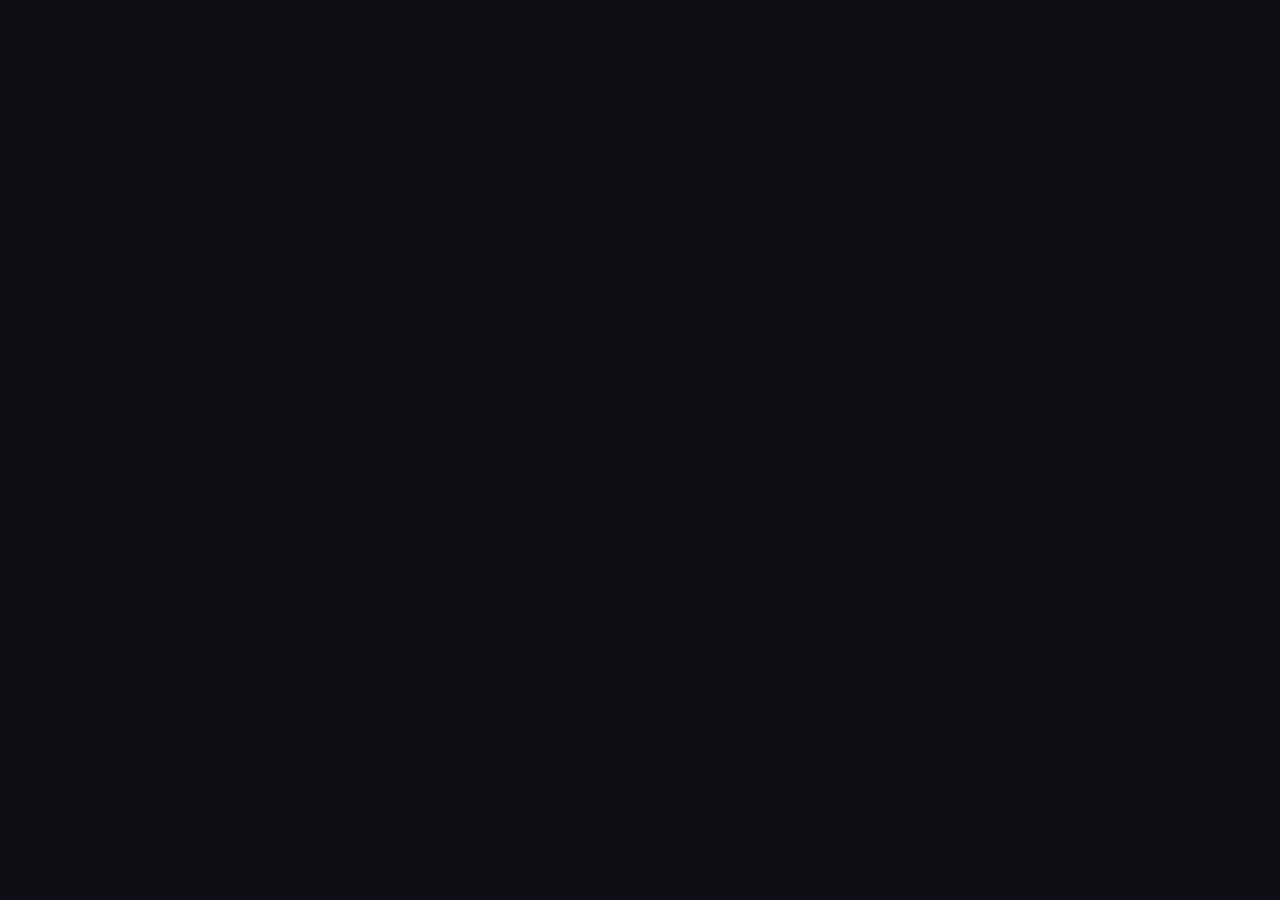
==== commit 75376b81: "Update index.html" ====
--- a/index.html
+++ b/index.html
@@ -1,1028 +1,155 @@
 <!DOCTYPE html>
 <html lang="tr">
 <head>
-    <meta charset="UTF-8">
-    <meta name="viewport" content="width=device-width, initial-scale=1.0, maximum-scale=1.0, user-scalable=no">
-    <title>TİVİM - Canlı TV</title>
-    <link href="https://cdnjs.cloudflare.com/ajax/libs/font-awesome/6.5.0/css/all.min.css" rel="stylesheet">
-    <script src="https://cdn.jsdelivr.net/npm/hls.js@1.5.7/dist/hls.min.js"></script>
-    <style>
-        *,*::before,*::after{margin:0;padding:0;box-sizing:border-box}
-        :root{
-            --bg:#0c0e14;--bg2:#151825;--bg3:#1e2235;--bg4:#282d48;
-            --acc:#4a7aff;--acc2:#7b5cfc;--acc-g:rgba(74,122,255,.35);
-            --txt:#edf0f7;--txt2:#97a0bc;--txt3:#586180;
-            --red:#ff4757;--grn:#2ed573;--ylw:#ffa502;
-            --brd:#252942;--r:12px;
-        }
-        html,body{width:100%;height:100%;overflow:hidden;font-family:'Segoe UI',system-ui,-apple-system,sans-serif;background:var(--bg);color:var(--txt);user-select:none;-webkit-user-select:none}
-        button{font-family:inherit;cursor:pointer;border:none;outline:none}
-        input,select,textarea{font-family:inherit;outline:none}
-        .hidden{display:none!important}
+<meta charset="UTF-8">
+<meta name="viewport" content="width=device-width, initial-scale=1.0">
+<title>TV Panel</title>
 
-        /* === SPLASH === */
-        #splash{position:fixed;inset:0;background:var(--bg);display:flex;align-items:center;justify-content:center;z-index:99999;transition:opacity .5s}
-        #splash.fade{opacity:0;pointer-events:none}
-        .sp-icon{width:90px;height:90px;background:linear-gradient(135deg,var(--acc),var(--acc2));border-radius:24px;display:flex;align-items:center;justify-content:center;font-size:38px;color:#fff;margin:0 auto 16px;animation:spP 1.4s ease infinite}
-        @keyframes spP{0%,100%{transform:scale(1);box-shadow:0 0 0 0 var(--acc-g)}50%{transform:scale(1.06);box-shadow:0 0 25px 8px var(--acc-g)}}
-        .sp-t{text-align:center}
-        .sp-t h1{font-size:36px;font-weight:800;letter-spacing:3px;background:linear-gradient(135deg,var(--acc),var(--acc2));-webkit-background-clip:text;-webkit-text-fill-color:transparent;background-clip:text}
-        .sp-t p{color:var(--txt2);font-size:14px;margin-top:4px}
-        .sp-bar{width:200px;height:3px;background:var(--bg3);border-radius:3px;margin:20px auto 8px;overflow:hidden}
-        .sp-fill{height:100%;background:linear-gradient(90deg,var(--acc),var(--acc2));border-radius:3px;animation:barM 1s ease infinite}
-        @keyframes barM{0%{width:8%;margin-left:0}50%{width:45%;margin-left:30%}100%{width:8%;margin-left:92%}}
-        #spMsg{font-size:11px;color:var(--txt3)}
+<script src="https://cdn.jsdelivr.net/npm/hls.js@1.5.7"></script>
 
-        /* === APP LAYOUT === */
-        #app{display:flex;flex-direction:column;height:100vh}
+<style>
+body{margin:0;background:#0c0e14;color:#fff;font-family:sans-serif}
+#grid{display:grid;grid-template-columns:repeat(auto-fill,minmax(140px,1fr));gap:10px;padding:10px}
+.card{background:#1e2235;padding:10px;border-radius:10px;text-align:center;cursor:pointer}
+.card.foc{outline:2px solid #4a7aff;transform:scale(1.05)}
+video{width:100%;height:100%;background:black}
+#player{position:fixed;inset:0;display:none}
+#panel{position:fixed;top:10px;right:10px;background:#111;padding:10px;border-radius:10px;display:none}
+button{padding:5px 10px}
+</style>
+</head>
 
-        /* HEADER */
-        .hdr{height:52px;min-height:52px;background:var(--bg2);border-bottom:1px solid var(--brd);display:flex;align-items:center;padding:0 16px;gap:12px;z-index:100}
-        .hdr-logo{display:flex;align-items:center;gap:6px;font-size:18px;font-weight:800;letter-spacing:2px;flex-shrink:0}
-        .hdr-logo i{font-size:20px;color:var(--acc)}
-        .hdr-logo span{background:linear-gradient(135deg,var(--acc),var(--acc2));-webkit-background-clip:text;-webkit-text-fill-color:transparent;background-clip:text}
-        .hdr-src{flex:1;max-width:360px;position:relative}
-        .hdr-src input{width:100%;padding:7px 10px 7px 30px;background:var(--bg3);border:2px solid transparent;border-radius:8px;color:var(--txt);font-size:13px;transition:border-color .2s}
-        .hdr-src input::placeholder{color:var(--txt3)}
-        .hdr-src input:focus{border-color:var(--acc)}
-        .hdr-src i{position:absolute;left:9px;top:50%;transform:translateY(-50%);color:var(--txt3);font-size:12px}
-        .hdr-r{display:flex;align-items:center;gap:10px;margin-left:auto;flex-shrink:0}
-        .hdr-clk{font-size:15px;font-weight:600;color:var(--txt2);font-variant-numeric:tabular-nums}
-        .hdr-cnt{font-size:11px;color:var(--txt3);background:var(--bg3);padding:3px 8px;border-radius:16px}
-        .btn-i{width:32px;height:32px;border-radius:50%;background:var(--bg3);color:var(--txt2);display:flex;align-items:center;justify-content:center;font-size:13px;transition:all .2s}
-        .btn-i:hover,.btn-i.focused{background:var(--acc);color:#fff}
-
-        /* CATEGORIES */
-        .cats{height:44px;min-height:44px;background:var(--bg2);border-bottom:1px solid var(--brd);display:flex;align-items:center;overflow-x:auto;overflow-y:hidden;padding:0 16px;gap:5px;scrollbar-width:none}
-        .cats::-webkit-scrollbar{display:none}
-        .cat{padding:5px 14px;background:0;border:2px solid transparent;border-radius:18px;color:var(--txt2);font-size:12px;font-weight:500;white-space:nowrap;transition:all .2s;display:flex;align-items:center;gap:5px;flex-shrink:0}
-        .cat i{font-size:11px}
-        .cat:hover,.cat.foc{background:var(--bg3);color:var(--txt);border-color:var(--bg4)}
-        .cat.act{background:var(--acc);color:#fff;border-color:var(--acc)}
-        .cat.foc{border-color:var(--acc)!important;box-shadow:0 0 0 2px var(--acc-g)}
-
-        /* GRID */
-        .cnt{flex:1;overflow-y:auto;overflow-x:hidden;padding:14px 16px;scrollbar-width:thin;scrollbar-color:var(--bg3) transparent}
-        .cnt::-webkit-scrollbar{width:4px}
-        .cnt::-webkit-scrollbar-thumb{background:var(--bg3);border-radius:4px}
-        .grd{display:grid;grid-template-columns:repeat(auto-fill,minmax(165px,1fr));gap:10px}
-        .crd{background:var(--bg2);border:2px solid var(--brd);border-radius:var(--r);padding:12px;display:flex;flex-direction:column;align-items:center;gap:8px;text-align:center;cursor:pointer;transition:all .22s ease;position:relative;min-height:130px;justify-content:center}
-        .crd:hover,.crd.foc{border-color:var(--acc);transform:scale(1.06);box-shadow:0 0 18px var(--acc-g),0 6px 20px rgba(0,0,0,.3);z-index:5}
-        .crd.foc{animation:cG 1.4s ease infinite}
-        @keyframes cG{0%,100%{box-shadow:0 0 12px var(--acc-g)}50%{box-shadow:0 0 28px var(--acc-g)}}
-        .crd-n{position:absolute;top:5px;left:7px;font-size:9px;color:var(--txt3);background:var(--bg);padding:1px 5px;border-radius:5px;font-weight:600}
-        .crd-f{position:absolute;top:5px;right:7px;color:var(--ylw);font-size:11px;display:none}
-        .crd.fav .crd-f{display:block}
-        .crd-img{width:48px;height:48px;border-radius:10px;object-fit:contain;background:var(--bg);padding:3px}
-        .crd-ph{width:48px;height:48px;border-radius:10px;background:linear-gradient(135deg,var(--acc),var(--acc2));display:flex;align-items:center;justify-content:center;font-size:18px;font-weight:700;color:#fff}
-        .crd-nm{font-size:12px;font-weight:600;line-height:1.2;word-break:break-word}
-        .crd-gr{font-size:9px;color:var(--txt3);background:var(--bg);padding:1px 7px;border-radius:8px}
-        .no-d{text-align:center;padding:50px 20px;color:var(--txt3)}
-        .no-d i{font-size:42px;margin-bottom:10px;display:block}
-        .no-d h3{font-size:18px;color:var(--txt2);margin-bottom:3px}
-
-        /* FOOTER */
-        .ftr{height:36px;min-height:36px;background:var(--bg2);border-top:1px solid var(--brd);display:flex;align-items:center;justify-content:center;gap:16px;padding:0 16px}
-        .ftr span{font-size:10px;color:var(--txt3);display:flex;align-items:center;gap:3px}
-        .ftr kbd{background:var(--bg3);padding:1px 4px;border-radius:3px;font-size:9px;border:1px solid var(--bg4);font-family:inherit}
-
-        /* === PLAYER === */
-        #player{position:fixed;inset:0;background:#000;z-index:9000}
-        #player video{width:100%;height:100%;object-fit:contain}
-        #player video.cover{object-fit:cover}
-        #player video.stretch{object-fit:fill}
-
-        .pl{position:absolute;inset:0;background:rgba(0,0,0,.7);display:flex;flex-direction:column;align-items:center;justify-content:center;gap:10px;z-index:10}
-        .spn{width:36px;height:36px;border:3px solid var(--bg3);border-top-color:var(--acc);border-radius:50%;animation:spin .7s linear infinite}
-        @keyframes spin{to{transform:rotate(360deg)}}
-        .pl span{color:var(--txt2);font-size:13px}
-
-        .pe{position:absolute;inset:0;background:rgba(0,0,0,.85);display:flex;flex-direction:column;align-items:center;justify-content:center;gap:12px;z-index:11}
-        .pe i{font-size:36px;color:var(--red)}
-        .pe span{color:var(--txt2);font-size:15px;max-width:80%;text-align:center}
-        .pe button{padding:9px 24px;background:var(--acc);color:#fff;border-radius:8px;font-size:13px;font-weight:600;transition:all .2s}
-        .pe button.foc{transform:scale(1.1);box-shadow:0 0 12px var(--acc-g)}
-
-        .pc{position:absolute;inset:0;background:linear-gradient(180deg,rgba(0,0,0,.7) 0%,transparent 22%,transparent 78%,rgba(0,0,0,.7) 100%);display:flex;flex-direction:column;justify-content:space-between;padding:16px 20px;z-index:5;transition:opacity .3s}
-        .pc.hid{opacity:0;pointer-events:none}
-        .pc-t{display:flex;justify-content:space-between;align-items:flex-start}
-        .pc-now{display:flex;align-items:center;gap:12px}
-        .pc-now img{width:40px;height:40px;border-radius:8px;object-fit:contain;background:rgba(255,255,255,.1);padding:2px}
-        .pc-now h2{font-size:20px;font-weight:700}
-        .pc-now small{color:var(--txt2);font-size:12px}
-        .pc-clk{font-size:24px;font-weight:600;font-variant-numeric:tabular-nums}
-
-        .pc-b{display:flex;justify-content:center;gap:8px}
-        .pb{display:flex;flex-direction:column;align-items:center;gap:3px;padding:8px 15px;background:rgba(255,255,255,.1);backdrop-filter:blur(6px);border:2px solid transparent;border-radius:10px;color:#fff;font-size:10px;transition:all .2s;min-width:62px}
-        .pb i{font-size:18px}
-        .pb:hover,.pb.foc{background:var(--acc);border-color:var(--acc);transform:scale(1.1);box-shadow:0 0 12px var(--acc-g)}
-
-        /* OSDs */
-        .osd-ch{position:absolute;top:24px;right:24px;background:rgba(0,0,0,.8);backdrop-filter:blur(8px);padding:14px 22px;border-radius:12px;border:1px solid var(--brd);text-align:center;z-index:20}
-        .osd-ch-n{font-size:36px;font-weight:700;color:var(--acc);font-variant-numeric:tabular-nums}
-        .osd-ch-nm{font-size:13px;color:var(--txt2);margin-top:2px}
-
-        .osd-v{position:absolute;left:24px;top:50%;transform:translateY(-50%);background:rgba(0,0,0,.8);backdrop-filter:blur(8px);padding:12px;border-radius:10px;border:1px solid var(--brd);display:flex;flex-direction:column;align-items:center;gap:6px;z-index:20}
-        .osd-v i{font-size:18px;color:var(--acc)}
-        .vb{width:5px;height:90px;background:var(--bg3);border-radius:3px;position:relative;overflow:hidden}
-        .vf{position:absolute;bottom:0;width:100%;background:var(--acc);border-radius:3px;transition:height .1s}
-        .osd-v span{font-size:11px;font-weight:600}
-
-        .osd-t{position:absolute;bottom:90px;left:50%;transform:translateX(-50%);background:rgba(0,0,0,.8);backdrop-filter:blur(8px);padding:8px 18px;border-radius:8px;border:1px solid var(--brd);font-size:15px;font-weight:600;z-index:20;white-space:nowrap}
-
-        /* MINI LIST */
-        .ml{position:absolute;right:0;top:0;bottom:0;width:280px;background:rgba(12,14,20,.95);backdrop-filter:blur(8px);z-index:15;display:flex;flex-direction:column;border-left:1px solid var(--brd)}
-        .ml h3{padding:12px 14px;font-size:14px;border-bottom:1px solid var(--brd)}
-        .ml-items{flex:1;overflow-y:auto;padding:4px}
-        .mi{display:flex;align-items:center;gap:8px;padding:7px 10px;border-radius:7px;cursor:pointer;transition:all .2s;border:2px solid transparent}
-        .mi:hover,.mi.foc{background:var(--bg3);border-color:var(--acc)}
-        .mi.act{background:var(--acc)}
-        .mi img{width:26px;height:26px;border-radius:5px;object-fit:contain;background:var(--bg2)}
-        .mi-nm{flex:1;font-size:12px;font-weight:500;white-space:nowrap;overflow:hidden;text-overflow:ellipsis}
-        .mi-n{font-size:10px;color:var(--txt3)}
-
-        /* === ADMIN === */
-        .adm-ov{position:fixed;inset:0;background:rgba(0,0,0,.85);z-index:10000;display:flex;align-items:center;justify-content:center;padding:16px}
-        .adm-box{background:var(--bg2);border-radius:14px;width:100%;max-width:860px;max-height:85vh;display:flex;flex-direction:column;border:1px solid var(--brd);overflow:hidden}
-        .adm-hd{display:flex;align-items:center;justify-content:space-between;padding:14px 18px;border-bottom:1px solid var(--brd);background:var(--bg)}
-        .adm-hd h2{font-size:16px;display:flex;align-items:center;gap:7px}
-        .adm-hd h2 i{color:var(--acc)}
-        .adm-cl{width:28px;height:28px;border-radius:50%;background:var(--bg3);color:var(--txt2);display:flex;align-items:center;justify-content:center;font-size:12px}
-        .adm-cl:hover{background:var(--red);color:#fff}
-        .adm-bd{display:flex;flex:1;overflow:hidden}
-        .adm-nv{width:160px;min-width:160px;background:var(--bg);border-right:1px solid var(--brd);padding:8px 4px;display:flex;flex-direction:column;gap:2px}
-        .adm-nv button{display:flex;align-items:center;gap:7px;padding:8px 12px;background:0;color:var(--txt2);font-size:12px;border-radius:7px;transition:all .2s;text-align:left;width:100%}
-        .adm-nv button i{width:14px;text-align:center;font-size:12px}
-        .adm-nv button:hover{background:var(--bg3);color:var(--txt)}
-        .adm-nv button.act{background:var(--acc);color:#fff}
-        .adm-ct{flex:1;overflow-y:auto;padding:16px}
-        .adm-s{display:none}.adm-s.act{display:block}
-        .adm-s h3{font-size:15px;margin-bottom:12px;display:flex;align-items:center;gap:7px}
-        .adm-s h3 i{color:var(--acc)}
-        .sts{display:grid;grid-template-columns:repeat(auto-fill,minmax(145px,1fr));gap:10px;margin-bottom:16px}
-        .st{background:var(--bg);padding:14px;border-radius:10px;border:1px solid var(--brd)}
-        .st-v{font-size:24px;font-weight:700}
-        .st-l{font-size:11px;color:var(--txt3);margin-top:2px}
-        .fg{margin-bottom:12px}
-        .fg label{display:block;font-size:12px;color:var(--txt2);margin-bottom:4px;font-weight:500}
-        .fg input,.fg select,.fg textarea{width:100%;padding:9px 12px;background:var(--bg);border:2px solid var(--brd);border-radius:7px;color:var(--txt);font-size:13px;transition:border-color .2s}
-        .fg input:focus,.fg select:focus,.fg textarea:focus{border-color:var(--acc)}
-        .fg textarea{height:70px;resize:vertical}
-        .btn{padding:8px 18px;border-radius:7px;font-size:12px;font-weight:600;display:inline-flex;align-items:center;gap:5px;transition:all .2s}
-        .btn-p{background:var(--acc);color:#fff}.btn-p:hover{filter:brightness(1.15)}
-        .btn-s{background:var(--grn);color:#fff}
-        .btn-d{background:var(--red);color:#fff}
-        .alr{padding:8px 14px;border-radius:7px;margin:10px 0;font-size:12px;display:flex;align-items:center;gap:7px}
-        .alr-i{background:rgba(74,122,255,.1);border:1px solid rgba(74,122,255,.2);color:var(--acc)}
-
-        @media(max-width:600px){
-            .grd{grid-template-columns:repeat(auto-fill,minmax(120px,1fr));gap:7px}
-            .hdr-src{max-width:180px}
-            .ftr span{font-size:8px}
-            .ml{width:220px}
-            .adm-nv{width:120px;min-width:120px}
-        }
-    </style>
-</head>
 <body>
 
-<div id="splash">
-    <div class="sp-t">
-        <div class="sp-icon"><i class="fas fa-tv"></i></div>
-        <h1>TİVİM</h1>
-        <p>Canlı TV İzleme Platformu</p>
-        <div class="sp-bar"><div class="sp-fill"></div></div>
-        <span id="spMsg">Başlatılıyor...</span>
-    </div>
+<div id="grid"></div>
+
+<div id="player">
+<video id="video" autoplay></video>
 </div>
 
-<div id="app" class="hidden">
-    <div class="hdr">
-        <div class="hdr-logo"><i class="fas fa-tv"></i><span>TİVİM</span></div>
-        <div class="hdr-src"><i class="fas fa-search"></i><input type="text" id="srcIn" placeholder="Kanal ara..."></div>
-        <div class="hdr-r">
-            <span class="hdr-clk" id="clk">--:--</span>
-            <span class="hdr-cnt" id="chCnt">0</span>
-            <button class="btn-i" id="btnAdm" title="Admin"><i class="fas fa-cog"></i></button>
-        </div>
-    </div>
-    <div class="cats" id="catBar">
-        <button class="cat act" data-c="all"><i class="fas fa-globe"></i> Tümü</button>
-        <button class="cat" data-c="favs"><i class="fas fa-star"></i> Favoriler</button>
-        <button class="cat" data-c="recent"><i class="fas fa-history"></i> Son İzlenen</button>
-    </div>
-    <div class="cnt" id="cnt">
-        <div class="grd" id="grd"></div>
-        <div class="no-d hidden" id="noD"><i class="fas fa-satellite-dish"></i><h3>Kanal bulunamadı</h3><p>Farklı bir arama deneyin</p></div>
-    </div>
-    <div class="ftr">
-        <span><kbd>▲▼◄►</kbd> Gezin</span>
-        <span><kbd>OK</kbd> İzle</span>
-        <span><kbd>CH±</kbd> Kanal</span>
-        <span><kbd>VOL</kbd> Ses</span>
-        <span><kbd>↩</kbd> Geri</span>
-    </div>
-</div>
-
-<div id="player" class="hidden">
-    <video id="vid" autoplay playsinline></video>
-    <div class="pl" id="pL"><div class="spn"></div><span>Yükleniyor...</span></div>
-    <div class="pe hidden" id="pE"><i class="fas fa-exclamation-triangle"></i><span id="pEM">Yayın açılamadı</span><button id="btnRt">Tekrar Dene</button></div>
-    <div class="pc" id="pC">
-        <div class="pc-t">
-            <div class="pc-now"><img id="pLg" src="" style="display:none"><div><h2 id="pNm">-</h2><small id="pCt">-</small></div></div>
-            <span class="pc-clk" id="pClk">--:--</span>
-        </div>
-        <div class="pc-b">
-            <button class="pb" id="bPrv"><i class="fas fa-backward-step"></i>Önceki</button>
-            <button class="pb" id="bPP"><i class="fas fa-pause"></i>Duraklat</button>
-            <button class="pb" id="bNxt"><i class="fas fa-forward-step"></i>Sonraki</button>
-            <button class="pb" id="bFav"><i class="far fa-star"></i>Favori</button>
-            <button class="pb" id="bRat"><i class="fas fa-expand"></i>Ekran</button>
-            <button class="pb" id="bStp"><i class="fas fa-stop"></i>Kapat</button>
-        </div>
-    </div>
-    <div class="osd-ch hidden" id="osdCh"><div class="osd-ch-n" id="osdN"></div><div class="osd-ch-nm" id="osdNm"></div></div>
-    <div class="osd-v hidden" id="osdV"><i class="fas fa-volume-up" id="vIc"></i><div class="vb"><div class="vf" id="vFl" style="height:100%"></div></div><span id="vTx">100%</span></div>
-    <div class="osd-t hidden" id="osdT"></div>
-    <div class="ml hidden" id="mL"><h3><i class="fas fa-list"></i> Kanallar</h3><div class="ml-items" id="mLi"></div></div>
+<div id="panel">
+<h3>Admin</h3>
+<input id="url" style="width:200px"><br><br>
+<button onclick="save()">Kaydet</button>
 </div>
 
 <script>
-/* ===================================================================
-   STORAGE
-   =================================================================== */
-const S={
-    p:'tv_',
-    g(k,d=null){try{const v=localStorage.getItem(this.p+k);return v?JSON.parse(v):d}catch(e){return d}},
-    s(k,v){try{localStorage.setItem(this.p+k,JSON.stringify(v))}catch(e){}},
-    d(k){localStorage.removeItem(this.p+k)},
-    favs(){return this.g('f',[])},
-    tFav(id){let f=this.favs();const i=f.indexOf(id);if(i>-1)f.splice(i,1);else f.push(id);this.s('f',f);return i===-1},
-    isFav(id){return this.favs().includes(id)},
-    rec(){return this.g('r',[])},
-    aRec(id){let r=this.rec().filter(x=>x!==id);r.unshift(id);this.s('r',r.slice(0,50))},
-    cf(){return this.g('c',{url:'https://raw.githubusercontent.com/kadirsener1/tivim/refs/heads/main/merged.m3u',pass:'admin123',vol:100,interval:3600000,lastUp:null})},
-    sCf(c){this.s('c',{...this.cf(),...c})},
-    ca(){return this.g('cache',null)},
-    sCa(d){this.s('cache',{d:d,t:Date.now()})},
-    clr(){Object.keys(localStorage).filter(k=>k.startsWith(this.p)).forEach(k=>localStorage.removeItem(k))}
-};
+const M3U_URL="https://raw.githubusercontent.com/kadirsener1/tivim/refs/heads/main/merged.m3u"
 
-/* ===================================================================
-   M3U PARSER  - Header & URL desteği ile
-   =================================================================== */
+const video=document.getElementById("video")
+let hls=null
+let channels=[]
+let index=0
+
+/* ================= PARSER ================= */
 function parseM3U(text){
-    const ls=text.split('\n').map(l=>l.trim()).filter(l=>l);
-    const chs=[];
-    let info=null,extraHeaders={},kodiProps={};
+ const lines=text.split("\n")
+ let list=[]
+ let info=null
 
-    for(let i=0;i<ls.length;i++){
-        const L=ls[i];
-
-        if(L.startsWith('#EXTINF:')){
-            info={};extraHeaders={};kodiProps={};
-            const m=t=>{const r=L.match(new RegExp(t+'="([^"]*)"','i'));return r?r[1]:''};
-            info.logo=m('tvg-logo');
-            info.group=m('group-title')||'Diğer';
-            info.tvgId=m('tvg-id');
-            info.tvgName=m('tvg-name');
-
-            // http-referrer / http-user-agent in EXTINF
-            const ref=m('http-referrer')||m('http-referer');
-            if(ref) extraHeaders['Referer']=ref;
-            const ua=m('http-user-agent');
-            if(ua) extraHeaders['User-Agent']=ua;
-
-            const nm=L.match(/,\s*(.+)$/);
-            info.name=nm?nm[1].trim():'Kanal '+(chs.length+1);
-        }
-        else if(L.startsWith('#EXTVLCOPT:')){
-            // #EXTVLCOPT:http-referrer=xxx
-            const m=L.match(/#EXTVLCOPT:(.+?)=(.+)/i);
-            if(m){
-                const k=m[1].trim().toLowerCase(),v=m[2].trim();
-                if(k.includes('referrer')||k.includes('referer')) extraHeaders['Referer']=v;
-                else if(k.includes('user-agent')) extraHeaders['User-Agent']=v;
-                else if(k.includes('origin')) extraHeaders['Origin']=v;
-            }
-        }
-        else if(L.startsWith('#KODIPROP:')){
-            // #KODIPROP:inputstream.adaptive.stream_headers=Referer=xxx
-            const m=L.match(/#KODIPROP:(.+?)=(.+)/i);
-            if(m){
-                const k=m[1].trim().toLowerCase(),v=m[2].trim();
-                if(k.includes('stream_headers')){
-                    // Parse "key=value&key2=value2"
-                    v.split('&').forEach(p=>{
-                        const [hk,...hv]=p.split('=');
-                        if(hk&&hv.length) extraHeaders[hk.trim()]=hv.join('=').trim();
-                    });
-                }
-                if(k.includes('license_key')) kodiProps.licenseKey=v;
-            }
-        }
-        else if(!L.startsWith('#')&&info){
-            let url=L;
-
-            // URL'de headers parametresi var mı? (base64 encoded)
-            let urlHeaders={...extraHeaders};
-            try{
-                const u=new URL(url);
-                const hParam=u.searchParams.get('headers');
-                if(hParam){
-                    try{
-                        const decoded=JSON.parse(atob(hParam));
-                        Object.assign(urlHeaders,decoded);
-                    }catch(e2){
-                        try{
-                            const decoded=JSON.parse(decodeURIComponent(hParam));
-                            Object.assign(urlHeaders,decoded);
-                        }catch(e3){
-                            try{ Object.assign(urlHeaders,JSON.parse(hParam)); }catch(e4){}
-                        }
-                    }
-                }
-            }catch(e){}
-
-            let type='hls';
-            const ul=url.toLowerCase();
-            if(ul.includes('.mpd'))type='dash';
-            else if(ul.includes('.flv'))type='flv';
-            else if(ul.includes('.mp4')&&!ul.includes('.m3u'))type='mp4';
-
-            chs.push({
-                id:(info.name||'c').toLowerCase().replace(/[^a-z0-9]/g,'_').slice(0,25)+'_'+chs.length,
-                num:chs.length+1,
-                name:info.name,url,type,
-                logo:info.logo,group:info.group,
-                tvgId:info.tvgId,
-                headers:urlHeaders,
-                kodiProps
-            });
-            info=null;extraHeaders={};kodiProps={};
-        }
-    }
-    return chs;
+ lines.forEach(line=>{
+  if(line.startsWith("#EXTINF")){
+   info={
+    name:line.split(",")[1]||"Kanal",
+    group:(line.match(/group-title="(.*?)"/)||[])[1]||"Diğer"
+   }
+  }else if(line && !line.startsWith("#") && info){
+   list.push({...info,url:line})
+   info=null
+  }
+ })
+ return list
 }
 
-async function fetchM3U(url){
-    const px=[
-        url,
-        'https://api.allorigins.win/raw?url='+encodeURIComponent(url),
-        'https://corsproxy.io/?'+encodeURIComponent(url),
-        'https://api.codetabs.com/v1/proxy?quest='+encodeURIComponent(url)
-    ];
-    for(const p of px){
-        try{
-            const r=await fetch(p,{headers:{'Accept':'*/*'}});
-            if(r.ok){const t=await r.text();if(t.length>20)return t;}
-        }catch(e){continue}
-    }
-    throw new Error('M3U indirilemedi');
+/* ================= LOAD ================= */
+async function load(){
+ const txt=await fetch(M3U_URL).then(r=>r.text())
+ channels=parseM3U(txt)
+ render()
 }
 
-function catIcon(g){
-    const c=g.toLowerCase();
-    const m={haber:'fa-newspaper',news:'fa-newspaper',spor:'fa-futbol',sport:'fa-futbol',sports:'fa-futbol',sinema:'fa-film',film:'fa-film',movie:'fa-film',dizi:'fa-tv',series:'fa-tv',müzik:'fa-music',music:'fa-music',çocuk:'fa-child',kids:'fa-child',belgesel:'fa-earth-americas',documentary:'fa-earth-americas',eğlence:'fa-masks-theater',entertainment:'fa-masks-theater',din:'fa-mosque',radyo:'fa-radio',radio:'fa-radio',ulusal:'fa-flag',national:'fa-flag',tr:'fa-flag','türk':'fa-flag'};
-    for(const[k,v]of Object.entries(m))if(c.includes(k))return v;
-    return'fa-layer-group';
+/* ================= RENDER ================= */
+function render(){
+ const g=document.getElementById("grid")
+ g.innerHTML=""
+
+ channels.slice(0,300).forEach((c,i)=>{
+  const d=document.createElement("div")
+  d.className="card"
+  d.innerText=c.name
+  d.onclick=()=>play(i)
+  g.appendChild(d)
+ })
+ focus(0)
 }
 
-function getCats(chs){
-    const m=new Map();
-    chs.forEach(c=>{if(!m.has(c.group))m.set(c.group,{name:c.group,cnt:0,icon:catIcon(c.group)});m.get(c.group).cnt++});
-    return[...m.values()].sort((a,b)=>b.cnt-a.cnt);
+/* ================= PLAYER ================= */
+function play(i){
+ index=i
+ const ch=channels[i]
+
+ document.getElementById("player").style.display="block"
+
+ if(hls){hls.destroy();hls=null}
+
+ if(Hls.isSupported() && ch.url.includes(".m3u8")){
+  hls=new Hls()
+  hls.loadSource(ch.url)
+  hls.attachMedia(video)
+ }else{
+  video.src=ch.url
+ }
+
+ video.play()
 }
 
-/* ===================================================================
-   VIDEO PLAYER - Gelişmiş header desteği
-   =================================================================== */
-const V={
-    el:null,hls:null,ch:null,playing:false,
-    vol:100,asp:0,asps:['','cover','stretch'],
-    retry:0,maxR:4,rT:null,
-    cT:null,cVis:true,
+/* ================= NAV ================= */
+let fi=0
 
-    init(){
-        this.el=$('vid');
-        this.vol=S.cf().vol||100;
-        this.el.volume=this.vol/100;
-        this.el.addEventListener('playing',()=>this.onPlay());
-        this.el.addEventListener('waiting',()=>this.onBuf());
-        this.el.addEventListener('error',()=>this.onFail());
-        this.el.addEventListener('pause',()=>{
-            $('bPP').querySelector('i').className='fas fa-play';
-            $('bPP').lastChild.textContent='Oynat';
-        });
-    },
-
-    async play(ch){
-        this.ch=ch;this.retry=0;
-        this.kill();
-        this.showL(true);this.showE(false);
-        this.updUI(ch);
-        S.aRec(ch.id);
-        console.log('▶️',ch.name,'|',ch.type,'|',ch.url);
-        if(Object.keys(ch.headers||{}).length)console.log('📋 Headers:',ch.headers);
-        try{await this.load(ch)}catch(e){console.error('Play fail:',e);this.fail()}
-    },
-
-    async load(ch){
-        const url=ch.url;
-        const headers=ch.headers||{};
-        const hasHeaders=Object.keys(headers).length>0;
-
-        // Her zaman önce HLS dene
-        if(Hls.isSupported()){
-            return new Promise((ok,no)=>{
-                const cfg={
-                    enableWorker: true,
-                lowLatencyMode: true,
-                backBufferLength: 90,
-                maxBufferLength: 60,
-                maxMaxBufferLength: 120,
-                fragLoadingMaxRetry: 10,
-                manifestLoadingMaxRetry: 8,
-                levelLoadingMaxRetry: 8,
-                xhrSetup: (xhr) => {
-                        // Custom headers ekle
-                        if(headers['Referer']){
-                            try{xhr.setRequestHeader('Referer',headers['Referer'])}catch(e){}
-                        }
-                        if(headers['Origin']){
-                            try{xhr.setRequestHeader('Origin',headers['Origin'])}catch(e){}
-                        }
-                        if(headers['User-Agent']){
-                            try{xhr.setRequestHeader('User-Agent',headers['User-Agent'])}catch(e){}
-                        }
-                        // Diğer tüm headerlar
-                        Object.entries(headers).forEach(([k,v])=>{
-                            if(!['Referer','Origin','User-Agent'].includes(k)){
-                                try{xhr.setRequestHeader(k,v)}catch(e){}
-                            }
-                        });
-                    }
-                };
-
-                const h=new Hls(cfg);
-
-                h.loadSource(url);
-                h.attachMedia(this.el);
-
-                let resolved=false;
-
-                h.on(Hls.Events.MANIFEST_PARSED,(ev,data)=>{
-                    console.log('✅ HLS manifest parsed, levels:',data.levels.length);
-                    this.el.play().then(()=>{resolved=true;ok()}).catch(e=>{
-                        // Autoplay blocked - try muted
-                        this.el.muted=true;
-                        this.el.play().then(()=>{resolved=true;ok()}).catch(no);
-                    });
-                });
-
-                h.on(Hls.Events.ERROR,(ev,data)=>{
-                    console.warn('HLS Error:',data.type,data.details,data.fatal);
-                    if(data.fatal){
-                        switch(data.type){
-                            case Hls.ErrorTypes.NETWORK_ERROR:
-                                if(this.retry<2){h.startLoad();this.retry++;return;}
-                                h.destroy();
-                                if(!resolved)no(new Error('network'));
-                                break;
-                            case Hls.ErrorTypes.MEDIA_ERROR:
-                                h.recoverMediaError();
-                                break;
-                            default:
-                                h.destroy();
-                                if(!resolved)no(new Error(data.details));
-                                break;
-                        }
-                    }
-                });
-
-                this.hls=h;
-
-                // Timeout - 20 saniye sonra hala yüklenmediyse
-                setTimeout(()=>{
-                    if(!resolved){
-                        console.warn('HLS timeout');
-                        h.destroy();
-                        this.hls=null;
-                        no(new Error('timeout'));
-                    }
-                },20000);
-            });
-        }
-
-        // Native HLS (Safari)
-        if(this.el.canPlayType('application/vnd.apple.mpegurl')){
-            return new Promise((ok,no)=>{
-                this.el.src=url;
-                this.el.addEventListener('loadedmetadata',()=>this.el.play().then(ok).catch(no),{once:true});
-                this.el.addEventListener('error',()=>no(new Error('native hls fail')),{once:true});
-            });
-        }
-
-        // Direct
-        return this.loadDirect(url);
-    },
-
-    loadDirect(url){
-        return new Promise((ok,no)=>{
-            this.el.src=url;
-            this.el.addEventListener('canplay',()=>this.el.play().then(ok).catch(no),{once:true});
-            this.el.addEventListener('error',()=>no(new Error('direct fail')),{once:true});
-            this.el.load();
-        });
-    },
-
-    kill(){
-        if(this.hls){this.hls.destroy();this.hls=null}
-        this.el.removeAttribute('src');
-        this.el.load();
-        clearTimeout(this.rT);
-    },
-
-    stop(){this.kill();this.ch=null;this.playing=false},
-    tPP(){this.el.paused?this.el.play():this.el.pause()},
-
-    sVol(v){
-        this.vol=Math.max(0,Math.min(100,v));
-        this.el.volume=this.vol/100;
-        this.el.muted=this.vol===0;
-        S.sCf({vol:this.vol});
-        this.showVol();
-    },
-    vUp(){this.sVol(this.vol+5)},
-    vDn(){this.sVol(this.vol-5)},
-    tMute(){this.el.muted=!this.el.muted;this.showVol()},
-
-    cyAsp(){
-        this.asp=(this.asp+1)%this.asps.length;
-        this.el.className=this.asps[this.asp];
-        this.showTxt('Ekran: '+['Sığdır','Doldur','Ger'][this.asp]);
-    },
-
-    showL(b){$('pL').classList.toggle('hidden',!b)},
-    showE(b,msg){$('pE').classList.toggle('hidden',!b);if(msg)$('pEM').textContent=msg;if(b)this.showL(false)},
-
-    updUI(ch){
-        $('pNm').textContent=ch.name;
-        $('pCt').textContent=ch.group;
-        const lg=$('pLg');
-        if(ch.logo){lg.src=ch.logo;lg.style.display='block';lg.onerror=()=>lg.style.display='none'}
-        else lg.style.display='none';
-        this.updFav();
-    },
-
-    updFav(){
-        if(!this.ch)return;
-        const f=S.isFav(this.ch.id);
-        const b=$('bFav');
-        b.querySelector('i').className=f?'fas fa-star':'far fa-star';
-        b.style.color=f?'var(--ylw)':'#fff';
-    },
-
-    showVol(){
-        const e=$('osdV');
-        $('vFl').style.height=this.vol+'%';
-        $('vTx').textContent=(this.el.muted?0:this.vol)+'%';
-        $('vIc').className=this.el.muted||this.vol===0?'fas fa-volume-mute':this.vol<50?'fas fa-volume-down':'fas fa-volume-up';
-        e.classList.remove('hidden');
-        clearTimeout(this._vt);
-        this._vt=setTimeout(()=>e.classList.add('hidden'),2000);
-    },
-
-    showTxt(m){
-        const e=$('osdT');e.textContent=m;e.classList.remove('hidden');
-        clearTimeout(this._tt);this._tt=setTimeout(()=>e.classList.add('hidden'),2000);
-    },
-
-    showC(){
-        $('pC').classList.remove('hid');this.cVis=true;
-        clearTimeout(this.cT);
-        this.cT=setTimeout(()=>{if(this.playing){$('pC').classList.add('hid');this.cVis=false}},5000);
-    },
-    hideC(){$('pC').classList.add('hid');this.cVis=false},
-
-    onPlay(){
-        this.playing=true;this.showL(false);this.showE(false);this.retry=0;
-        $('bPP').querySelector('i').className='fas fa-pause';
-        $('bPP').lastChild.textContent='Duraklat';
-        this.showC();
-    },
-    onBuf(){this.showL(true)},
-    onFail(){this.fail()},
-
-    fail(){
-        if(this.retry<this.maxR&&this.ch){
-            this.retry++;
-            console.log('🔄 Retry',this.retry+'/'+this.maxR);
-            this.showL(true);
-            this.rT=setTimeout(()=>{
-                this.kill();
-                // Son denemede direct dene
-                const p = this.retry>=this.maxR-1 ? this.loadDirect(this.ch.url) : this.load(this.ch);
-                p.catch(()=>this.fail());
-            },2000*this.retry);
-        }else{
-            this.showE(true,'Yayın açılamadı. Kanal aktif olmayabilir.');
-        }
-    },
-
-    retr(){if(this.ch){this.retry=0;this.play(this.ch)}}
-};
-
-function $(id){return document.getElementById(id)}
-
-/* ===================================================================
-   APP
-   =================================================================== */
-const A={
-    chs:[],flt:[],cats:[],
-    curC:'all',curI:-1,
-    area:'grid',_fi:-1,
-
-    async init(){
-        msg('Sistem hazırlanıyor...');
-        V.init();
-        this.clk();
-        msg('Kanallar yükleniyor...');
-        await this.loadChs();
-        this.bind();
-        this.bindRC();
-
-        setTimeout(()=>{
-            const sp=$('splash');
-            sp.classList.add('fade');
-            setTimeout(()=>{sp.classList.add('hidden');$('app').classList.remove('hidden')},600);
-            setTimeout(()=>this.focCard(0),400);
-        },1200);
-
-        try{if(!document.fullscreenElement)document.documentElement.requestFullscreen().catch(()=>{})}catch(e){}
-    },
-
-    async loadChs(){
-        const cf=S.cf(),ca=S.ca();
-        if(ca&&ca.d&&(Date.now()-ca.t<cf.interval)){
-            this.chs=ca.d;msg('Cache yüklendi');
-        }else{
-            try{
-                msg('M3U indiriliyor...');
-                const txt=await fetchM3U(cf.url);
-                this.chs=parseM3U(txt);
-                this.chs.forEach((c,i)=>c.num=i+1);
-                S.sCa(this.chs);S.sCf({lastUp:Date.now()});
-                msg(this.chs.length+' kanal yüklendi');
-            }catch(e){
-                msg('Hata! Cache deneniyor...');
-                if(ca&&ca.d)this.chs=ca.d;
-                else{this.chs=[];msg('Kanal yüklenemedi')}
-            }
-        }
-        this.cats=getCats(this.chs);
-        this.renderCats();
-        this.filter('all');
-        $('chCnt').textContent=this.chs.length+' kanal';
-    },
-
-    renderCats(){
-        const bar=$('catBar');
-        bar.querySelectorAll('.cat.dyn').forEach(b=>b.remove());
-        this.cats.forEach(c=>{
-            const b=document.createElement('button');
-            b.className='cat dyn';b.dataset.c=c.name;
-            b.innerHTML=`<i class="fas ${c.icon}"></i> ${c.name} (${c.cnt})`;
-            bar.appendChild(b);
-        });
-    },
-
-    filter(c){
-        this.curC=c;
-        if(c==='all')this.flt=[...this.chs];
-        else if(c==='favs')this.flt=this.chs.filter(x=>S.isFav(x.id));
-        else if(c==='recent'){const r=S.rec();this.flt=r.map(id=>this.chs.find(x=>x.id===id)).filter(Boolean)}
-        else this.flt=this.chs.filter(x=>x.group===c);
-        this.renderGrid();this.updCats();
-    },
-
-    renderGrid(){
-        const g=$('grd'),nd=$('noD');
-        if(!this.flt.length){g.innerHTML='';nd.classList.remove('hidden');return}
-        nd.classList.add('hidden');
-        g.innerHTML=this.flt.map(ch=>{
-            const fv=S.isFav(ch.id)?'fav':'';
-            const logo=ch.logo?`<img class="crd-img" src="${ch.logo}" loading="lazy" onerror="this.style.display='none';this.nextElementSibling.style.display='flex'">`:'';
-            const ph=`<div class="crd-ph" style="${ch.logo?'display:none':''}">${ch.name.charAt(0).toUpperCase()}</div>`;
-            return`<div class="crd ${fv}" data-id="${ch.id}"><span class="crd-n">${ch.num}</span><span class="crd-f"><i class="fas fa-star"></i></span>${logo}${ph}<div class="crd-nm">${ch.name}</div><span class="crd-gr">${ch.group}</span></div>`;
-        }).join('');
-    },
-
-    updCats(){
-        document.querySelectorAll('.cat').forEach(b=>b.classList.toggle('act',b.dataset.c===this.curC));
-    },
-
-    search(q){
-        q=q.toLowerCase().trim();
-        if(!q){this.filter(this.curC);return}
-        this.flt=this.chs.filter(c=>c.name.toLowerCase().includes(q)||c.group.toLowerCase().includes(q)||String(c.num).includes(q));
-        this.renderGrid();
-    },
-
-    async playCh(id){
-        const ch=this.chs.find(c=>c.id===id);if(!ch)return;
-        this.curI=this.flt.findIndex(c=>c.id===id);
-        $('player').classList.remove('hidden');
-        $('mL').classList.add('hidden');
-        await V.play(ch);
-    },
-
-    nextCh(){if(!this.flt.length)return;this.curI=(this.curI+1)%this.flt.length;this.playCh(this.flt[this.curI].id)},
-    prevCh(){if(!this.flt.length)return;this.curI=(this.curI-1+this.flt.length)%this.flt.length;this.playCh(this.flt[this.curI].id)},
-    chByNum(n){return this.chs.find(c=>c.num===n)},
-    closeP(){V.stop();$('player').classList.add('hidden');$('mL').classList.add('hidden');this.area='grid'},
-    pVis(){return!$('player').classList.contains('hidden')},
-
-    tMini(){
-        const e=$('mL');
-        if(e.classList.contains('hidden')){this.renderMini();e.classList.remove('hidden');this.area='mini'}
-        else{e.classList.add('hidden');this.area='player'}
-    },
-
-    renderMini(){
-        const cur=V.ch?.id;
-        $('mLi').innerHTML=this.flt.map(ch=>{
-            const a=ch.id===cur?'act':'';
-            const img=ch.logo?`<img src="${ch.logo}" onerror="this.style.display='none'">`:`<div style="width:26px;height:26px;border-radius:5px;background:linear-gradient(135deg,var(--acc),var(--acc2));display:flex;align-items:center;justify-content:center;font-weight:700;font-size:11px;color:#fff">${ch.name.charAt(0)}</div>`;
-            return`<div class="mi ${a}" data-id="${ch.id}"><span class="mi-n">${ch.num}</span>${img}<span class="mi-nm">${ch.name}</span></div>`;
-        }).join('');
-    },
-
-    tFav(){
-        if(this.pVis()&&V.ch){
-            const a=S.tFav(V.ch.id);V.updFav();
-            V.showTxt(a?'⭐ Favorilere eklendi':'☆ Favoriden çıkarıldı');
-        }else{
-            const fc=document.querySelector('.crd.foc');
-            if(fc){const id=fc.dataset.id;const a=S.tFav(id);fc.classList.toggle('fav',a)}
-        }
-    },
-
-    // ADMIN
-    openAdm(){
-        const p=prompt('Admin Şifresi:');
-        if(p!==S.cf().pass){if(p!==null)alert('Yanlış şifre!');return}
-        this.renderAdm();
-    },
-    closeAdm(){const o=document.querySelector('.adm-ov');if(o)o.remove()},
-
-    renderAdm(){
-        this.closeAdm();
-        const cf=S.cf(),cats=this.cats;
-        const ov=document.createElement('div');ov.className='adm-ov';
-        ov.innerHTML=`<div class="adm-box"><div class="adm-hd"><h2><i class="fas fa-cog"></i> Admin Panel</h2><button class="adm-cl" onclick="A.closeAdm()"><i class="fas fa-times"></i></button></div><div class="adm-bd"><div class="adm-nv"><button class="act" onclick="admS('dash',this)"><i class="fas fa-tachometer-alt"></i> Dashboard</button><button onclick="admS('pl',this)"><i class="fas fa-list"></i> Playlist</button><button onclick="admS('ch',this)"><i class="fas fa-tv"></i> Kanallar</button><button onclick="admS('set',this)"><i class="fas fa-sliders-h"></i> Ayarlar</button><button onclick="admS('bk',this)"><i class="fas fa-database"></i> Yedekleme</button></div><div class="adm-ct"><div class="adm-s act" id="a-dash"><h3><i class="fas fa-tachometer-alt"></i> Dashboard</h3><div class="sts"><div class="st"><div class="st-v" style="color:var(--acc)">${this.chs.length}</div><div class="st-l">Toplam Kanal</div></div><div class="st"><div class="st-v" style="color:var(--grn)">${cats.length}</div><div class="st-l">Kategori</div></div><div class="st"><div class="st-v" style="color:var(--ylw)">${S.favs().length}</div><div class="st-l">Favori</div></div><div class="st"><div class="st-v" style="color:var(--acc2)">${S.rec().length}</div><div class="st-l">Son İzlenen</div></div></div><h3>Kategoriler</h3><div style="margin-top:6px;max-height:260px;overflow-y:auto">${cats.map(c=>`<div style="display:flex;justify-content:space-between;padding:5px 10px;border-bottom:1px solid var(--brd);font-size:12px"><span><i class="fas ${c.icon}" style="color:var(--acc);width:16px;margin-right:5px"></i>${c.name}</span><span style="color:var(--txt3)">${c.cnt}</span></div>`).join('')}</div></div><div class="adm-s" id="a-pl"><h3><i class="fas fa-list"></i> Playlist</h3><div class="fg"><label>M3U URL</label><input id="aUrl" value="${cf.url}"></div><div class="fg"><label>Güncelleme Aralığı</label><select id="aInt"><option value="1800000" ${cf.interval==1800000?'selected':''}>30 dk</option><option value="3600000" ${cf.interval==3600000?'selected':''}>1 saat</option><option value="21600000" ${cf.interval==21600000?'selected':''}>6 saat</option><option value="86400000" ${cf.interval==86400000?'selected':''}>24 saat</option></select></div><div style="display:flex;gap:6px"><button class="btn btn-p" onclick="S.sCf({url:$('aUrl').value,interval:+$('aInt').value});alert('Kaydedildi!')"><i class="fas fa-save"></i> Kaydet</button><button class="btn btn-s" onclick="S.d('cache');alert('Sayfa yenilenecek');location.reload()"><i class="fas fa-sync-alt"></i> Güncelle</button></div><div class="alr alr-i" style="margin-top:10px"><i class="fas fa-info-circle"></i>Son güncelleme: ${cf.lastUp?new Date(cf.lastUp).toLocaleString('tr-TR'):'Hiç'}</div><h3 style="margin-top:16px"><i class="fas fa-plus-circle"></i> Manuel Kanal</h3><div class="fg"><label>Kanal Adı</label><input id="mNm" placeholder="Ad"></div><div class="fg"><label>URL</label><input id="mUr" placeholder="http://..."></div><div class="fg"><label>Kategori</label><input id="mGr" value="Özel"></div><div class="fg"><label>Logo</label><input id="mLo" placeholder="https://..."></div><div class="fg"><label>Referer Header (opsiyonel)</label><input id="mRef" placeholder="https://example.com/"></div><button class="btn btn-p" onclick="A.addCh()"><i class="fas fa-plus"></i> Ekle</button></div><div class="adm-s" id="a-ch"><h3><i class="fas fa-tv"></i> Kanallar (${this.chs.length})</h3><div class="fg"><input id="aSrc" placeholder="Ara..." oninput="A.fltAdm(this.value)"></div><div style="max-height:350px;overflow-y:auto" id="aChL"></div></div><div class="adm-s" id="a-set"><h3><i class="fas fa-sliders-h"></i> Ayarlar</h3><div class="fg"><label>Admin Şifresi</label><input id="aPas" value="${cf.pass}"></div><div class="fg"><label>Varsayılan Ses: <b id="aVoV">${cf.vol}%</b></label><input type="range" id="aVol" min="0" max="100" value="${cf.vol}" style="width:100%" oninput="$('aVoV').textContent=this.value+'%'"></div><button class="btn btn-p" onclick="S.sCf({pass:$('aPas').value,vol:+$('aVol').value});alert('Kaydedildi!')"><i class="fas fa-save"></i> Kaydet</button></div><div class="adm-s" id="a-bk"><h3><i class="fas fa-database"></i> Yedekleme</h3><div style="display:flex;gap:6px;flex-wrap:wrap;margin-bottom:12px"><button class="btn btn-p" onclick="A.exp()"><i class="fas fa-download"></i> Dışa Aktar</button><button class="btn btn-d" onclick="S.d('cache');alert('Cache temizlendi!')"><i class="fas fa-broom"></i> Cache Temizle</button><button class="btn btn-d" onclick="if(confirm('TÜM veriler silinecek!')){S.clr();location.reload()}"><i class="fas fa-trash"></i> Sıfırla</button></div><div class="alr alr-i"><i class="fas fa-info-circle"></i>Depolama: ~${(JSON.stringify(localStorage).length/1024).toFixed(1)} KB</div></div></div></div></div>`;
-        document.body.appendChild(ov);
-        this.fillAdm(this.chs.slice(0,150));
-    },
-
-    fillAdm(list){
-        const el=$('aChL');if(!el)return;
-        el.innerHTML=`<table style="width:100%;border-collapse:collapse;font-size:12px">${list.map(c=>`<tr style="border-bottom:1px solid var(--brd)"><td style="padding:5px 8px;color:var(--txt3)">${c.num}</td><td style="padding:5px">${c.logo?`<img src="${c.logo}" style="width:22px;height:22px;border-radius:3px;object-fit:contain;vertical-align:middle" onerror="this.style.display='none'">`:'—'}</td><td style="padding:5px">${c.name}</td><td style="padding:5px;color:var(--txt3)">${c.group}</td><td style="padding:5px;color:var(--txt3)">${c.type}</td><td style="padding:5px;color:var(--txt3)">${Object.keys(c.headers||{}).length?'🔒':''}</td></tr>`).join('')}</table>`;
-    },
-    fltAdm(q){q=q.toLowerCase();this.fillAdm(this.chs.filter(c=>c.name.toLowerCase().includes(q)||c.group.toLowerCase().includes(q)).slice(0,150))},
-
-    addCh(){
-        const n=$('mNm').value.trim(),u=$('mUr').value.trim();
-        if(!n||!u){alert('Ad ve URL gerekli!');return}
-        const headers={};
-        const ref=$('mRef').value.trim();
-        if(ref)headers['Referer']=ref;
-
-        const ch={id:n.toLowerCase().replace(/[^a-z0-9]/g,'_')+'_'+Date.now(),num:this.chs.length+1,name:n,url:u,group:$('mGr').value.trim()||'Özel',logo:$('mLo').value.trim(),type:'hls',headers};
-        this.chs.push(ch);S.sCa(this.chs);
-        this.cats=getCats(this.chs);this.renderCats();this.filter(this.curC);
-        $('mNm').value='';$('mUr').value='';$('mLo').value='';$('mRef').value='';
-        alert('"'+n+'" eklendi!');
-    },
-
-    exp(){
-        const d={};Object.keys(localStorage).filter(k=>k.startsWith('tv_')).forEach(k=>d[k.replace('tv_','')]=JSON.parse(localStorage.getItem(k)));
-        const b=new Blob([JSON.stringify(d,null,2)],{type:'application/json'});
-        const a=document.createElement('a');a.href=URL.createObjectURL(b);a.download='tivim_backup.json';a.click();
-    },
-
-    clk(){
-        const u=()=>{const t=new Date().toLocaleTimeString('tr-TR',{hour:'2-digit',minute:'2-digit'});$('clk').textContent=t;$('pClk').textContent=t};
-        u();setInterval(u,1000);
-    },
-
-    // ====== NAVIGATION ======
-    focCard(i){
-        const cards=document.querySelectorAll('#grd .crd');
-        cards.forEach(c=>c.classList.remove('foc'));
-        if(i<0||i>=cards.length)return;
-        this._fi=i;cards[i].classList.add('foc');
-        cards[i].scrollIntoView({behavior:'smooth',block:'nearest'});
-        this.area='grid';
-    },
-
-    focCat(dir){
-        const bs=[...document.querySelectorAll('.cat')];
-        let fi=bs.findIndex(b=>b.classList.contains('foc'));
-        bs.forEach(b=>b.classList.remove('foc'));
-        if(dir==='r')fi=Math.min(bs.length-1,fi+1);else fi=Math.max(0,fi-1);
-        if(fi<0)fi=0;
-        bs[fi].classList.add('foc');bs[fi].scrollIntoView({behavior:'smooth',block:'nearest',inline:'center'});
-        this.area='cats';
-    },
-
-    actCat(){
-        const b=document.querySelector('.cat.foc');
-        if(b){this.filter(b.dataset.c);setTimeout(()=>this.focCard(0),50)}
-    },
-
-    navG(d){
-        const cards=document.querySelectorAll('#grd .crd');
-        if(!cards.length)return;
-        const cols=Math.max(1,Math.round($('grd').clientWidth/(cards[0].offsetWidth+10)));
-        let fi=this._fi;if(fi<0)fi=0;
-        switch(d){
-            case'u':if(fi<cols){this.toCats();return}fi-=cols;break;
-            case'd':fi=Math.min(cards.length-1,fi+cols);break;
-            case'l':fi=Math.max(0,fi-1);break;
-            case'r':fi=Math.min(cards.length-1,fi+1);break;
-        }
-        this.focCard(fi);
-    },
-
-    toCats(){
-        document.querySelectorAll('#grd .crd').forEach(c=>c.classList.remove('foc'));
-        const a=document.querySelector('.cat.act')||document.querySelector('.cat');
-        if(a){document.querySelectorAll('.cat').forEach(b=>b.classList.remove('foc'));a.classList.add('foc');this.area='cats'}
-    },
-
-    navP(d){
-        const bs=[...$('pC').querySelectorAll('.pb')];
-        let fi=bs.findIndex(b=>b.classList.contains('foc'));
-        bs.forEach(b=>b.classList.remove('foc'));
-        if(d==='l')fi=Math.max(0,fi-1);else if(d==='r')fi=Math.min(bs.length-1,fi+1);
-        if(fi<0)fi=0;
-        bs[fi].classList.add('foc');
-    },
-
-    actP(){const b=document.querySelector('.pb.foc');if(b)b.click()},
-
-    navM(d){
-        const its=[...document.querySelectorAll('.mi')];if(!its.length)return;
-        let fi=its.findIndex(i=>i.classList.contains('foc'));
-        its.forEach(i=>i.classList.remove('foc'));
-        if(d==='u')fi=Math.max(0,fi-1);else if(d==='d')fi=Math.min(its.length-1,fi+1);else if(d==='l'){this.tMini();return}
-        if(fi<0)fi=0;
-        its[fi].classList.add('foc');its[fi].scrollIntoView({behavior:'smooth',block:'nearest'});
-    },
-
-    actM(){const it=document.querySelector('.mi.foc');if(it){this.playCh(it.dataset.id);this.tMini()}},
-
-    // ====== EVENTS ======
-    bind(){
-        let st;
-        $('srcIn').addEventListener('input',e=>{clearTimeout(st);st=setTimeout(()=>this.search(e.target.value),300)});
-        $('catBar').addEventListener('click',e=>{const b=e.target.closest('.cat');if(b){this.filter(b.dataset.c);setTimeout(()=>this.focCard(0),50)}});
-        $('grd').addEventListener('click',e=>{const c=e.target.closest('.crd');if(c)this.playCh(c.dataset.id)});
-        $('btnAdm').addEventListener('click',()=>this.openAdm());
-        $('bPP').addEventListener('click',()=>V.tPP());
-        $('bNxt').addEventListener('click',()=>this.nextCh());
-        $('bPrv').addEventListener('click',()=>this.prevCh());
-        $('bFav').addEventListener('click',()=>this.tFav());
-        $('bRat').addEventListener('click',()=>V.cyAsp());
-        $('bStp').addEventListener('click',()=>this.closeP());
-        $('btnRt').addEventListener('click',()=>V.retr());
-        $('vid').addEventListener('click',()=>{V.cVis?V.hideC():V.showC()});
-        $('mLi').addEventListener('click',e=>{const it=e.target.closest('.mi');if(it){this.playCh(it.dataset.id);this.tMini()}});
-    },
-
-    // ====== REMOTE CONTROL ======
-    _nb:'',_nt:null,
-
-    bindRC(){
-        document.addEventListener('keydown',e=>{
-            const k=e.keyCode;
-            // Input focus
-            if(document.activeElement.tagName==='INPUT'||document.activeElement.tagName==='TEXTAREA'||document.activeElement.tagName==='SELECT'){
-                if(k===27||k===4){document.activeElement.blur();e.preventDefault();return}
-                if(k===13&&document.activeElement.id==='srcIn'){this.search(document.activeElement.value);document.activeElement.blur();e.preventDefault()}
-                return;
-            }
-            e.preventDefault();
-
-            const pv=this.pVis(),mo=!$('mL').classList.contains('hidden'),ao=!!document.querySelector('.adm-ov');
-
-            // BACK
-            if([27,4,8,461].includes(k)){
-                if(ao){this.closeAdm();return}
-                if(mo){this.tMini();return}
-                if(pv){V.cVis?V.hideC():this.closeP();return}
-                if($('srcIn').value){$('srcIn').value='';this.search('');return}
-                return;
-            }
-            if(ao)return;
-
-            // ARROWS
-            if([38,19].includes(k)){
-                if(mo)this.navM('u');
-                else if(pv&&!V.cVis){V.showC();this.area='player'}
-                else if(pv){}
-                else if(this.area==='cats'){}
-                else this.navG('u');
-            }
-            else if([40,20].includes(k)){
-                if(mo)this.navM('d');
-                else if(pv&&!V.cVis){V.showC();this.area='player'}
-                else if(pv){}
-                else if(this.area==='cats')this.focCard(0);
-                else this.navG('d');
-            }
-            else if([37,21].includes(k)){
-                if(mo)this.navM('l');
-                else if(pv&&V.cVis)this.navP('l');
-                else if(pv&&!V.cVis){V.showC();this.area='player'}
-                else if(this.area==='cats')this.focCat('l');
-                else this.navG('l');
-            }
-            else if([39,22].includes(k)){
-                if(mo){}
-                else if(pv&&V.cVis)this.navP('r');
-                else if(pv&&!V.cVis){V.showC();this.area='player'}
-                else if(this.area==='cats')this.focCat('r');
-                else this.navG('r');
-            }
-            // OK
-            else if([13,23,66].includes(k)){
-                if(mo)this.actM();
-                else if(pv&&V.cVis)this.actP();
-                else if(pv&&!V.cVis){V.showC();this.area='player'}
-                else if(this.area==='cats')this.actCat();
-                else{const fc=document.querySelector('.crd.foc');if(fc)this.playCh(fc.dataset.id)}
-            }
-            // VOL
-            else if([175,24].includes(k))V.vUp();
-            else if([174,25].includes(k))V.vDn();
-            else if([173,164].includes(k))V.tMute();
-            // CH
-            else if([33,166].includes(k)){if(pv)this.nextCh()}
-            else if([34,167].includes(k)){if(pv)this.prevCh()}
-            // PLAY/PAUSE
-            else if([179,85,415].includes(k)){if(pv)V.tPP()}
-            else if([178,86].includes(k)){if(pv)this.closeP()}
-            // NUMBERS
-            else if(this.isN(k))this.hNum(this.toN(k));
-            // SEARCH
-            else if([217,84].includes(k))$('srcIn').focus();
-            // FAV
-            else if([182,364,405].includes(k))this.tFav();
-            // MENU
-            else if([93,82].includes(k))this.openAdm();
-            // INFO
-            else if([457,165].includes(k)){if(pv)V.showC()}
-            // GUIDE/BLUE
-            else if([458,172,406].includes(k)){if(pv)this.tMini()}
-            // RED
-            else if([403].includes(k)){try{document.documentElement.requestFullscreen().catch(()=>{})}catch(e){}}
-            // GREEN
-            else if([404].includes(k)){if(pv)V.cyAsp()}
-        });
-    },
-
-    isN(k){return(k>=48&&k<=57)||(k>=96&&k<=105)},
-    toN(k){return k>=96?k-96:k-48},
-    hNum(n){
-        this._nb+=n;
-        if(this.pVis()){
-            $('osdN').textContent=this._nb;
-            const ch=this.chByNum(parseInt(this._nb));
-            $('osdNm').textContent=ch?ch.name:'';
-            $('osdCh').classList.remove('hidden');
-        }
-        clearTimeout(this._nt);
-        this._nt=setTimeout(()=>{
-            const ch=this.chByNum(parseInt(this._nb));
-            if(ch)this.playCh(ch.id);
-            this._nb='';$('osdCh').classList.add('hidden');
-        },2000);
-    }
-};
-
-function admS(n,btn){
-    document.querySelectorAll('.adm-s').forEach(s=>s.classList.remove('act'));
-    document.querySelectorAll('.adm-nv button').forEach(b=>b.classList.remove('act'));
-    const el=document.getElementById('a-'+n);if(el)el.classList.add('act');
-    btn.classList.add('act');
+function focus(i){
+ const cards=document.querySelectorAll(".card")
+ cards.forEach(c=>c.classList.remove("foc"))
+ if(cards[i]){
+  cards[i].classList.add("foc")
+  cards[i].scrollIntoView({block:"nearest"})
+ }
+ fi=i
 }
 
-function msg(t){const e=$('spMsg');if(e)e.textContent=t}
+/* ================= KEY CONTROL ================= */
+document.addEventListener("keydown",e=>{
+ const cards=document.querySelectorAll(".card")
 
-document.addEventListener('DOMContentLoaded',()=>A.init());
+ if(e.key==="ArrowRight") focus(Math.min(cards.length-1,fi+1))
+ if(e.key==="ArrowLeft") focus(Math.max(0,fi-1))
+ if(e.key==="ArrowDown") focus(Math.min(cards.length-1,fi+6))
+ if(e.key==="ArrowUp") focus(Math.max(0,fi-6))
+
+ if(e.key==="Enter"){
+  play(fi)
+ }
+
+ if(e.key==="Backspace" || e.key==="Escape"){
+  document.getElementById("player").style.display="none"
+  video.pause()
+ }
+
+ if(e.key==="a"){ // admin
+  const pass=prompt("Şifre:")
+  if(pass==="1234"){
+   document.getElementById("panel").style.display="block"
+   document.getElementById("url").value=M3U_URL
+  }
+ }
+})
+
+function save(){
+ alert("Kaydedildi (demo)")
+}
+
+/* ================= START ================= */
+load()
 </script>
+
 </body>
 </html>
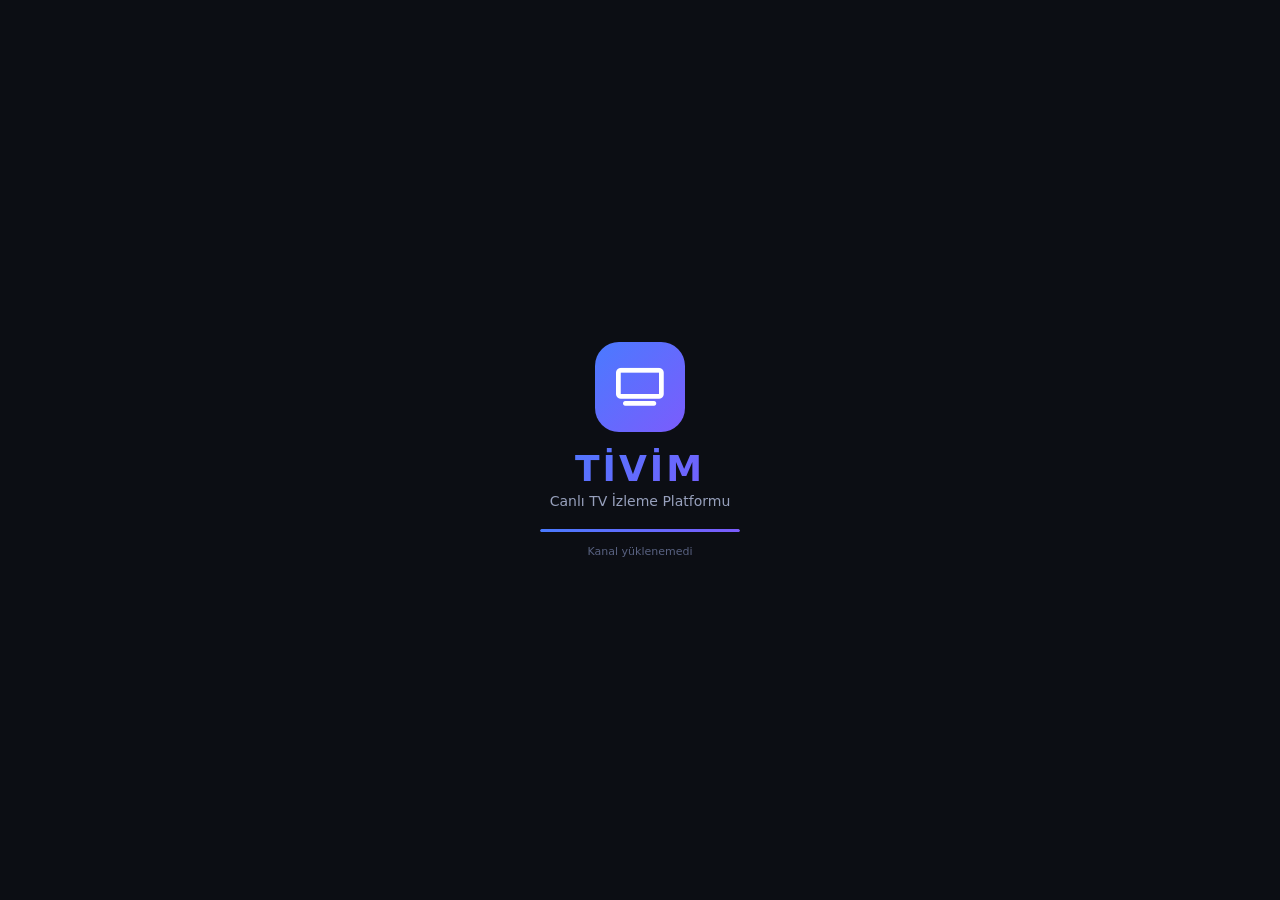
==== commit a9ab1372: "Update index.html" ====
--- a/index.html
+++ b/index.html
@@ -1,155 +1,1032 @@
 <!DOCTYPE html>
 <html lang="tr">
 <head>
-<meta charset="UTF-8">
-<meta name="viewport" content="width=device-width, initial-scale=1.0">
-<title>TV Panel</title>
-
-<script src="https://cdn.jsdelivr.net/npm/hls.js@1.5.7"></script>
-
-<style>
-body{margin:0;background:#0c0e14;color:#fff;font-family:sans-serif}
-#grid{display:grid;grid-template-columns:repeat(auto-fill,minmax(140px,1fr));gap:10px;padding:10px}
-.card{background:#1e2235;padding:10px;border-radius:10px;text-align:center;cursor:pointer}
-.card.foc{outline:2px solid #4a7aff;transform:scale(1.05)}
-video{width:100%;height:100%;background:black}
-#player{position:fixed;inset:0;display:none}
-#panel{position:fixed;top:10px;right:10px;background:#111;padding:10px;border-radius:10px;display:none}
-button{padding:5px 10px}
-</style>
+    <meta charset="UTF-8">
+    <meta name="viewport" content="width=device-width, initial-scale=1.0, maximum-scale=1.0, user-scalable=no">
+    <title>TİVİM - Canlı TV</title>
+    <link href="https://cdnjs.cloudflare.com/ajax/libs/font-awesome/6.5.0/css/all.min.css" rel="stylesheet">
+    <script src="https://cdn.jsdelivr.net/npm/hls.js@1.5.7/dist/hls.min.js"></script>
+    <style>
+        *,*::before,*::after{margin:0;padding:0;box-sizing:border-box}
+        :root{
+            --bg:#0c0e14;--bg2:#151825;--bg3:#1e2235;--bg4:#282d48;
+            --acc:#4a7aff;--acc2:#7b5cfc;--acc-g:rgba(74,122,255,.35);
+            --txt:#edf0f7;--txt2:#97a0bc;--txt3:#586180;
+            --red:#ff4757;--grn:#2ed573;--ylw:#ffa502;
+            --brd:#252942;--r:12px;
+        }
+        html,body{width:100%;height:100%;overflow:hidden;font-family:'Segoe UI',system-ui,-apple-system,sans-serif;background:var(--bg);color:var(--txt);user-select:none;-webkit-user-select:none}
+        button{font-family:inherit;cursor:pointer;border:none;outline:none}
+        input,select,textarea{font-family:inherit;outline:none}
+        .hidden{display:none!important}
+
+        /* === SPLASH === */
+        #splash{position:fixed;inset:0;background:var(--bg);display:flex;align-items:center;justify-content:center;z-index:99999;transition:opacity .5s}
+        #splash.fade{opacity:0;pointer-events:none}
+        .sp-icon{width:90px;height:90px;background:linear-gradient(135deg,var(--acc),var(--acc2));border-radius:24px;display:flex;align-items:center;justify-content:center;font-size:38px;color:#fff;margin:0 auto 16px;animation:spP 1.4s ease infinite}
+        @keyframes spP{0%,100%{transform:scale(1);box-shadow:0 0 0 0 var(--acc-g)}50%{transform:scale(1.06);box-shadow:0 0 25px 8px var(--acc-g)}}
+        .sp-t{text-align:center}
+        .sp-t h1{font-size:36px;font-weight:800;letter-spacing:3px;background:linear-gradient(135deg,var(--acc),var(--acc2));-webkit-background-clip:text;-webkit-text-fill-color:transparent;background-clip:text}
+        .sp-t p{color:var(--txt2);font-size:14px;margin-top:4px}
+        .sp-bar{width:200px;height:3px;background:var(--bg3);border-radius:3px;margin:20px auto 8px;overflow:hidden}
+        .sp-fill{height:100%;background:linear-gradient(90deg,var(--acc),var(--acc2));border-radius:3px;animation:barM 1s ease infinite}
+        @keyframes barM{0%{width:8%;margin-left:0}50%{width:45%;margin-left:30%}100%{width:8%;margin-left:92%}}
+        #spMsg{font-size:11px;color:var(--txt3)}
+
+        /* === APP LAYOUT === */
+        #app{display:flex;flex-direction:column;height:100vh}
+
+        /* HEADER */
+        .hdr{height:52px;min-height:52px;background:var(--bg2);border-bottom:1px solid var(--brd);display:flex;align-items:center;padding:0 16px;gap:12px;z-index:100}
+        .hdr-logo{display:flex;align-items:center;gap:6px;font-size:18px;font-weight:800;letter-spacing:2px;flex-shrink:0}
+        .hdr-logo i{font-size:20px;color:var(--acc)}
+        .hdr-logo span{background:linear-gradient(135deg,var(--acc),var(--acc2));-webkit-background-clip:text;-webkit-text-fill-color:transparent;background-clip:text}
+        .hdr-src{flex:1;max-width:360px;position:relative}
+        .hdr-src input{width:100%;padding:7px 10px 7px 30px;background:var(--bg3);border:2px solid transparent;border-radius:8px;color:var(--txt);font-size:13px;transition:border-color .2s}
+        .hdr-src input::placeholder{color:var(--txt3)}
+        .hdr-src input:focus{border-color:var(--acc)}
+        .hdr-src i{position:absolute;left:9px;top:50%;transform:translateY(-50%);color:var(--txt3);font-size:12px}
+        .hdr-r{display:flex;align-items:center;gap:10px;margin-left:auto;flex-shrink:0}
+        .hdr-clk{font-size:15px;font-weight:600;color:var(--txt2);font-variant-numeric:tabular-nums}
+        .hdr-cnt{font-size:11px;color:var(--txt3);background:var(--bg3);padding:3px 8px;border-radius:16px}
+        .btn-i{width:32px;height:32px;border-radius:50%;background:var(--bg3);color:var(--txt2);display:flex;align-items:center;justify-content:center;font-size:13px;transition:all .2s}
+        .btn-i:hover,.btn-i.focused{background:var(--acc);color:#fff}
+
+        /* CATEGORIES */
+        .cats{height:44px;min-height:44px;background:var(--bg2);border-bottom:1px solid var(--brd);display:flex;align-items:center;overflow-x:auto;overflow-y:hidden;padding:0 16px;gap:5px;scrollbar-width:none}
+        .cats::-webkit-scrollbar{display:none}
+        .cat{padding:5px 14px;background:0;border:2px solid transparent;border-radius:18px;color:var(--txt2);font-size:12px;font-weight:500;white-space:nowrap;transition:all .2s;display:flex;align-items:center;gap:5px;flex-shrink:0}
+        .cat i{font-size:11px}
+        .cat:hover,.cat.foc{background:var(--bg3);color:var(--txt);border-color:var(--bg4)}
+        .cat.act{background:var(--acc);color:#fff;border-color:var(--acc)}
+        .cat.foc{border-color:var(--acc)!important;box-shadow:0 0 0 2px var(--acc-g)}
+
+        /* GRID */
+        .cnt{flex:1;overflow-y:auto;overflow-x:hidden;padding:14px 16px;scrollbar-width:thin;scrollbar-color:var(--bg3) transparent}
+        .cnt::-webkit-scrollbar{width:4px}
+        .cnt::-webkit-scrollbar-thumb{background:var(--bg3);border-radius:4px}
+        .grd{display:grid;grid-template-columns:repeat(auto-fill,minmax(165px,1fr));gap:10px}
+        .crd{background:var(--bg2);border:2px solid var(--brd);border-radius:var(--r);padding:12px;display:flex;flex-direction:column;align-items:center;gap:8px;text-align:center;cursor:pointer;transition:all .22s ease;position:relative;min-height:130px;justify-content:center}
+        .crd:hover,.crd.foc{border-color:var(--acc);transform:scale(1.06);box-shadow:0 0 18px var(--acc-g),0 6px 20px rgba(0,0,0,.3);z-index:5}
+        .crd.foc{animation:cG 1.4s ease infinite}
+        @keyframes cG{0%,100%{box-shadow:0 0 12px var(--acc-g)}50%{box-shadow:0 0 28px var(--acc-g)}}
+        .crd-n{position:absolute;top:5px;left:7px;font-size:9px;color:var(--txt3);background:var(--bg);padding:1px 5px;border-radius:5px;font-weight:600}
+        .crd-f{position:absolute;top:5px;right:7px;color:var(--ylw);font-size:11px;display:none}
+        .crd.fav .crd-f{display:block}
+        .crd-img{width:48px;height:48px;border-radius:10px;object-fit:contain;background:var(--bg);padding:3px}
+        .crd-ph{width:48px;height:48px;border-radius:10px;background:linear-gradient(135deg,var(--acc),var(--acc2));display:flex;align-items:center;justify-content:center;font-size:18px;font-weight:700;color:#fff}
+        .crd-nm{font-size:12px;font-weight:600;line-height:1.2;word-break:break-word}
+        .crd-gr{font-size:9px;color:var(--txt3);background:var(--bg);padding:1px 7px;border-radius:8px}
+        .no-d{text-align:center;padding:50px 20px;color:var(--txt3)}
+        .no-d i{font-size:42px;margin-bottom:10px;display:block}
+        .no-d h3{font-size:18px;color:var(--txt2);margin-bottom:3px}
+
+        /* FOOTER */
+        .ftr{height:36px;min-height:36px;background:var(--bg2);border-top:1px solid var(--brd);display:flex;align-items:center;justify-content:center;gap:16px;padding:0 16px}
+        .ftr span{font-size:10px;color:var(--txt3);display:flex;align-items:center;gap:3px}
+        .ftr kbd{background:var(--bg3);padding:1px 4px;border-radius:3px;font-size:9px;border:1px solid var(--bg4);font-family:inherit}
+
+        /* === PLAYER === */
+        #player{position:fixed;inset:0;background:#000;z-index:9000}
+        #player video{width:100%;height:100%;object-fit:contain}
+        #player video.cover{object-fit:cover}
+        #player video.stretch{object-fit:fill}
+
+        .pl{position:absolute;inset:0;background:rgba(0,0,0,.7);display:flex;flex-direction:column;align-items:center;justify-content:center;gap:10px;z-index:10}
+        .spn{width:36px;height:36px;border:3px solid var(--bg3);border-top-color:var(--acc);border-radius:50%;animation:spin .7s linear infinite}
+        @keyframes spin{to{transform:rotate(360deg)}}
+        .pl span{color:var(--txt2);font-size:13px}
+
+        .pe{position:absolute;inset:0;background:rgba(0,0,0,.85);display:flex;flex-direction:column;align-items:center;justify-content:center;gap:12px;z-index:11}
+        .pe i{font-size:36px;color:var(--red)}
+        .pe span{color:var(--txt2);font-size:15px;max-width:80%;text-align:center}
+        .pe button{padding:9px 24px;background:var(--acc);color:#fff;border-radius:8px;font-size:13px;font-weight:600;transition:all .2s}
+        .pe button.foc{transform:scale(1.1);box-shadow:0 0 12px var(--acc-g)}
+
+        .pc{position:absolute;inset:0;background:linear-gradient(180deg,rgba(0,0,0,.7) 0%,transparent 22%,transparent 78%,rgba(0,0,0,.7) 100%);display:flex;flex-direction:column;justify-content:space-between;padding:16px 20px;z-index:5;transition:opacity .3s}
+        .pc.hid{opacity:0;pointer-events:none}
+        .pc-t{display:flex;justify-content:space-between;align-items:flex-start}
+        .pc-now{display:flex;align-items:center;gap:12px}
+        .pc-now img{width:40px;height:40px;border-radius:8px;object-fit:contain;background:rgba(255,255,255,.1);padding:2px}
+        .pc-now h2{font-size:20px;font-weight:700}
+        .pc-now small{color:var(--txt2);font-size:12px}
+        .pc-clk{font-size:24px;font-weight:600;font-variant-numeric:tabular-nums}
+
+        .pc-b{display:flex;justify-content:center;gap:8px}
+        .pb{display:flex;flex-direction:column;align-items:center;gap:3px;padding:8px 15px;background:rgba(255,255,255,.1);backdrop-filter:blur(6px);border:2px solid transparent;border-radius:10px;color:#fff;font-size:10px;transition:all .2s;min-width:62px}
+        .pb i{font-size:18px}
+        .pb:hover,.pb.foc{background:var(--acc);border-color:var(--acc);transform:scale(1.1);box-shadow:0 0 12px var(--acc-g)}
+
+        /* OSDs */
+        .osd-ch{position:absolute;top:24px;right:24px;background:rgba(0,0,0,.8);backdrop-filter:blur(8px);padding:14px 22px;border-radius:12px;border:1px solid var(--brd);text-align:center;z-index:20}
+        .osd-ch-n{font-size:36px;font-weight:700;color:var(--acc);font-variant-numeric:tabular-nums}
+        .osd-ch-nm{font-size:13px;color:var(--txt2);margin-top:2px}
+
+        .osd-v{position:absolute;left:24px;top:50%;transform:translateY(-50%);background:rgba(0,0,0,.8);backdrop-filter:blur(8px);padding:12px;border-radius:10px;border:1px solid var(--brd);display:flex;flex-direction:column;align-items:center;gap:6px;z-index:20}
+        .osd-v i{font-size:18px;color:var(--acc)}
+        .vb{width:5px;height:90px;background:var(--bg3);border-radius:3px;position:relative;overflow:hidden}
+        .vf{position:absolute;bottom:0;width:100%;background:var(--acc);border-radius:3px;transition:height .1s}
+        .osd-v span{font-size:11px;font-weight:600}
+
+        .osd-t{position:absolute;bottom:90px;left:50%;transform:translateX(-50%);background:rgba(0,0,0,.8);backdrop-filter:blur(8px);padding:8px 18px;border-radius:8px;border:1px solid var(--brd);font-size:15px;font-weight:600;z-index:20;white-space:nowrap}
+
+        /* MINI LIST */
+        .ml{position:absolute;right:0;top:0;bottom:0;width:280px;background:rgba(12,14,20,.95);backdrop-filter:blur(8px);z-index:15;display:flex;flex-direction:column;border-left:1px solid var(--brd)}
+        .ml h3{padding:12px 14px;font-size:14px;border-bottom:1px solid var(--brd)}
+        .ml-items{flex:1;overflow-y:auto;padding:4px}
+        .mi{display:flex;align-items:center;gap:8px;padding:7px 10px;border-radius:7px;cursor:pointer;transition:all .2s;border:2px solid transparent}
+        .mi:hover,.mi.foc{background:var(--bg3);border-color:var(--acc)}
+        .mi.act{background:var(--acc)}
+        .mi img{width:26px;height:26px;border-radius:5px;object-fit:contain;background:var(--bg2)}
+        .mi-nm{flex:1;font-size:12px;font-weight:500;white-space:nowrap;overflow:hidden;text-overflow:ellipsis}
+        .mi-n{font-size:10px;color:var(--txt3)}
+
+        /* === ADMIN === */
+        .adm-ov{position:fixed;inset:0;background:rgba(0,0,0,.85);z-index:10000;display:flex;align-items:center;justify-content:center;padding:16px}
+        .adm-box{background:var(--bg2);border-radius:14px;width:100%;max-width:860px;max-height:85vh;display:flex;flex-direction:column;border:1px solid var(--brd);overflow:hidden}
+        .adm-hd{display:flex;align-items:center;justify-content:space-between;padding:14px 18px;border-bottom:1px solid var(--brd);background:var(--bg)}
+        .adm-hd h2{font-size:16px;display:flex;align-items:center;gap:7px}
+        .adm-hd h2 i{color:var(--acc)}
+        .adm-cl{width:28px;height:28px;border-radius:50%;background:var(--bg3);color:var(--txt2);display:flex;align-items:center;justify-content:center;font-size:12px}
+        .adm-cl:hover{background:var(--red);color:#fff}
+        .adm-bd{display:flex;flex:1;overflow:hidden}
+        .adm-nv{width:160px;min-width:160px;background:var(--bg);border-right:1px solid var(--brd);padding:8px 4px;display:flex;flex-direction:column;gap:2px}
+        .adm-nv button{display:flex;align-items:center;gap:7px;padding:8px 12px;background:0;color:var(--txt2);font-size:12px;border-radius:7px;transition:all .2s;text-align:left;width:100%}
+        .adm-nv button i{width:14px;text-align:center;font-size:12px}
+        .adm-nv button:hover{background:var(--bg3);color:var(--txt)}
+        .adm-nv button.act{background:var(--acc);color:#fff}
+        .adm-ct{flex:1;overflow-y:auto;padding:16px}
+        .adm-s{display:none}.adm-s.act{display:block}
+        .adm-s h3{font-size:15px;margin-bottom:12px;display:flex;align-items:center;gap:7px}
+        .adm-s h3 i{color:var(--acc)}
+        .sts{display:grid;grid-template-columns:repeat(auto-fill,minmax(145px,1fr));gap:10px;margin-bottom:16px}
+        .st{background:var(--bg);padding:14px;border-radius:10px;border:1px solid var(--brd)}
+        .st-v{font-size:24px;font-weight:700}
+        .st-l{font-size:11px;color:var(--txt3);margin-top:2px}
+        .fg{margin-bottom:12px}
+        .fg label{display:block;font-size:12px;color:var(--txt2);margin-bottom:4px;font-weight:500}
+        .fg input,.fg select,.fg textarea{width:100%;padding:9px 12px;background:var(--bg);border:2px solid var(--brd);border-radius:7px;color:var(--txt);font-size:13px;transition:border-color .2s}
+        .fg input:focus,.fg select:focus,.fg textarea:focus{border-color:var(--acc)}
+        .fg textarea{height:70px;resize:vertical}
+        .btn{padding:8px 18px;border-radius:7px;font-size:12px;font-weight:600;display:inline-flex;align-items:center;gap:5px;transition:all .2s}
+        .btn-p{background:var(--acc);color:#fff}.btn-p:hover{filter:brightness(1.15)}
+        .btn-s{background:var(--grn);color:#fff}
+        .btn-d{background:var(--red);color:#fff}
+        .alr{padding:8px 14px;border-radius:7px;margin:10px 0;font-size:12px;display:flex;align-items:center;gap:7px}
+        .alr-i{background:rgba(74,122,255,.1);border:1px solid rgba(74,122,255,.2);color:var(--acc)}
+
+        @media(max-width:600px){
+            .grd{grid-template-columns:repeat(auto-fill,minmax(120px,1fr));gap:7px}
+            .hdr-src{max-width:180px}
+            .ftr span{font-size:8px}
+            .ml{width:220px}
+            .adm-nv{width:120px;min-width:120px}
+        }
+    </style>
 </head>
-
 <body>
 
-<div id="grid"></div>
-
-<div id="player">
-<video id="video" autoplay></video>
+<div id="splash">
+    <div class="sp-t">
+        <div class="sp-icon"><i class="fas fa-tv"></i></div>
+        <h1>TİVİM</h1>
+        <p>Canlı TV İzleme Platformu</p>
+        <div class="sp-bar"><div class="sp-fill"></div></div>
+        <span id="spMsg">Başlatılıyor...</span>
+    </div>
 </div>
 
-<div id="panel">
-<h3>Admin</h3>
-<input id="url" style="width:200px"><br><br>
-<button onclick="save()">Kaydet</button>
+<div id="app" class="hidden">
+    <div class="hdr">
+        <div class="hdr-logo"><i class="fas fa-tv"></i><span>TİVİM</span></div>
+        <div class="hdr-src"><i class="fas fa-search"></i><input type="text" id="srcIn" placeholder="Kanal ara..."></div>
+        <div class="hdr-r">
+            <span class="hdr-clk" id="clk">--:--</span>
+            <span class="hdr-cnt" id="chCnt">0</span>
+            <button class="btn-i" id="btnAdm" title="Admin"><i class="fas fa-cog"></i></button>
+        </div>
+    </div>
+    <div class="cats" id="catBar">
+        <button class="cat act" data-c="all"><i class="fas fa-globe"></i> Tümü</button>
+        <button class="cat" data-c="favs"><i class="fas fa-star"></i> Favoriler</button>
+        <button class="cat" data-c="recent"><i class="fas fa-history"></i> Son İzlenen</button>
+    </div>
+    <div class="cnt" id="cnt">
+        <div class="grd" id="grd"></div>
+        <div class="no-d hidden" id="noD"><i class="fas fa-satellite-dish"></i><h3>Kanal bulunamadı</h3><p>Farklı bir arama deneyin</p></div>
+    </div>
+    <div class="ftr">
+        <span><kbd>▲▼◄►</kbd> Gezin</span>
+        <span><kbd>OK</kbd> İzle</span>
+        <span><kbd>CH±</kbd> Kanal</span>
+        <span><kbd>VOL</kbd> Ses</span>
+        <span><kbd>↩</kbd> Geri</span>
+    </div>
 </div>
 
+<div id="player" class="hidden">
+    <video id="vid" autoplay playsinline></video>
+    <div class="pl" id="pL"><div class="spn"></div><span>Yükleniyor...</span></div>
+    <div class="pe hidden" id="pE"><i class="fas fa-exclamation-triangle"></i><span id="pEM">Yayın açılamadı</span><button id="btnRt">Tekrar Dene</button></div>
+    <div class="pc" id="pC">
+        <div class="pc-t">
+            <div class="pc-now"><img id="pLg" src="" style="display:none"><div><h2 id="pNm">-</h2><small id="pCt">-</small></div></div>
+            <span class="pc-clk" id="pClk">--:--</span>
+        </div>
+        <div class="pc-b">
+            <button class="pb" id="bPrv"><i class="fas fa-backward-step"></i>Önceki</button>
+            <button class="pb" id="bPP"><i class="fas fa-pause"></i>Duraklat</button>
+            <button class="pb" id="bNxt"><i class="fas fa-forward-step"></i>Sonraki</button>
+            <button class="pb" id="bFav"><i class="far fa-star"></i>Favori</button>
+            <button class="pb" id="bRat"><i class="fas fa-expand"></i>Ekran</button>
+            <button class="pb" id="bStp"><i class="fas fa-stop"></i>Kapat</button>
+        </div>
+    </div>
+    <div class="osd-ch hidden" id="osdCh"><div class="osd-ch-n" id="osdN"></div><div class="osd-ch-nm" id="osdNm"></div></div>
+    <div class="osd-v hidden" id="osdV"><i class="fas fa-volume-up" id="vIc"></i><div class="vb"><div class="vf" id="vFl" style="height:100%"></div></div><span id="vTx">100%</span></div>
+    <div class="osd-t hidden" id="osdT"></div>
+    <div class="ml hidden" id="mL"><h3><i class="fas fa-list"></i> Kanallar</h3><div class="ml-items" id="mLi"></div></div>
+</div>
+
 <script>
-const M3U_URL="https://raw.githubusercontent.com/kadirsener1/tivim/refs/heads/main/merged.m3u"
-
-const video=document.getElementById("video")
-let hls=null
-let channels=[]
-let index=0
-
-/* ================= PARSER ================= */
+/* ===================================================================
+   STORAGE
+   =================================================================== */
+const S={
+    p:'tv_',
+    g(k,d=null){try{const v=localStorage.getItem(this.p+k);return v?JSON.parse(v):d}catch(e){return d}},
+    s(k,v){try{localStorage.setItem(this.p+k,JSON.stringify(v))}catch(e){}},
+    d(k){localStorage.removeItem(this.p+k)},
+    favs(){return this.g('f',[])},
+    tFav(id){let f=this.favs();const i=f.indexOf(id);if(i>-1)f.splice(i,1);else f.push(id);this.s('f',f);return i===-1},
+    isFav(id){return this.favs().includes(id)},
+    rec(){return this.g('r',[])},
+    aRec(id){let r=this.rec().filter(x=>x!==id);r.unshift(id);this.s('r',r.slice(0,50))},
+    cf(){return this.g('c',{url:'https://raw.githubusercontent.com/kadirsener1/tivim/refs/heads/main/merged.m3u',pass:'admin123',vol:100,interval:3600000,lastUp:null})},
+    sCf(c){this.s('c',{...this.cf(),...c})},
+    ca(){return this.g('cache',null)},
+    sCa(d){this.s('cache',{d:d,t:Date.now()})},
+    clr(){Object.keys(localStorage).filter(k=>k.startsWith(this.p)).forEach(k=>localStorage.removeItem(k))}
+};
+
+/* ===================================================================
+   M3U PARSER  - Header & URL desteği ile
+   =================================================================== */
 function parseM3U(text){
- const lines=text.split("\n")
- let list=[]
- let info=null
-
- lines.forEach(line=>{
-  if(line.startsWith("#EXTINF")){
-   info={
-    name:line.split(",")[1]||"Kanal",
-    group:(line.match(/group-title="(.*?)"/)||[])[1]||"Diğer"
-   }
-  }else if(line && !line.startsWith("#") && info){
-   list.push({...info,url:line})
-   info=null
-  }
- })
- return list
+    const ls=text.split('\n').map(l=>l.trim()).filter(l=>l);
+    const chs=[];
+    let info=null,extraHeaders={},kodiProps={};
+
+    for(let i=0;i<ls.length;i++){
+        const L=ls[i];
+
+        if(L.startsWith('#EXTINF:')){
+            info={};extraHeaders={};kodiProps={};
+            const m=t=>{const r=L.match(new RegExp(t+'="([^"]*)"','i'));return r?r[1]:''};
+            info.logo=m('tvg-logo');
+            info.group=m('group-title')||'Diğer';
+            info.tvgId=m('tvg-id');
+            info.tvgName=m('tvg-name');
+
+            // http-referrer / http-user-agent in EXTINF
+            const ref=m('http-referrer')||m('http-referer');
+            if(ref) extraHeaders['Referer']=ref;
+            const ua=m('http-user-agent');
+            if(ua) extraHeaders['User-Agent']=ua;
+
+            const nm=L.match(/,\s*(.+)$/);
+            info.name=nm?nm[1].trim():'Kanal '+(chs.length+1);
+        }
+        else if(L.startsWith('#EXTVLCOPT:')){
+            // #EXTVLCOPT:http-referrer=xxx
+            const m=L.match(/#EXTVLCOPT:(.+?)=(.+)/i);
+            if(m){
+                const k=m[1].trim().toLowerCase(),v=m[2].trim();
+                if(k.includes('referrer')||k.includes('referer')) extraHeaders['Referer']=v;
+                else if(k.includes('user-agent')) extraHeaders['User-Agent']=v;
+                else if(k.includes('origin')) extraHeaders['Origin']=v;
+            }
+        }
+        else if(L.startsWith('#KODIPROP:')){
+            // #KODIPROP:inputstream.adaptive.stream_headers=Referer=xxx
+            const m=L.match(/#KODIPROP:(.+?)=(.+)/i);
+            if(m){
+                const k=m[1].trim().toLowerCase(),v=m[2].trim();
+                if(k.includes('stream_headers')){
+                    // Parse "key=value&key2=value2"
+                    v.split('&').forEach(p=>{
+                        const [hk,...hv]=p.split('=');
+                        if(hk&&hv.length) extraHeaders[hk.trim()]=hv.join('=').trim();
+                    });
+                }
+                if(k.includes('license_key')) kodiProps.licenseKey=v;
+            }
+        }
+        else if(!L.startsWith('#')&&info){
+            let url=L;
+
+            // URL'de headers parametresi var mı? (base64 encoded)
+            let urlHeaders={...extraHeaders};
+            try{
+                const u=new URL(url);
+                const hParam=u.searchParams.get('headers');
+                if(hParam){
+                    try{
+                        const decoded=JSON.parse(atob(hParam));
+                        Object.assign(urlHeaders,decoded);
+                    }catch(e2){
+                        try{
+                            const decoded=JSON.parse(decodeURIComponent(hParam));
+                            Object.assign(urlHeaders,decoded);
+                        }catch(e3){
+                            try{ Object.assign(urlHeaders,JSON.parse(hParam)); }catch(e4){}
+                        }
+                    }
+                }
+            }catch(e){}
+
+            let type='hls';
+            const ul=url.toLowerCase();
+            if(ul.includes('.mpd'))type='dash';
+            else if(ul.includes('.flv'))type='flv';
+            else if(ul.includes('.mp4')&&!ul.includes('.m3u'))type='mp4';
+
+            chs.push({
+                id:(info.name||'c').toLowerCase().replace(/[^a-z0-9]/g,'_').slice(0,25)+'_'+chs.length,
+                num:chs.length+1,
+                name:info.name,url,type,
+                logo:info.logo,group:info.group,
+                tvgId:info.tvgId,
+                headers:urlHeaders,
+                kodiProps
+            });
+            info=null;extraHeaders={};kodiProps={};
+        }
+    }
+    return chs;
 }
 
-/* ================= LOAD ================= */
-async function load(){
- const txt=await fetch(M3U_URL).then(r=>r.text())
- channels=parseM3U(txt)
- render()
+async function fetchM3U(url){
+    const px=[
+        url,
+        'https://api.allorigins.win/raw?url='+encodeURIComponent(url),
+        'https://corsproxy.io/?'+encodeURIComponent(url),
+        'https://api.codetabs.com/v1/proxy?quest='+encodeURIComponent(url)
+    ];
+    for(const p of px){
+        try{
+            const r=await fetch(p,{headers:{'Accept':'*/*'}});
+            if(r.ok){const t=await r.text();if(t.length>20)return t;}
+        }catch(e){continue}
+    }
+    throw new Error('M3U indirilemedi');
 }
 
-/* ================= RENDER ================= */
-function render(){
- const g=document.getElementById("grid")
- g.innerHTML=""
-
- channels.slice(0,300).forEach((c,i)=>{
-  const d=document.createElement("div")
-  d.className="card"
-  d.innerText=c.name
-  d.onclick=()=>play(i)
-  g.appendChild(d)
- })
- focus(0)
+function catIcon(g){
+    const c=g.toLowerCase();
+    const m={haber:'fa-newspaper',news:'fa-newspaper',spor:'fa-futbol',sport:'fa-futbol',sports:'fa-futbol',sinema:'fa-film',film:'fa-film',movie:'fa-film',dizi:'fa-tv',series:'fa-tv',müzik:'fa-music',music:'fa-music',çocuk:'fa-child',kids:'fa-child',belgesel:'fa-earth-americas',documentary:'fa-earth-americas',eğlence:'fa-masks-theater',entertainment:'fa-masks-theater',din:'fa-mosque',radyo:'fa-radio',radio:'fa-radio',ulusal:'fa-flag',national:'fa-flag',tr:'fa-flag','türk':'fa-flag'};
+    for(const[k,v]of Object.entries(m))if(c.includes(k))return v;
+    return'fa-layer-group';
 }
 
-/* ================= PLAYER ================= */
-function play(i){
- index=i
- const ch=channels[i]
-
- document.getElementById("player").style.display="block"
-
- if(hls){hls.destroy();hls=null}
-
- if(Hls.isSupported() && ch.url.includes(".m3u8")){
-  hls=new Hls()
-  hls.loadSource(ch.url)
-  hls.attachMedia(video)
- }else{
-  video.src=ch.url
- }
-
- video.play()
+function getCats(chs){
+    const m=new Map();
+    chs.forEach(c=>{if(!m.has(c.group))m.set(c.group,{name:c.group,cnt:0,icon:catIcon(c.group)});m.get(c.group).cnt++});
+    return[...m.values()].sort((a,b)=>b.cnt-a.cnt);
 }
 
-/* ================= NAV ================= */
-let fi=0
-
-function focus(i){
- const cards=document.querySelectorAll(".card")
- cards.forEach(c=>c.classList.remove("foc"))
- if(cards[i]){
-  cards[i].classList.add("foc")
-  cards[i].scrollIntoView({block:"nearest"})
- }
- fi=i
+/* ===================================================================
+   VIDEO PLAYER - Gelişmiş header desteği
+   =================================================================== */
+const V={
+    el:null,hls:null,ch:null,playing:false,
+    vol:100,asp:0,asps:['','cover','stretch'],
+    retry:0,maxR:4,rT:null,
+    cT:null,cVis:true,
+
+    init(){
+        this.el=$('vid');
+        this.vol=S.cf().vol||100;
+        this.el.volume=this.vol/100;
+        this.el.addEventListener('playing',()=>this.onPlay());
+        this.el.addEventListener('waiting',()=>this.onBuf());
+        this.el.addEventListener('error',()=>this.onFail());
+        this.el.addEventListener('pause',()=>{
+            $('bPP').querySelector('i').className='fas fa-play';
+            $('bPP').lastChild.textContent='Oynat';
+        });
+    },
+
+    async play(ch){
+        this.ch=ch;this.retry=0;
+        this.kill();
+        this.showL(true);this.showE(false);
+        this.updUI(ch);
+        S.aRec(ch.id);
+        console.log('▶️',ch.name,'|',ch.type,'|',ch.url);
+        if(Object.keys(ch.headers||{}).length)console.log('📋 Headers:',ch.headers);
+        try{await this.load(ch)}catch(e){console.error('Play fail:',e);this.fail()}
+    },
+
+    async load(ch){
+        const url=ch.url;
+        const headers=ch.headers||{};
+        const hasHeaders=Object.keys(headers).length>0;
+
+        // Her zaman önce HLS dene
+        if(Hls.isSupported()){
+            return new Promise((ok,no)=>{
+                const cfg={
+                    maxBufferLength:30,
+                    maxMaxBufferLength:600,
+                    maxBufferSize:60*1000*1000,
+                    maxBufferHole:0.5,
+                    enableWorker:true,
+                    lowLatencyMode:false,
+                    startLevel:-1,
+                    fragLoadingMaxRetry:8,
+                    manifestLoadingMaxRetry:6,
+                    levelLoadingMaxRetry:6,
+                    fragLoadingRetryDelay:1000,
+                    manifestLoadingRetryDelay:1000,
+                    xhrSetup:(xhr,xhrUrl)=>{
+                        // Custom headers ekle
+                        if(headers['Referer']){
+                            try{xhr.setRequestHeader('Referer',headers['Referer'])}catch(e){}
+                        }
+                        if(headers['Origin']){
+                            try{xhr.setRequestHeader('Origin',headers['Origin'])}catch(e){}
+                        }
+                        if(headers['User-Agent']){
+                            try{xhr.setRequestHeader('User-Agent',headers['User-Agent'])}catch(e){}
+                        }
+                        // Diğer tüm headerlar
+                        Object.entries(headers).forEach(([k,v])=>{
+                            if(!['Referer','Origin','User-Agent'].includes(k)){
+                                try{xhr.setRequestHeader(k,v)}catch(e){}
+                            }
+                        });
+                    }
+                };
+
+                const h=new Hls(cfg);
+
+                h.loadSource(url);
+                h.attachMedia(this.el);
+
+                let resolved=false;
+
+                h.on(Hls.Events.MANIFEST_PARSED,(ev,data)=>{
+                    console.log('✅ HLS manifest parsed, levels:',data.levels.length);
+                    this.el.play().then(()=>{resolved=true;ok()}).catch(e=>{
+                        // Autoplay blocked - try muted
+                        this.el.muted=true;
+                        this.el.play().then(()=>{resolved=true;ok()}).catch(no);
+                    });
+                });
+
+                h.on(Hls.Events.ERROR,(ev,data)=>{
+                    console.warn('HLS Error:',data.type,data.details,data.fatal);
+                    if(data.fatal){
+                        switch(data.type){
+                            case Hls.ErrorTypes.NETWORK_ERROR:
+                                if(this.retry<2){h.startLoad();this.retry++;return;}
+                                h.destroy();
+                                if(!resolved)no(new Error('network'));
+                                break;
+                            case Hls.ErrorTypes.MEDIA_ERROR:
+                                h.recoverMediaError();
+                                break;
+                            default:
+                                h.destroy();
+                                if(!resolved)no(new Error(data.details));
+                                break;
+                        }
+                    }
+                });
+
+                this.hls=h;
+
+                // Timeout - 20 saniye sonra hala yüklenmediyse
+                setTimeout(()=>{
+                    if(!resolved){
+                        console.warn('HLS timeout');
+                        h.destroy();
+                        this.hls=null;
+                        no(new Error('timeout'));
+                    }
+                },20000);
+            });
+        }
+
+        // Native HLS (Safari)
+        if(this.el.canPlayType('application/vnd.apple.mpegurl')){
+            return new Promise((ok,no)=>{
+                this.el.src=url;
+                this.el.addEventListener('loadedmetadata',()=>this.el.play().then(ok).catch(no),{once:true});
+                this.el.addEventListener('error',()=>no(new Error('native hls fail')),{once:true});
+            });
+        }
+
+        // Direct
+        return this.loadDirect(url);
+    },
+
+    loadDirect(url){
+        return new Promise((ok,no)=>{
+            this.el.src=url;
+            this.el.addEventListener('canplay',()=>this.el.play().then(ok).catch(no),{once:true});
+            this.el.addEventListener('error',()=>no(new Error('direct fail')),{once:true});
+            this.el.load();
+        });
+    },
+
+    kill(){
+        if(this.hls){this.hls.destroy();this.hls=null}
+        this.el.removeAttribute('src');
+        this.el.load();
+        clearTimeout(this.rT);
+    },
+
+    stop(){this.kill();this.ch=null;this.playing=false},
+    tPP(){this.el.paused?this.el.play():this.el.pause()},
+
+    sVol(v){
+        this.vol=Math.max(0,Math.min(100,v));
+        this.el.volume=this.vol/100;
+        this.el.muted=this.vol===0;
+        S.sCf({vol:this.vol});
+        this.showVol();
+    },
+    vUp(){this.sVol(this.vol+5)},
+    vDn(){this.sVol(this.vol-5)},
+    tMute(){this.el.muted=!this.el.muted;this.showVol()},
+
+    cyAsp(){
+        this.asp=(this.asp+1)%this.asps.length;
+        this.el.className=this.asps[this.asp];
+        this.showTxt('Ekran: '+['Sığdır','Doldur','Ger'][this.asp]);
+    },
+
+    showL(b){$('pL').classList.toggle('hidden',!b)},
+    showE(b,msg){$('pE').classList.toggle('hidden',!b);if(msg)$('pEM').textContent=msg;if(b)this.showL(false)},
+
+    updUI(ch){
+        $('pNm').textContent=ch.name;
+        $('pCt').textContent=ch.group;
+        const lg=$('pLg');
+        if(ch.logo){lg.src=ch.logo;lg.style.display='block';lg.onerror=()=>lg.style.display='none'}
+        else lg.style.display='none';
+        this.updFav();
+    },
+
+    updFav(){
+        if(!this.ch)return;
+        const f=S.isFav(this.ch.id);
+        const b=$('bFav');
+        b.querySelector('i').className=f?'fas fa-star':'far fa-star';
+        b.style.color=f?'var(--ylw)':'#fff';
+    },
+
+    showVol(){
+        const e=$('osdV');
+        $('vFl').style.height=this.vol+'%';
+        $('vTx').textContent=(this.el.muted?0:this.vol)+'%';
+        $('vIc').className=this.el.muted||this.vol===0?'fas fa-volume-mute':this.vol<50?'fas fa-volume-down':'fas fa-volume-up';
+        e.classList.remove('hidden');
+        clearTimeout(this._vt);
+        this._vt=setTimeout(()=>e.classList.add('hidden'),2000);
+    },
+
+    showTxt(m){
+        const e=$('osdT');e.textContent=m;e.classList.remove('hidden');
+        clearTimeout(this._tt);this._tt=setTimeout(()=>e.classList.add('hidden'),2000);
+    },
+
+    showC(){
+        $('pC').classList.remove('hid');this.cVis=true;
+        clearTimeout(this.cT);
+        this.cT=setTimeout(()=>{if(this.playing){$('pC').classList.add('hid');this.cVis=false}},5000);
+    },
+    hideC(){$('pC').classList.add('hid');this.cVis=false},
+
+    onPlay(){
+        this.playing=true;this.showL(false);this.showE(false);this.retry=0;
+        $('bPP').querySelector('i').className='fas fa-pause';
+        $('bPP').lastChild.textContent='Duraklat';
+        this.showC();
+    },
+    onBuf(){this.showL(true)},
+    onFail(){this.fail()},
+
+    fail(){
+        if(this.retry<this.maxR&&this.ch){
+            this.retry++;
+            console.log('🔄 Retry',this.retry+'/'+this.maxR);
+            this.showL(true);
+            this.rT=setTimeout(()=>{
+                this.kill();
+                // Son denemede direct dene
+                const p = this.retry>=this.maxR-1 ? this.loadDirect(this.ch.url) : this.load(this.ch);
+                p.catch(()=>this.fail());
+            },2000*this.retry);
+        }else{
+            this.showE(true,'Yayın açılamadı. Kanal aktif olmayabilir.');
+        }
+    },
+
+    retr(){if(this.ch){this.retry=0;this.play(this.ch)}}
+};
+
+function $(id){return document.getElementById(id)}
+
+/* ===================================================================
+   APP
+   =================================================================== */
+const A={
+    chs:[],flt:[],cats:[],
+    curC:'all',curI:-1,
+    area:'grid',_fi:-1,
+
+    async init(){
+        msg('Sistem hazırlanıyor...');
+        V.init();
+        this.clk();
+        msg('Kanallar yükleniyor...');
+        await this.loadChs();
+        this.bind();
+        this.bindRC();
+
+        setTimeout(()=>{
+            const sp=$('splash');
+            sp.classList.add('fade');
+            setTimeout(()=>{sp.classList.add('hidden');$('app').classList.remove('hidden')},600);
+            setTimeout(()=>this.focCard(0),400);
+        },1200);
+
+        try{if(!document.fullscreenElement)document.documentElement.requestFullscreen().catch(()=>{})}catch(e){}
+    },
+
+    async loadChs(){
+        const cf=S.cf(),ca=S.ca();
+        if(ca&&ca.d&&(Date.now()-ca.t<cf.interval)){
+            this.chs=ca.d;msg('Cache yüklendi');
+        }else{
+            try{
+                msg('M3U indiriliyor...');
+                const txt=await fetchM3U(cf.url);
+                this.chs=parseM3U(txt);
+                this.chs.forEach((c,i)=>c.num=i+1);
+                S.sCa(this.chs);S.sCf({lastUp:Date.now()});
+                msg(this.chs.length+' kanal yüklendi');
+            }catch(e){
+                msg('Hata! Cache deneniyor...');
+                if(ca&&ca.d)this.chs=ca.d;
+                else{this.chs=[];msg('Kanal yüklenemedi')}
+            }
+        }
+        this.cats=getCats(this.chs);
+        this.renderCats();
+        this.filter('all');
+        $('chCnt').textContent=this.chs.length+' kanal';
+    },
+
+    renderCats(){
+        const bar=$('catBar');
+        bar.querySelectorAll('.cat.dyn').forEach(b=>b.remove());
+        this.cats.forEach(c=>{
+            const b=document.createElement('button');
+            b.className='cat dyn';b.dataset.c=c.name;
+            b.innerHTML=`<i class="fas ${c.icon}"></i> ${c.name} (${c.cnt})`;
+            bar.appendChild(b);
+        });
+    },
+
+    filter(c){
+        this.curC=c;
+        if(c==='all')this.flt=[...this.chs];
+        else if(c==='favs')this.flt=this.chs.filter(x=>S.isFav(x.id));
+        else if(c==='recent'){const r=S.rec();this.flt=r.map(id=>this.chs.find(x=>x.id===id)).filter(Boolean)}
+        else this.flt=this.chs.filter(x=>x.group===c);
+        this.renderGrid();this.updCats();
+    },
+
+    renderGrid(){
+        const g=$('grd'),nd=$('noD');
+        if(!this.flt.length){g.innerHTML='';nd.classList.remove('hidden');return}
+        nd.classList.add('hidden');
+        g.innerHTML=this.flt.map(ch=>{
+            const fv=S.isFav(ch.id)?'fav':'';
+            const logo=ch.logo?`<img class="crd-img" src="${ch.logo}" loading="lazy" onerror="this.style.display='none';this.nextElementSibling.style.display='flex'">`:'';
+            const ph=`<div class="crd-ph" style="${ch.logo?'display:none':''}">${ch.name.charAt(0).toUpperCase()}</div>`;
+            return`<div class="crd ${fv}" data-id="${ch.id}"><span class="crd-n">${ch.num}</span><span class="crd-f"><i class="fas fa-star"></i></span>${logo}${ph}<div class="crd-nm">${ch.name}</div><span class="crd-gr">${ch.group}</span></div>`;
+        }).join('');
+    },
+
+    updCats(){
+        document.querySelectorAll('.cat').forEach(b=>b.classList.toggle('act',b.dataset.c===this.curC));
+    },
+
+    search(q){
+        q=q.toLowerCase().trim();
+        if(!q){this.filter(this.curC);return}
+        this.flt=this.chs.filter(c=>c.name.toLowerCase().includes(q)||c.group.toLowerCase().includes(q)||String(c.num).includes(q));
+        this.renderGrid();
+    },
+
+    async playCh(id){
+        const ch=this.chs.find(c=>c.id===id);if(!ch)return;
+        this.curI=this.flt.findIndex(c=>c.id===id);
+        $('player').classList.remove('hidden');
+        $('mL').classList.add('hidden');
+        await V.play(ch);
+    },
+
+    nextCh(){if(!this.flt.length)return;this.curI=(this.curI+1)%this.flt.length;this.playCh(this.flt[this.curI].id)},
+    prevCh(){if(!this.flt.length)return;this.curI=(this.curI-1+this.flt.length)%this.flt.length;this.playCh(this.flt[this.curI].id)},
+    chByNum(n){return this.chs.find(c=>c.num===n)},
+    closeP(){V.stop();$('player').classList.add('hidden');$('mL').classList.add('hidden');this.area='grid'},
+    pVis(){return!$('player').classList.contains('hidden')},
+
+    tMini(){
+        const e=$('mL');
+        if(e.classList.contains('hidden')){this.renderMini();e.classList.remove('hidden');this.area='mini'}
+        else{e.classList.add('hidden');this.area='player'}
+    },
+
+    renderMini(){
+        const cur=V.ch?.id;
+        $('mLi').innerHTML=this.flt.map(ch=>{
+            const a=ch.id===cur?'act':'';
+            const img=ch.logo?`<img src="${ch.logo}" onerror="this.style.display='none'">`:`<div style="width:26px;height:26px;border-radius:5px;background:linear-gradient(135deg,var(--acc),var(--acc2));display:flex;align-items:center;justify-content:center;font-weight:700;font-size:11px;color:#fff">${ch.name.charAt(0)}</div>`;
+            return`<div class="mi ${a}" data-id="${ch.id}"><span class="mi-n">${ch.num}</span>${img}<span class="mi-nm">${ch.name}</span></div>`;
+        }).join('');
+    },
+
+    tFav(){
+        if(this.pVis()&&V.ch){
+            const a=S.tFav(V.ch.id);V.updFav();
+            V.showTxt(a?'⭐ Favorilere eklendi':'☆ Favoriden çıkarıldı');
+        }else{
+            const fc=document.querySelector('.crd.foc');
+            if(fc){const id=fc.dataset.id;const a=S.tFav(id);fc.classList.toggle('fav',a)}
+        }
+    },
+
+    // ADMIN
+    openAdm(){
+        const p=prompt('Admin Şifresi:');
+        if(p!==S.cf().pass){if(p!==null)alert('Yanlış şifre!');return}
+        this.renderAdm();
+    },
+    closeAdm(){const o=document.querySelector('.adm-ov');if(o)o.remove()},
+
+    renderAdm(){
+        this.closeAdm();
+        const cf=S.cf(),cats=this.cats;
+        const ov=document.createElement('div');ov.className='adm-ov';
+        ov.innerHTML=`<div class="adm-box"><div class="adm-hd"><h2><i class="fas fa-cog"></i> Admin Panel</h2><button class="adm-cl" onclick="A.closeAdm()"><i class="fas fa-times"></i></button></div><div class="adm-bd"><div class="adm-nv"><button class="act" onclick="admS('dash',this)"><i class="fas fa-tachometer-alt"></i> Dashboard</button><button onclick="admS('pl',this)"><i class="fas fa-list"></i> Playlist</button><button onclick="admS('ch',this)"><i class="fas fa-tv"></i> Kanallar</button><button onclick="admS('set',this)"><i class="fas fa-sliders-h"></i> Ayarlar</button><button onclick="admS('bk',this)"><i class="fas fa-database"></i> Yedekleme</button></div><div class="adm-ct"><div class="adm-s act" id="a-dash"><h3><i class="fas fa-tachometer-alt"></i> Dashboard</h3><div class="sts"><div class="st"><div class="st-v" style="color:var(--acc)">${this.chs.length}</div><div class="st-l">Toplam Kanal</div></div><div class="st"><div class="st-v" style="color:var(--grn)">${cats.length}</div><div class="st-l">Kategori</div></div><div class="st"><div class="st-v" style="color:var(--ylw)">${S.favs().length}</div><div class="st-l">Favori</div></div><div class="st"><div class="st-v" style="color:var(--acc2)">${S.rec().length}</div><div class="st-l">Son İzlenen</div></div></div><h3>Kategoriler</h3><div style="margin-top:6px;max-height:260px;overflow-y:auto">${cats.map(c=>`<div style="display:flex;justify-content:space-between;padding:5px 10px;border-bottom:1px solid var(--brd);font-size:12px"><span><i class="fas ${c.icon}" style="color:var(--acc);width:16px;margin-right:5px"></i>${c.name}</span><span style="color:var(--txt3)">${c.cnt}</span></div>`).join('')}</div></div><div class="adm-s" id="a-pl"><h3><i class="fas fa-list"></i> Playlist</h3><div class="fg"><label>M3U URL</label><input id="aUrl" value="${cf.url}"></div><div class="fg"><label>Güncelleme Aralığı</label><select id="aInt"><option value="1800000" ${cf.interval==1800000?'selected':''}>30 dk</option><option value="3600000" ${cf.interval==3600000?'selected':''}>1 saat</option><option value="21600000" ${cf.interval==21600000?'selected':''}>6 saat</option><option value="86400000" ${cf.interval==86400000?'selected':''}>24 saat</option></select></div><div style="display:flex;gap:6px"><button class="btn btn-p" onclick="S.sCf({url:$('aUrl').value,interval:+$('aInt').value});alert('Kaydedildi!')"><i class="fas fa-save"></i> Kaydet</button><button class="btn btn-s" onclick="S.d('cache');alert('Sayfa yenilenecek');location.reload()"><i class="fas fa-sync-alt"></i> Güncelle</button></div><div class="alr alr-i" style="margin-top:10px"><i class="fas fa-info-circle"></i>Son güncelleme: ${cf.lastUp?new Date(cf.lastUp).toLocaleString('tr-TR'):'Hiç'}</div><h3 style="margin-top:16px"><i class="fas fa-plus-circle"></i> Manuel Kanal</h3><div class="fg"><label>Kanal Adı</label><input id="mNm" placeholder="Ad"></div><div class="fg"><label>URL</label><input id="mUr" placeholder="http://..."></div><div class="fg"><label>Kategori</label><input id="mGr" value="Özel"></div><div class="fg"><label>Logo</label><input id="mLo" placeholder="https://..."></div><div class="fg"><label>Referer Header (opsiyonel)</label><input id="mRef" placeholder="https://example.com/"></div><button class="btn btn-p" onclick="A.addCh()"><i class="fas fa-plus"></i> Ekle</button></div><div class="adm-s" id="a-ch"><h3><i class="fas fa-tv"></i> Kanallar (${this.chs.length})</h3><div class="fg"><input id="aSrc" placeholder="Ara..." oninput="A.fltAdm(this.value)"></div><div style="max-height:350px;overflow-y:auto" id="aChL"></div></div><div class="adm-s" id="a-set"><h3><i class="fas fa-sliders-h"></i> Ayarlar</h3><div class="fg"><label>Admin Şifresi</label><input id="aPas" value="${cf.pass}"></div><div class="fg"><label>Varsayılan Ses: <b id="aVoV">${cf.vol}%</b></label><input type="range" id="aVol" min="0" max="100" value="${cf.vol}" style="width:100%" oninput="$('aVoV').textContent=this.value+'%'"></div><button class="btn btn-p" onclick="S.sCf({pass:$('aPas').value,vol:+$('aVol').value});alert('Kaydedildi!')"><i class="fas fa-save"></i> Kaydet</button></div><div class="adm-s" id="a-bk"><h3><i class="fas fa-database"></i> Yedekleme</h3><div style="display:flex;gap:6px;flex-wrap:wrap;margin-bottom:12px"><button class="btn btn-p" onclick="A.exp()"><i class="fas fa-download"></i> Dışa Aktar</button><button class="btn btn-d" onclick="S.d('cache');alert('Cache temizlendi!')"><i class="fas fa-broom"></i> Cache Temizle</button><button class="btn btn-d" onclick="if(confirm('TÜM veriler silinecek!')){S.clr();location.reload()}"><i class="fas fa-trash"></i> Sıfırla</button></div><div class="alr alr-i"><i class="fas fa-info-circle"></i>Depolama: ~${(JSON.stringify(localStorage).length/1024).toFixed(1)} KB</div></div></div></div></div>`;
+        document.body.appendChild(ov);
+        this.fillAdm(this.chs.slice(0,150));
+    },
+
+    fillAdm(list){
+        const el=$('aChL');if(!el)return;
+        el.innerHTML=`<table style="width:100%;border-collapse:collapse;font-size:12px">${list.map(c=>`<tr style="border-bottom:1px solid var(--brd)"><td style="padding:5px 8px;color:var(--txt3)">${c.num}</td><td style="padding:5px">${c.logo?`<img src="${c.logo}" style="width:22px;height:22px;border-radius:3px;object-fit:contain;vertical-align:middle" onerror="this.style.display='none'">`:'—'}</td><td style="padding:5px">${c.name}</td><td style="padding:5px;color:var(--txt3)">${c.group}</td><td style="padding:5px;color:var(--txt3)">${c.type}</td><td style="padding:5px;color:var(--txt3)">${Object.keys(c.headers||{}).length?'🔒':''}</td></tr>`).join('')}</table>`;
+    },
+    fltAdm(q){q=q.toLowerCase();this.fillAdm(this.chs.filter(c=>c.name.toLowerCase().includes(q)||c.group.toLowerCase().includes(q)).slice(0,150))},
+
+    addCh(){
+        const n=$('mNm').value.trim(),u=$('mUr').value.trim();
+        if(!n||!u){alert('Ad ve URL gerekli!');return}
+        const headers={};
+        const ref=$('mRef').value.trim();
+        if(ref)headers['Referer']=ref;
+
+        const ch={id:n.toLowerCase().replace(/[^a-z0-9]/g,'_')+'_'+Date.now(),num:this.chs.length+1,name:n,url:u,group:$('mGr').value.trim()||'Özel',logo:$('mLo').value.trim(),type:'hls',headers};
+        this.chs.push(ch);S.sCa(this.chs);
+        this.cats=getCats(this.chs);this.renderCats();this.filter(this.curC);
+        $('mNm').value='';$('mUr').value='';$('mLo').value='';$('mRef').value='';
+        alert('"'+n+'" eklendi!');
+    },
+
+    exp(){
+        const d={};Object.keys(localStorage).filter(k=>k.startsWith('tv_')).forEach(k=>d[k.replace('tv_','')]=JSON.parse(localStorage.getItem(k)));
+        const b=new Blob([JSON.stringify(d,null,2)],{type:'application/json'});
+        const a=document.createElement('a');a.href=URL.createObjectURL(b);a.download='tivim_backup.json';a.click();
+    },
+
+    clk(){
+        const u=()=>{const t=new Date().toLocaleTimeString('tr-TR',{hour:'2-digit',minute:'2-digit'});$('clk').textContent=t;$('pClk').textContent=t};
+        u();setInterval(u,1000);
+    },
+
+    // ====== NAVIGATION ======
+    focCard(i){
+        const cards=document.querySelectorAll('#grd .crd');
+        cards.forEach(c=>c.classList.remove('foc'));
+        if(i<0||i>=cards.length)return;
+        this._fi=i;cards[i].classList.add('foc');
+        cards[i].scrollIntoView({behavior:'smooth',block:'nearest'});
+        this.area='grid';
+    },
+
+    focCat(dir){
+        const bs=[...document.querySelectorAll('.cat')];
+        let fi=bs.findIndex(b=>b.classList.contains('foc'));
+        bs.forEach(b=>b.classList.remove('foc'));
+        if(dir==='r')fi=Math.min(bs.length-1,fi+1);else fi=Math.max(0,fi-1);
+        if(fi<0)fi=0;
+        bs[fi].classList.add('foc');bs[fi].scrollIntoView({behavior:'smooth',block:'nearest',inline:'center'});
+        this.area='cats';
+    },
+
+    actCat(){
+        const b=document.querySelector('.cat.foc');
+        if(b){this.filter(b.dataset.c);setTimeout(()=>this.focCard(0),50)}
+    },
+
+    navG(d){
+        const cards=document.querySelectorAll('#grd .crd');
+        if(!cards.length)return;
+        const cols=Math.max(1,Math.round($('grd').clientWidth/(cards[0].offsetWidth+10)));
+        let fi=this._fi;if(fi<0)fi=0;
+        switch(d){
+            case'u':if(fi<cols){this.toCats();return}fi-=cols;break;
+            case'd':fi=Math.min(cards.length-1,fi+cols);break;
+            case'l':fi=Math.max(0,fi-1);break;
+            case'r':fi=Math.min(cards.length-1,fi+1);break;
+        }
+        this.focCard(fi);
+    },
+
+    toCats(){
+        document.querySelectorAll('#grd .crd').forEach(c=>c.classList.remove('foc'));
+        const a=document.querySelector('.cat.act')||document.querySelector('.cat');
+        if(a){document.querySelectorAll('.cat').forEach(b=>b.classList.remove('foc'));a.classList.add('foc');this.area='cats'}
+    },
+
+    navP(d){
+        const bs=[...$('pC').querySelectorAll('.pb')];
+        let fi=bs.findIndex(b=>b.classList.contains('foc'));
+        bs.forEach(b=>b.classList.remove('foc'));
+        if(d==='l')fi=Math.max(0,fi-1);else if(d==='r')fi=Math.min(bs.length-1,fi+1);
+        if(fi<0)fi=0;
+        bs[fi].classList.add('foc');
+    },
+
+    actP(){const b=document.querySelector('.pb.foc');if(b)b.click()},
+
+    navM(d){
+        const its=[...document.querySelectorAll('.mi')];if(!its.length)return;
+        let fi=its.findIndex(i=>i.classList.contains('foc'));
+        its.forEach(i=>i.classList.remove('foc'));
+        if(d==='u')fi=Math.max(0,fi-1);else if(d==='d')fi=Math.min(its.length-1,fi+1);else if(d==='l'){this.tMini();return}
+        if(fi<0)fi=0;
+        its[fi].classList.add('foc');its[fi].scrollIntoView({behavior:'smooth',block:'nearest'});
+    },
+
+    actM(){const it=document.querySelector('.mi.foc');if(it){this.playCh(it.dataset.id);this.tMini()}},
+
+    // ====== EVENTS ======
+    bind(){
+        let st;
+        $('srcIn').addEventListener('input',e=>{clearTimeout(st);st=setTimeout(()=>this.search(e.target.value),300)});
+        $('catBar').addEventListener('click',e=>{const b=e.target.closest('.cat');if(b){this.filter(b.dataset.c);setTimeout(()=>this.focCard(0),50)}});
+        $('grd').addEventListener('click',e=>{const c=e.target.closest('.crd');if(c)this.playCh(c.dataset.id)});
+        $('btnAdm').addEventListener('click',()=>this.openAdm());
+        $('bPP').addEventListener('click',()=>V.tPP());
+        $('bNxt').addEventListener('click',()=>this.nextCh());
+        $('bPrv').addEventListener('click',()=>this.prevCh());
+        $('bFav').addEventListener('click',()=>this.tFav());
+        $('bRat').addEventListener('click',()=>V.cyAsp());
+        $('bStp').addEventListener('click',()=>this.closeP());
+        $('btnRt').addEventListener('click',()=>V.retr());
+        $('vid').addEventListener('click',()=>{V.cVis?V.hideC():V.showC()});
+        $('mLi').addEventListener('click',e=>{const it=e.target.closest('.mi');if(it){this.playCh(it.dataset.id);this.tMini()}});
+    },
+
+    // ====== REMOTE CONTROL ======
+    _nb:'',_nt:null,
+
+    bindRC(){
+        document.addEventListener('keydown',e=>{
+            const k=e.keyCode;
+            // Input focus
+            if(document.activeElement.tagName==='INPUT'||document.activeElement.tagName==='TEXTAREA'||document.activeElement.tagName==='SELECT'){
+                if(k===27||k===4){document.activeElement.blur();e.preventDefault();return}
+                if(k===13&&document.activeElement.id==='srcIn'){this.search(document.activeElement.value);document.activeElement.blur();e.preventDefault()}
+                return;
+            }
+            e.preventDefault();
+
+            const pv=this.pVis(),mo=!$('mL').classList.contains('hidden'),ao=!!document.querySelector('.adm-ov');
+
+            // BACK
+            if([27,4,8,461].includes(k)){
+                if(ao){this.closeAdm();return}
+                if(mo){this.tMini();return}
+                if(pv){V.cVis?V.hideC():this.closeP();return}
+                if($('srcIn').value){$('srcIn').value='';this.search('');return}
+                return;
+            }
+            if(ao)return;
+
+            // ARROWS
+            if([38,19].includes(k)){
+                if(mo)this.navM('u');
+                else if(pv&&!V.cVis){V.showC();this.area='player'}
+                else if(pv){}
+                else if(this.area==='cats'){}
+                else this.navG('u');
+            }
+            else if([40,20].includes(k)){
+                if(mo)this.navM('d');
+                else if(pv&&!V.cVis){V.showC();this.area='player'}
+                else if(pv){}
+                else if(this.area==='cats')this.focCard(0);
+                else this.navG('d');
+            }
+            else if([37,21].includes(k)){
+                if(mo)this.navM('l');
+                else if(pv&&V.cVis)this.navP('l');
+                else if(pv&&!V.cVis){V.showC();this.area='player'}
+                else if(this.area==='cats')this.focCat('l');
+                else this.navG('l');
+            }
+            else if([39,22].includes(k)){
+                if(mo){}
+                else if(pv&&V.cVis)this.navP('r');
+                else if(pv&&!V.cVis){V.showC();this.area='player'}
+                else if(this.area==='cats')this.focCat('r');
+                else this.navG('r');
+            }
+            // OK
+            else if([13,23,66].includes(k)){
+                if(mo)this.actM();
+                else if(pv&&V.cVis)this.actP();
+                else if(pv&&!V.cVis){V.showC();this.area='player'}
+                else if(this.area==='cats')this.actCat();
+                else{const fc=document.querySelector('.crd.foc');if(fc)this.playCh(fc.dataset.id)}
+            }
+            // VOL
+            else if([175,24].includes(k))V.vUp();
+            else if([174,25].includes(k))V.vDn();
+            else if([173,164].includes(k))V.tMute();
+            // CH
+            else if([33,166].includes(k)){if(pv)this.nextCh()}
+            else if([34,167].includes(k)){if(pv)this.prevCh()}
+            // PLAY/PAUSE
+            else if([179,85,415].includes(k)){if(pv)V.tPP()}
+            else if([178,86].includes(k)){if(pv)this.closeP()}
+            // NUMBERS
+            else if(this.isN(k))this.hNum(this.toN(k));
+            // SEARCH
+            else if([217,84].includes(k))$('srcIn').focus();
+            // FAV
+            else if([182,364,405].includes(k))this.tFav();
+            // MENU
+            else if([93,82].includes(k))this.openAdm();
+            // INFO
+            else if([457,165].includes(k)){if(pv)V.showC()}
+            // GUIDE/BLUE
+            else if([458,172,406].includes(k)){if(pv)this.tMini()}
+            // RED
+            else if([403].includes(k)){try{document.documentElement.requestFullscreen().catch(()=>{})}catch(e){}}
+            // GREEN
+            else if([404].includes(k)){if(pv)V.cyAsp()}
+        });
+    },
+
+    isN(k){return(k>=48&&k<=57)||(k>=96&&k<=105)},
+    toN(k){return k>=96?k-96:k-48},
+    hNum(n){
+        this._nb+=n;
+        if(this.pVis()){
+            $('osdN').textContent=this._nb;
+            const ch=this.chByNum(parseInt(this._nb));
+            $('osdNm').textContent=ch?ch.name:'';
+            $('osdCh').classList.remove('hidden');
+        }
+        clearTimeout(this._nt);
+        this._nt=setTimeout(()=>{
+            const ch=this.chByNum(parseInt(this._nb));
+            if(ch)this.playCh(ch.id);
+            this._nb='';$('osdCh').classList.add('hidden');
+        },2000);
+    }
+};
+
+function admS(n,btn){
+    document.querySelectorAll('.adm-s').forEach(s=>s.classList.remove('act'));
+    document.querySelectorAll('.adm-nv button').forEach(b=>b.classList.remove('act'));
+    const el=document.getElementById('a-'+n);if(el)el.classList.add('act');
+    btn.classList.add('act');
 }
 
-/* ================= KEY CONTROL ================= */
-document.addEventListener("keydown",e=>{
- const cards=document.querySelectorAll(".card")
-
- if(e.key==="ArrowRight") focus(Math.min(cards.length-1,fi+1))
- if(e.key==="ArrowLeft") focus(Math.max(0,fi-1))
- if(e.key==="ArrowDown") focus(Math.min(cards.length-1,fi+6))
- if(e.key==="ArrowUp") focus(Math.max(0,fi-6))
-
- if(e.key==="Enter"){
-  play(fi)
- }
-
- if(e.key==="Backspace" || e.key==="Escape"){
-  document.getElementById("player").style.display="none"
-  video.pause()
- }
-
- if(e.key==="a"){ // admin
-  const pass=prompt("Şifre:")
-  if(pass==="1234"){
-   document.getElementById("panel").style.display="block"
-   document.getElementById("url").value=M3U_URL
-  }
- }
-})
-
-function save(){
- alert("Kaydedildi (demo)")
-}
-
-/* ================= START ================= */
-load()
+function msg(t){const e=$('spMsg');if(e)e.textContent=t}
+
+document.addEventListener('DOMContentLoaded',()=>A.init());
 </script>
-
 </body>
 </html>
